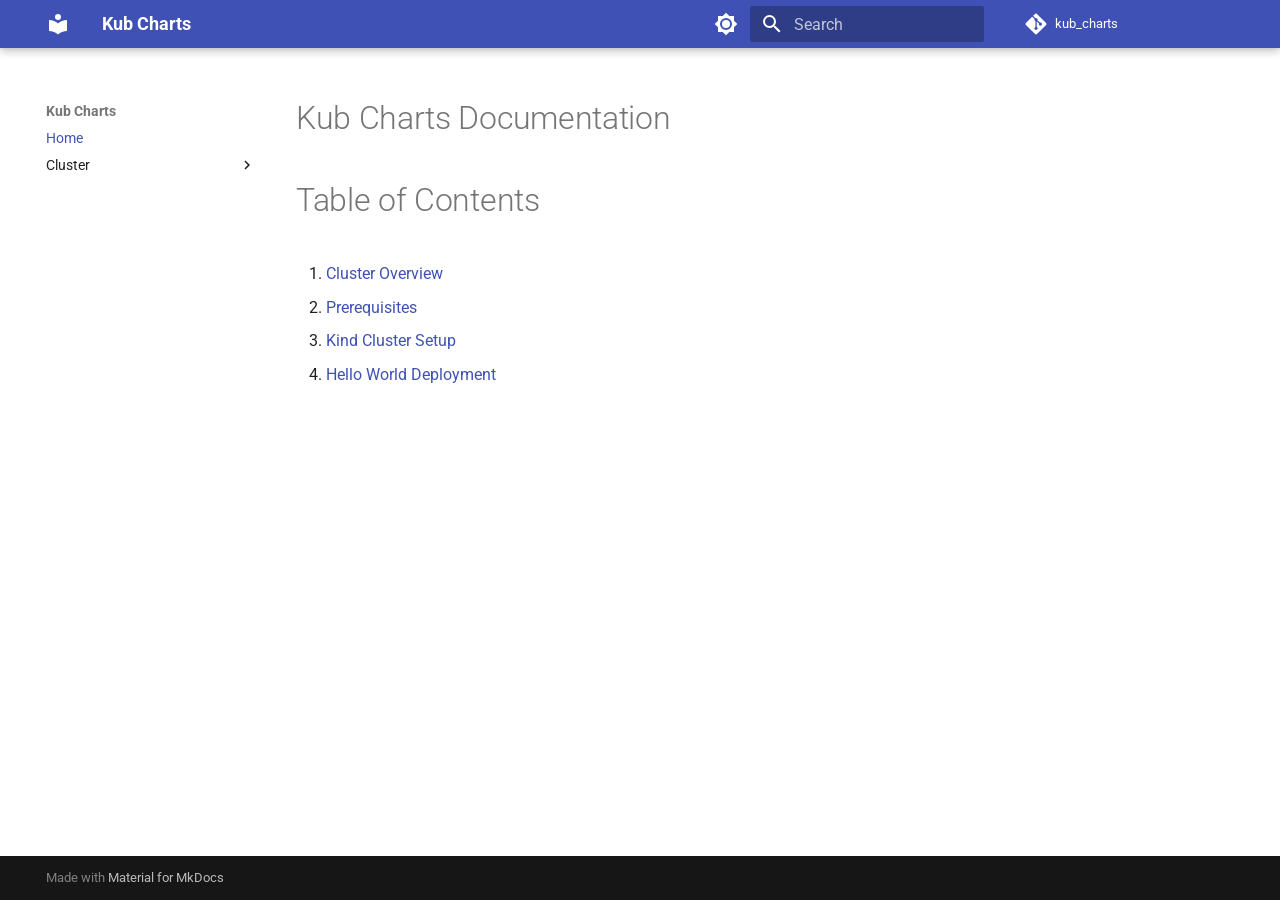
==== index.html @ dbc49891 "Deployed 51ff8c9 with MkDocs version: 1.6.1" ====
<!doctype html>
<html lang="en" class="no-js">
  <head>
    
      <meta charset="utf-8">
      <meta name="viewport" content="width=device-width,initial-scale=1">
      
      
      
        <link rel="canonical" href="https://Rishita95.github.io/kub_charts/">
      
      
      
        <link rel="next" href="Cluster/Overview/">
      
      
        
      
      
      <link rel="icon" href="assets/images/favicon.png">
      <meta name="generator" content="mkdocs-1.6.1, mkdocs-material-9.7.5">
    
    
      
        <title>Kub Charts</title>
      
    
    
      <link rel="stylesheet" href="assets/stylesheets/main.484c7ddc.min.css">
      
        
        <link rel="stylesheet" href="assets/stylesheets/palette.ab4e12ef.min.css">
      
      


    
    
      
    
    
      
        
        
        <link rel="preconnect" href="https://fonts.gstatic.com" crossorigin>
        <link rel="stylesheet" href="https://fonts.googleapis.com/css?family=Roboto:300,300i,400,400i,700,700i%7CRoboto+Mono:400,400i,700,700i&display=fallback">
        <style>:root{--md-text-font:"Roboto";--md-code-font:"Roboto Mono"}</style>
      
    
    
    <script>__md_scope=new URL(".",location),__md_hash=e=>[...e].reduce(((e,_)=>(e<<5)-e+_.charCodeAt(0)),0),__md_get=(e,_=localStorage,t=__md_scope)=>JSON.parse(_.getItem(t.pathname+"."+e)),__md_set=(e,_,t=localStorage,a=__md_scope)=>{try{t.setItem(a.pathname+"."+e,JSON.stringify(_))}catch(e){}}</script>
    
      

    
    
  </head>
  
  
    
    
      
    
    
    
    
    <body dir="ltr" data-md-color-scheme="default" data-md-color-primary="indigo" data-md-color-accent="indigo">
  
    
    <input class="md-toggle" data-md-toggle="drawer" type="checkbox" id="__drawer" autocomplete="off">
    <input class="md-toggle" data-md-toggle="search" type="checkbox" id="__search" autocomplete="off">
    <label class="md-overlay" for="__drawer"></label>
    <div data-md-component="skip">
      
        
        <a href="#kub-charts-documentation" class="md-skip">
          Skip to content
        </a>
      
    </div>
    <div data-md-component="announce">
      
    </div>
    
    
      

  

<header class="md-header md-header--shadow" data-md-component="header">
  <nav class="md-header__inner md-grid" aria-label="Header">
    <a href="." title="Kub Charts" class="md-header__button md-logo" aria-label="Kub Charts" data-md-component="logo">
      
  
  <svg xmlns="http://www.w3.org/2000/svg" viewBox="0 0 24 24"><path d="M12 8a3 3 0 0 0 3-3 3 3 0 0 0-3-3 3 3 0 0 0-3 3 3 3 0 0 0 3 3m0 3.54C9.64 9.35 6.5 8 3 8v11c3.5 0 6.64 1.35 9 3.54 2.36-2.19 5.5-3.54 9-3.54V8c-3.5 0-6.64 1.35-9 3.54"/></svg>

    </a>
    <label class="md-header__button md-icon" for="__drawer">
      
      <svg xmlns="http://www.w3.org/2000/svg" viewBox="0 0 24 24"><path d="M3 6h18v2H3zm0 5h18v2H3zm0 5h18v2H3z"/></svg>
    </label>
    <div class="md-header__title" data-md-component="header-title">
      <div class="md-header__ellipsis">
        <div class="md-header__topic">
          <span class="md-ellipsis">
            Kub Charts
          </span>
        </div>
        <div class="md-header__topic" data-md-component="header-topic">
          <span class="md-ellipsis">
            
              Home
            
          </span>
        </div>
      </div>
    </div>
    
      
        <form class="md-header__option" data-md-component="palette">
  
    
    
    
    <input class="md-option" data-md-color-media="" data-md-color-scheme="default" data-md-color-primary="indigo" data-md-color-accent="indigo"  aria-label="Switch to dark mode"  type="radio" name="__palette" id="__palette_0">
    
      <label class="md-header__button md-icon" title="Switch to dark mode" for="__palette_1" hidden>
        <svg xmlns="http://www.w3.org/2000/svg" viewBox="0 0 24 24"><path d="M12 8a4 4 0 0 0-4 4 4 4 0 0 0 4 4 4 4 0 0 0 4-4 4 4 0 0 0-4-4m0 10a6 6 0 0 1-6-6 6 6 0 0 1 6-6 6 6 0 0 1 6 6 6 6 0 0 1-6 6m8-9.31V4h-4.69L12 .69 8.69 4H4v4.69L.69 12 4 15.31V20h4.69L12 23.31 15.31 20H20v-4.69L23.31 12z"/></svg>
      </label>
    
  
    
    
    
    <input class="md-option" data-md-color-media="" data-md-color-scheme="slate" data-md-color-primary="indigo" data-md-color-accent="indigo"  aria-label="Switch to light mode"  type="radio" name="__palette" id="__palette_1">
    
      <label class="md-header__button md-icon" title="Switch to light mode" for="__palette_0" hidden>
        <svg xmlns="http://www.w3.org/2000/svg" viewBox="0 0 24 24"><path d="M12 18c-.89 0-1.74-.2-2.5-.55C11.56 16.5 13 14.42 13 12s-1.44-4.5-3.5-5.45C10.26 6.2 11.11 6 12 6a6 6 0 0 1 6 6 6 6 0 0 1-6 6m8-9.31V4h-4.69L12 .69 8.69 4H4v4.69L.69 12 4 15.31V20h4.69L12 23.31 15.31 20H20v-4.69L23.31 12z"/></svg>
      </label>
    
  
</form>
      
    
    
      <script>var palette=__md_get("__palette");if(palette&&palette.color){if("(prefers-color-scheme)"===palette.color.media){var media=matchMedia("(prefers-color-scheme: light)"),input=document.querySelector(media.matches?"[data-md-color-media='(prefers-color-scheme: light)']":"[data-md-color-media='(prefers-color-scheme: dark)']");palette.color.media=input.getAttribute("data-md-color-media"),palette.color.scheme=input.getAttribute("data-md-color-scheme"),palette.color.primary=input.getAttribute("data-md-color-primary"),palette.color.accent=input.getAttribute("data-md-color-accent")}for(var[key,value]of Object.entries(palette.color))document.body.setAttribute("data-md-color-"+key,value)}</script>
    
    
    
      
      
        <label class="md-header__button md-icon" for="__search">
          
          <svg xmlns="http://www.w3.org/2000/svg" viewBox="0 0 24 24"><path d="M9.5 3A6.5 6.5 0 0 1 16 9.5c0 1.61-.59 3.09-1.56 4.23l.27.27h.79l5 5-1.5 1.5-5-5v-.79l-.27-.27A6.52 6.52 0 0 1 9.5 16 6.5 6.5 0 0 1 3 9.5 6.5 6.5 0 0 1 9.5 3m0 2C7 5 5 7 5 9.5S7 14 9.5 14 14 12 14 9.5 12 5 9.5 5"/></svg>
        </label>
        <div class="md-search" data-md-component="search" role="dialog">
  <label class="md-search__overlay" for="__search"></label>
  <div class="md-search__inner" role="search">
    <form class="md-search__form" name="search">
      <input type="text" class="md-search__input" name="query" aria-label="Search" placeholder="Search" autocapitalize="off" autocorrect="off" autocomplete="off" spellcheck="false" data-md-component="search-query" required>
      <label class="md-search__icon md-icon" for="__search">
        
        <svg xmlns="http://www.w3.org/2000/svg" viewBox="0 0 24 24"><path d="M9.5 3A6.5 6.5 0 0 1 16 9.5c0 1.61-.59 3.09-1.56 4.23l.27.27h.79l5 5-1.5 1.5-5-5v-.79l-.27-.27A6.52 6.52 0 0 1 9.5 16 6.5 6.5 0 0 1 3 9.5 6.5 6.5 0 0 1 9.5 3m0 2C7 5 5 7 5 9.5S7 14 9.5 14 14 12 14 9.5 12 5 9.5 5"/></svg>
        
        <svg xmlns="http://www.w3.org/2000/svg" viewBox="0 0 24 24"><path d="M20 11v2H8l5.5 5.5-1.42 1.42L4.16 12l7.92-7.92L13.5 5.5 8 11z"/></svg>
      </label>
      <nav class="md-search__options" aria-label="Search">
        
        <button type="reset" class="md-search__icon md-icon" title="Clear" aria-label="Clear" tabindex="-1">
          
          <svg xmlns="http://www.w3.org/2000/svg" viewBox="0 0 24 24"><path d="M19 6.41 17.59 5 12 10.59 6.41 5 5 6.41 10.59 12 5 17.59 6.41 19 12 13.41 17.59 19 19 17.59 13.41 12z"/></svg>
        </button>
      </nav>
      
    </form>
    <div class="md-search__output">
      <div class="md-search__scrollwrap" tabindex="0" data-md-scrollfix>
        <div class="md-search-result" data-md-component="search-result">
          <div class="md-search-result__meta">
            Initializing search
          </div>
          <ol class="md-search-result__list" role="presentation"></ol>
        </div>
      </div>
    </div>
  </div>
</div>
      
    
    
      <div class="md-header__source">
        <a href="https://github.com/Rishita95/kub_charts" title="Go to repository" class="md-source" data-md-component="source">
  <div class="md-source__icon md-icon">
    
    <svg xmlns="http://www.w3.org/2000/svg" viewBox="0 0 448 512"><!--! Font Awesome Free 7.1.0 by @fontawesome - https://fontawesome.com License - https://fontawesome.com/license/free (Icons: CC BY 4.0, Fonts: SIL OFL 1.1, Code: MIT License) Copyright 2025 Fonticons, Inc.--><path d="M439.6 236.1 244 40.5c-5.4-5.5-12.8-8.5-20.4-8.5s-15 3-20.4 8.4L162.5 81l51.5 51.5c27.1-9.1 52.7 16.8 43.4 43.7l49.7 49.7c34.2-11.8 61.2 31 35.5 56.7-26.5 26.5-70.2-2.9-56-37.3L240.3 199v121.9c25.3 12.5 22.3 41.8 9.1 55-6.4 6.4-15.2 10.1-24.3 10.1s-17.8-3.6-24.3-10.1c-17.6-17.6-11.1-46.9 11.2-56v-123c-20.8-8.5-24.6-30.7-18.6-45L142.6 101 8.5 235.1C3 240.6 0 247.9 0 255.5s3 15 8.5 20.4l195.6 195.7c5.4 5.4 12.7 8.4 20.4 8.4s15-3 20.4-8.4l194.7-194.7c5.4-5.4 8.4-12.8 8.4-20.4s-3-15-8.4-20.4"/></svg>
  </div>
  <div class="md-source__repository">
    kub_charts
  </div>
</a>
      </div>
    
  </nav>
  
</header>
    
    <div class="md-container" data-md-component="container">
      
      
        
          
        
      
      <main class="md-main" data-md-component="main">
        <div class="md-main__inner md-grid">
          
            
              
              <div class="md-sidebar md-sidebar--primary" data-md-component="sidebar" data-md-type="navigation" >
                <div class="md-sidebar__scrollwrap">
                  <div class="md-sidebar__inner">
                    



<nav class="md-nav md-nav--primary" aria-label="Navigation" data-md-level="0">
  <label class="md-nav__title" for="__drawer">
    <a href="." title="Kub Charts" class="md-nav__button md-logo" aria-label="Kub Charts" data-md-component="logo">
      
  
  <svg xmlns="http://www.w3.org/2000/svg" viewBox="0 0 24 24"><path d="M12 8a3 3 0 0 0 3-3 3 3 0 0 0-3-3 3 3 0 0 0-3 3 3 3 0 0 0 3 3m0 3.54C9.64 9.35 6.5 8 3 8v11c3.5 0 6.64 1.35 9 3.54 2.36-2.19 5.5-3.54 9-3.54V8c-3.5 0-6.64 1.35-9 3.54"/></svg>

    </a>
    Kub Charts
  </label>
  
    <div class="md-nav__source">
      <a href="https://github.com/Rishita95/kub_charts" title="Go to repository" class="md-source" data-md-component="source">
  <div class="md-source__icon md-icon">
    
    <svg xmlns="http://www.w3.org/2000/svg" viewBox="0 0 448 512"><!--! Font Awesome Free 7.1.0 by @fontawesome - https://fontawesome.com License - https://fontawesome.com/license/free (Icons: CC BY 4.0, Fonts: SIL OFL 1.1, Code: MIT License) Copyright 2025 Fonticons, Inc.--><path d="M439.6 236.1 244 40.5c-5.4-5.5-12.8-8.5-20.4-8.5s-15 3-20.4 8.4L162.5 81l51.5 51.5c27.1-9.1 52.7 16.8 43.4 43.7l49.7 49.7c34.2-11.8 61.2 31 35.5 56.7-26.5 26.5-70.2-2.9-56-37.3L240.3 199v121.9c25.3 12.5 22.3 41.8 9.1 55-6.4 6.4-15.2 10.1-24.3 10.1s-17.8-3.6-24.3-10.1c-17.6-17.6-11.1-46.9 11.2-56v-123c-20.8-8.5-24.6-30.7-18.6-45L142.6 101 8.5 235.1C3 240.6 0 247.9 0 255.5s3 15 8.5 20.4l195.6 195.7c5.4 5.4 12.7 8.4 20.4 8.4s15-3 20.4-8.4l194.7-194.7c5.4-5.4 8.4-12.8 8.4-20.4s-3-15-8.4-20.4"/></svg>
  </div>
  <div class="md-source__repository">
    kub_charts
  </div>
</a>
    </div>
  
  <ul class="md-nav__list" data-md-scrollfix>
    
      
      
  
  
    
  
  
  
    <li class="md-nav__item md-nav__item--active">
      
      <input class="md-nav__toggle md-toggle" type="checkbox" id="__toc">
      
      
        
      
      
      <a href="." class="md-nav__link md-nav__link--active">
        
  
  
  <span class="md-ellipsis">
    
  
    Home
  

    
  </span>
  
  

      </a>
      
    </li>
  

    
      
      
  
  
  
  
    
    
    
    
    
    <li class="md-nav__item md-nav__item--nested">
      
        
        
        <input class="md-nav__toggle md-toggle " type="checkbox" id="__nav_2" >
        
          
          <label class="md-nav__link" for="__nav_2" id="__nav_2_label" tabindex="0">
            
  
  
  <span class="md-ellipsis">
    
  
    Cluster
  

    
  </span>
  
  

            <span class="md-nav__icon md-icon"></span>
          </label>
        
        <nav class="md-nav" data-md-level="1" aria-labelledby="__nav_2_label" aria-expanded="false">
          <label class="md-nav__title" for="__nav_2">
            <span class="md-nav__icon md-icon"></span>
            
  
    Cluster
  

          </label>
          <ul class="md-nav__list" data-md-scrollfix>
            
              
                
  
  
  
  
    <li class="md-nav__item">
      <a href="Cluster/Overview/" class="md-nav__link">
        
  
  
  <span class="md-ellipsis">
    
  
    Overview
  

    
  </span>
  
  

      </a>
    </li>
  

              
            
              
                
  
  
  
  
    <li class="md-nav__item">
      <a href="Cluster/Prerequisites/" class="md-nav__link">
        
  
  
  <span class="md-ellipsis">
    
  
    Prerequisites
  

    
  </span>
  
  

      </a>
    </li>
  

              
            
              
                
  
  
  
  
    <li class="md-nav__item">
      <a href="Cluster/Kind_Cluster_Setup/" class="md-nav__link">
        
  
  
  <span class="md-ellipsis">
    
  
    Kind Cluster Setup
  

    
  </span>
  
  

      </a>
    </li>
  

              
            
              
                
  
  
  
  
    <li class="md-nav__item">
      <a href="Cluster/Hello_World/" class="md-nav__link">
        
  
  
  <span class="md-ellipsis">
    
  
    Hello World Deployment
  

    
  </span>
  
  

      </a>
    </li>
  

              
            
          </ul>
        </nav>
      
    </li>
  

    
  </ul>
</nav>
                  </div>
                </div>
              </div>
            
            
              
              <div class="md-sidebar md-sidebar--secondary" data-md-component="sidebar" data-md-type="toc" >
                <div class="md-sidebar__scrollwrap">
                  <div class="md-sidebar__inner">
                    

<nav class="md-nav md-nav--secondary" aria-label="Table of contents">
  
  
  
    
  
  
</nav>
                  </div>
                </div>
              </div>
            
          
          
            <div class="md-content" data-md-component="content">
              
              <article class="md-content__inner md-typeset">
                
                  


  
  


<h1 id="kub-charts-documentation">Kub Charts Documentation</h1>
<h1 id="table-of-contents">Table of Contents</h1>
<ol>
<li><a href="Cluster/Overview/">Cluster Overview</a></li>
<li><a href="Cluster/Prerequisites/">Prerequisites</a></li>
<li><a href="Cluster/Kind_Cluster_Setup/">Kind Cluster Setup</a></li>
<li><a href="Cluster/Hello_World/">Hello World Deployment</a></li>
</ol>












                
              </article>
            </div>
          
          
<script>var target=document.getElementById(location.hash.slice(1));target&&target.name&&(target.checked=target.name.startsWith("__tabbed_"))</script>
        </div>
        
      </main>
      
        <footer class="md-footer">
  
  <div class="md-footer-meta md-typeset">
    <div class="md-footer-meta__inner md-grid">
      <div class="md-copyright">
  
  
    Made with
    <a href="https://squidfunk.github.io/mkdocs-material/" target="_blank" rel="noopener">
      Material for MkDocs
    </a>
  
</div>
      
    </div>
  </div>
</footer>
      
    </div>
    <div class="md-dialog" data-md-component="dialog">
      <div class="md-dialog__inner md-typeset"></div>
    </div>
    
    
    
      
      
      <script id="__config" type="application/json">{"annotate": null, "base": ".", "features": ["content.code.copy"], "search": "assets/javascripts/workers/search.2c215733.min.js", "tags": null, "translations": {"clipboard.copied": "Copied to clipboard", "clipboard.copy": "Copy to clipboard", "search.result.more.one": "1 more on this page", "search.result.more.other": "# more on this page", "search.result.none": "No matching documents", "search.result.one": "1 matching document", "search.result.other": "# matching documents", "search.result.placeholder": "Type to start searching", "search.result.term.missing": "Missing", "select.version": "Select version"}, "version": null}</script>
    
    
      <script src="assets/javascripts/bundle.79ae519e.min.js"></script>
      
    
  </body>
</html>
---- assets/stylesheets/main.484c7ddc.min.css ----
@charset "UTF-8";html{-webkit-text-size-adjust:none;-moz-text-size-adjust:none;text-size-adjust:none;box-sizing:border-box}*,:after,:before{box-sizing:inherit}@media (prefers-reduced-motion){*,:after,:before{transition:none!important}}body{margin:0}a,button,input,label{-webkit-tap-highlight-color:transparent}a{color:inherit;text-decoration:none}hr{border:0;box-sizing:initial;display:block;height:.05rem;overflow:visible;padding:0}small{font-size:80%}sub,sup{line-height:1em}img{border-style:none}table{border-collapse:initial;border-spacing:0}td,th{font-weight:400;vertical-align:top}button{background:#0000;border:0;font-family:inherit;font-size:inherit;margin:0;padding:0}input{border:0;outline:none}:root{--md-primary-fg-color:#4051b5;--md-primary-fg-color--light:#5d6cc0;--md-primary-fg-color--dark:#303fa1;--md-primary-bg-color:#fff;--md-primary-bg-color--light:#ffffffb3;--md-accent-fg-color:#526cfe;--md-accent-fg-color--transparent:#526cfe1a;--md-accent-bg-color:#fff;--md-accent-bg-color--light:#ffffffb3}[data-md-color-scheme=default]{color-scheme:light}[data-md-color-scheme=default] img[src$="#gh-dark-mode-only"],[data-md-color-scheme=default] img[src$="#only-dark"]{display:none}:root,[data-md-color-scheme=default]{--md-hue:225deg;--md-default-fg-color:#000000de;--md-default-fg-color--light:#0000008a;--md-default-fg-color--lighter:#00000052;--md-default-fg-color--lightest:#00000012;--md-default-bg-color:#fff;--md-default-bg-color--light:#ffffffb3;--md-default-bg-color--lighter:#ffffff4d;--md-default-bg-color--lightest:#ffffff1f;--md-code-fg-color:#36464e;--md-code-bg-color:#f5f5f5;--md-code-bg-color--light:#f5f5f5b3;--md-code-bg-color--lighter:#f5f5f54d;--md-code-hl-color:#4287ff;--md-code-hl-color--light:#4287ff1a;--md-code-hl-number-color:#d52a2a;--md-code-hl-special-color:#db1457;--md-code-hl-function-color:#a846b9;--md-code-hl-constant-color:#6e59d9;--md-code-hl-keyword-color:#3f6ec6;--md-code-hl-string-color:#1c7d4d;--md-code-hl-name-color:var(--md-code-fg-color);--md-code-hl-operator-color:var(--md-default-fg-color--light);--md-code-hl-punctuation-color:var(--md-default-fg-color--light);--md-code-hl-comment-color:var(--md-default-fg-color--light);--md-code-hl-generic-color:var(--md-default-fg-color--light);--md-code-hl-variable-color:var(--md-default-fg-color--light);--md-typeset-color:var(--md-default-fg-color);--md-typeset-a-color:var(--md-primary-fg-color);--md-typeset-del-color:#f5503d26;--md-typeset-ins-color:#0bd57026;--md-typeset-kbd-color:#fafafa;--md-typeset-kbd-accent-color:#fff;--md-typeset-kbd-border-color:#b8b8b8;--md-typeset-mark-color:#ffff0080;--md-typeset-table-color:#0000001f;--md-typeset-table-color--light:rgba(0,0,0,.035);--md-admonition-fg-color:var(--md-default-fg-color);--md-admonition-bg-color:var(--md-default-bg-color);--md-warning-fg-color:#000000de;--md-warning-bg-color:#ff9;--md-footer-fg-color:#fff;--md-footer-fg-color--light:#ffffffb3;--md-footer-fg-color--lighter:#ffffff73;--md-footer-bg-color:#000000de;--md-footer-bg-color--dark:#00000052;--md-shadow-z1:0 0.2rem 0.5rem #0000000d,0 0 0.05rem #0000001a;--md-shadow-z2:0 0.2rem 0.5rem #0000001a,0 0 0.05rem #00000040;--md-shadow-z3:0 0.2rem 0.5rem #0003,0 0 0.05rem #00000059}.md-icon svg{fill:currentcolor;display:block;height:1.2rem;width:1.2rem}body{-webkit-font-smoothing:antialiased;-moz-osx-font-smoothing:grayscale;--md-text-font-family:var(--md-text-font,_),-apple-system,BlinkMacSystemFont,Helvetica,Arial,sans-serif;--md-code-font-family:var(--md-code-font,_),SFMono-Regular,Consolas,Menlo,monospace}aside,body,input{font-feature-settings:"kern","liga";color:var(--md-typeset-color);font-family:var(--md-text-font-family)}code,kbd,pre{font-feature-settings:"kern";font-family:var(--md-code-font-family)}:root{--md-typeset-table-sort-icon:url('data:image/svg+xml;charset=utf-8,<svg xmlns="http://www.w3.org/2000/svg" viewBox="0 0 24 24"><path d="m18 21-4-4h3V7h-3l4-4 4 4h-3v10h3M2 19v-2h10v2M2 13v-2h7v2M2 7V5h4v2z"/></svg>');--md-typeset-table-sort-icon--asc:url('data:image/svg+xml;charset=utf-8,<svg xmlns="http://www.w3.org/2000/svg" viewBox="0 0 24 24"><path d="M19 17h3l-4 4-4-4h3V3h2M2 17h10v2H2M6 5v2H2V5m0 6h7v2H2z"/></svg>');--md-typeset-table-sort-icon--desc:url('data:image/svg+xml;charset=utf-8,<svg xmlns="http://www.w3.org/2000/svg" viewBox="0 0 24 24"><path d="M19 7h3l-4-4-4 4h3v14h2M2 17h10v2H2M6 5v2H2V5m0 6h7v2H2z"/></svg>')}.md-typeset{-webkit-print-color-adjust:exact;color-adjust:exact;font-size:.8rem;line-height:1.6;overflow-wrap:break-word}@media print{.md-typeset{font-size:.68rem}}.md-typeset blockquote,.md-typeset dl,.md-typeset figure,.md-typeset ol,.md-typeset pre,.md-typeset ul{margin-bottom:1em;margin-top:1em}.md-typeset h1{color:var(--md-default-fg-color--light);font-size:2em;line-height:1.3;margin:0 0 1.25em}.md-typeset h1,.md-typeset h2{font-weight:300;letter-spacing:-.01em}.md-typeset h2{font-size:1.5625em;line-height:1.4;margin:1.6em 0 .64em}.md-typeset h3{font-size:1.25em;font-weight:400;letter-spacing:-.01em;line-height:1.5;margin:1.6em 0 .8em}.md-typeset h2+h3{margin-top:.8em}.md-typeset h4{font-weight:700;letter-spacing:-.01em;margin:1em 0}.md-typeset h5,.md-typeset h6{color:var(--md-default-fg-color--light);font-size:.8em;font-weight:700;letter-spacing:-.01em;margin:1.25em 0}.md-typeset h5{text-transform:uppercase}.md-typeset h5 code{text-transform:none}.md-typeset hr{border-bottom:.05rem solid var(--md-default-fg-color--lightest);display:flow-root;margin:1.5em 0}.md-typeset a{color:var(--md-typeset-a-color);word-break:break-word}.md-typeset a,.md-typeset a:before{transition:color 125ms}.md-typeset a:focus,.md-typeset a:hover{color:var(--md-accent-fg-color)}.md-typeset a:focus code,.md-typeset a:hover code{background-color:var(--md-accent-fg-color--transparent);color:var(--md-accent-fg-color)}.md-typeset a code{color:var(--md-typeset-a-color)}.md-typeset a.focus-visible{outline-color:var(--md-accent-fg-color);outline-offset:.2rem}.md-typeset code,.md-typeset kbd,.md-typeset pre{color:var(--md-code-fg-color);direction:ltr;font-variant-ligatures:none;transition:background-color 125ms}@media print{.md-typeset code,.md-typeset kbd,.md-typeset pre{white-space:pre-wrap}}.md-typeset code{background-color:var(--md-code-bg-color);border-radius:.1rem;-webkit-box-decoration-break:clone;box-decoration-break:clone;font-size:.85em;padding:0 .2941176471em;transition:color 125ms,background-color 125ms;word-break:break-word}.md-typeset code:not(.focus-visible){-webkit-tap-highlight-color:transparent;outline:none}.md-typeset pre{display:flow-root;line-height:1.4;position:relative}.md-typeset pre>code{-webkit-box-decoration-break:slice;box-decoration-break:slice;box-shadow:none;display:block;margin:0;outline-color:var(--md-accent-fg-color);overflow:auto;padding:.7720588235em 1.1764705882em;scrollbar-color:var(--md-default-fg-color--lighter) #0000;scrollbar-width:thin;touch-action:auto;word-break:normal}.md-typeset pre>code:hover{scrollbar-color:var(--md-accent-fg-color) #0000}.md-typeset pre>code::-webkit-scrollbar{height:.2rem;width:.2rem}.md-typeset pre>code::-webkit-scrollbar-thumb{background-color:var(--md-default-fg-color--lighter)}.md-typeset pre>code::-webkit-scrollbar-thumb:hover{background-color:var(--md-accent-fg-color)}.md-typeset kbd{background-color:var(--md-typeset-kbd-color);border-radius:.1rem;box-shadow:0 .1rem 0 .05rem var(--md-typeset-kbd-border-color),0 .1rem 0 var(--md-typeset-kbd-border-color),0 -.1rem .2rem var(--md-typeset-kbd-accent-color) inset;color:var(--md-default-fg-color);display:inline-block;font-size:.75em;padding:0 .6666666667em;vertical-align:text-top;word-break:break-word}.md-typeset mark{background-color:var(--md-typeset-mark-color);-webkit-box-decoration-break:clone;box-decoration-break:clone;color:inherit;word-break:break-word}.md-typeset abbr{cursor:help;text-decoration:none}.md-typeset [data-preview],.md-typeset abbr{border-bottom:.05rem dotted var(--md-default-fg-color--light)}.md-typeset small{opacity:.75}[dir=ltr] .md-typeset sub,[dir=ltr] .md-typeset sup{margin-left:.078125em}[dir=rtl] .md-typeset sub,[dir=rtl] .md-typeset sup{margin-right:.078125em}[dir=ltr] .md-typeset blockquote{padding-left:.6rem}[dir=rtl] .md-typeset blockquote{padding-right:.6rem}[dir=ltr] .md-typeset blockquote{border-left:.2rem solid var(--md-default-fg-color--lighter)}[dir=rtl] .md-typeset blockquote{border-right:.2rem solid var(--md-default-fg-color--lighter)}.md-typeset blockquote{color:var(--md-default-fg-color--light);margin-left:0;margin-right:0}.md-typeset ul{list-style-type:disc}.md-typeset ul[type]{list-style-type:revert-layer}[dir=ltr] .md-typeset ol,[dir=ltr] .md-typeset ul{margin-left:.625em}[dir=rtl] .md-typeset ol,[dir=rtl] .md-typeset ul{margin-right:.625em}.md-typeset ol,.md-typeset ul{padding:0}.md-typeset ol:not([hidden]),.md-typeset ul:not([hidden]){display:flow-root}.md-typeset ol ol,.md-typeset ul ol{list-style-type:lower-alpha}.md-typeset ol ol ol,.md-typeset ul ol ol{list-style-type:lower-roman}.md-typeset ol ol ol ol,.md-typeset ul ol ol ol{list-style-type:upper-alpha}.md-typeset ol ol ol ol ol,.md-typeset ul ol ol ol ol{list-style-type:upper-roman}.md-typeset ol[type],.md-typeset ul[type]{list-style-type:revert-layer}[dir=ltr] .md-typeset ol li,[dir=ltr] .md-typeset ul li{margin-left:1.25em}[dir=rtl] .md-typeset ol li,[dir=rtl] .md-typeset ul li{margin-right:1.25em}.md-typeset ol li,.md-typeset ul li{margin-bottom:.5em}.md-typeset ol li blockquote,.md-typeset ol li p,.md-typeset ul li blockquote,.md-typeset ul li p{margin:.5em 0}.md-typeset ol li:last-child,.md-typeset ul li:last-child{margin-bottom:0}[dir=ltr] .md-typeset ol li ol,[dir=ltr] .md-typeset ol li ul,[dir=ltr] .md-typeset ul li ol,[dir=ltr] .md-typeset ul li ul{margin-left:.625em}[dir=rtl] .md-typeset ol li ol,[dir=rtl] .md-typeset ol li ul,[dir=rtl] .md-typeset ul li ol,[dir=rtl] .md-typeset ul li ul{margin-right:.625em}.md-typeset ol li ol,.md-typeset ol li ul,.md-typeset ul li ol,.md-typeset ul li ul{margin-bottom:.5em;margin-top:.5em}[dir=ltr] .md-typeset dd{margin-left:1.875em}[dir=rtl] .md-typeset dd{margin-right:1.875em}.md-typeset dd{margin-bottom:1.5em;margin-top:1em}.md-typeset img,.md-typeset svg,.md-typeset video{height:auto;max-width:100%}.md-typeset img[align=left]{margin:1em 1em 1em 0}.md-typeset img[align=right]{margin:1em 0 1em 1em}.md-typeset img[align]:only-child{margin-top:0}.md-typeset figure{display:flow-root;margin:1em auto;max-width:100%;text-align:center;width:fit-content}.md-typeset figure img{display:block;margin:0 auto}.md-typeset figcaption{font-style:italic;margin:1em auto;max-width:24rem}.md-typeset iframe{max-width:100%}.md-typeset table:not([class]){background-color:var(--md-default-bg-color);border:.05rem solid var(--md-typeset-table-color);border-radius:.1rem;display:inline-block;font-size:.64rem;max-width:100%;overflow:auto;touch-action:auto}@media print{.md-typeset table:not([class]){display:table}}.md-typeset table:not([class])+*{margin-top:1.5em}.md-typeset table:not([class]) td>:first-child,.md-typeset table:not([class]) th>:first-child{margin-top:0}.md-typeset table:not([class]) td>:last-child,.md-typeset table:not([class]) th>:last-child{margin-bottom:0}.md-typeset table:not([class]) td:not([align]),.md-typeset table:not([class]) th:not([align]){text-align:left}[dir=rtl] .md-typeset table:not([class]) td:not([align]),[dir=rtl] .md-typeset table:not([class]) th:not([align]){text-align:right}.md-typeset table:not([class]) th{font-weight:700;min-width:5rem;padding:.9375em 1.25em;vertical-align:top}.md-typeset table:not([class]) td{border-top:.05rem solid var(--md-typeset-table-color);padding:.9375em 1.25em;vertical-align:top}.md-typeset table:not([class]) tbody tr{transition:background-color 125ms}.md-typeset table:not([class]) tbody tr:hover{background-color:var(--md-typeset-table-color--light);box-shadow:0 .05rem 0 var(--md-default-bg-color) inset}.md-typeset table:not([class]) a{word-break:normal}.md-typeset table th[role=columnheader]{cursor:pointer}[dir=ltr] .md-typeset table th[role=columnheader]:after{margin-left:.5em}[dir=rtl] .md-typeset table th[role=columnheader]:after{margin-right:.5em}.md-typeset table th[role=columnheader]:after{content:"";display:inline-block;height:1.2em;-webkit-mask-image:var(--md-typeset-table-sort-icon);mask-image:var(--md-typeset-table-sort-icon);-webkit-mask-repeat:no-repeat;mask-repeat:no-repeat;-webkit-mask-size:contain;mask-size:contain;transition:background-color 125ms;vertical-align:text-bottom;width:1.2em}.md-typeset table th[role=columnheader]:hover:after{background-color:var(--md-default-fg-color--lighter)}.md-typeset table th[role=columnheader][aria-sort=ascending]:after{background-color:var(--md-default-fg-color--light);-webkit-mask-image:var(--md-typeset-table-sort-icon--asc);mask-image:var(--md-typeset-table-sort-icon--asc)}.md-typeset table th[role=columnheader][aria-sort=descending]:after{background-color:var(--md-default-fg-color--light);-webkit-mask-image:var(--md-typeset-table-sort-icon--desc);mask-image:var(--md-typeset-table-sort-icon--desc)}.md-typeset__scrollwrap{margin:1em -.8rem;overflow-x:auto;touch-action:auto}.md-typeset__table{display:inline-block;margin-bottom:.5em;padding:0 .8rem}@media print{.md-typeset__table{display:block}}html .md-typeset__table table{display:table;margin:0;overflow:hidden;width:100%}@media screen and (max-width:44.984375em){.md-content__inner>pre{margin:1em -.8rem}.md-content__inner>pre code{border-radius:0}}.md-typeset .md-author{border-radius:100%;display:block;flex-shrink:0;height:1.6rem;overflow:hidden;position:relative;transition:color 125ms,transform 125ms;width:1.6rem}.md-typeset .md-author img{display:block}.md-typeset .md-author--more{background:var(--md-default-fg-color--lightest);color:var(--md-default-fg-color--lighter);font-size:.6rem;font-weight:700;line-height:1.6rem;text-align:center}.md-typeset .md-author--long{height:2.4rem;width:2.4rem}.md-typeset a.md-author{transform:scale(1)}.md-typeset a.md-author img{border-radius:100%;filter:grayscale(100%) opacity(75%);transition:filter 125ms}.md-typeset a.md-author:focus,.md-typeset a.md-author:hover{transform:scale(1.1);z-index:1}.md-typeset a.md-author:focus img,.md-typeset a.md-author:hover img{filter:grayscale(0)}.md-banner{background-color:var(--md-footer-bg-color);color:var(--md-footer-fg-color);overflow:auto}@media print{.md-banner{display:none}}.md-banner--warning{background-color:var(--md-warning-bg-color);color:var(--md-warning-fg-color)}.md-banner__inner{font-size:.7rem;margin:.6rem auto;padding:0 .8rem}[dir=ltr] .md-banner__button{float:right}[dir=rtl] .md-banner__button{float:left}.md-banner__button{color:inherit;cursor:pointer;transition:opacity .25s}.no-js .md-banner__button{display:none}.md-banner__button:hover{opacity:.7}html{font-size:125%;height:100%;overflow-x:hidden}@media screen and (min-width:100em){html{font-size:137.5%}}@media screen and (min-width:125em){html{font-size:150%}}body{background-color:var(--md-default-bg-color);display:flex;flex-direction:column;font-size:.5rem;min-height:100%;position:relative;width:100%}@media print{body{display:block}}@media screen and (max-width:59.984375em){body[data-md-scrolllock]{position:fixed}}.md-grid{margin-left:auto;margin-right:auto;max-width:61rem}.md-container{display:flex;flex-direction:column;flex-grow:1}@media print{.md-container{display:block}}.md-main{flex-grow:1}.md-main__inner{display:flex;height:100%;margin-top:1.5rem}.md-ellipsis{overflow:hidden;text-overflow:ellipsis}.md-toggle{display:none}.md-option{height:0;opacity:0;position:absolute;width:0}.md-option:checked+label:not([hidden]){display:block}.md-option.focus-visible+label{outline-color:var(--md-accent-fg-color);outline-style:auto}.md-skip{background-color:var(--md-default-fg-color);border-radius:.1rem;color:var(--md-default-bg-color);font-size:.64rem;margin:.5rem;opacity:0;outline-color:var(--md-accent-fg-color);padding:.3rem .5rem;position:fixed;transform:translateY(.4rem);z-index:-1}.md-skip:focus{opacity:1;transform:translateY(0);transition:transform .25s cubic-bezier(.4,0,.2,1),opacity 175ms 75ms;z-index:10}@page{margin:25mm}:root{--md-clipboard-icon:url('data:image/svg+xml;charset=utf-8,<svg xmlns="http://www.w3.org/2000/svg" viewBox="0 0 24 24"><path d="M19 21H8V7h11m0-2H8a2 2 0 0 0-2 2v14a2 2 0 0 0 2 2h11a2 2 0 0 0 2-2V7a2 2 0 0 0-2-2m-3-4H4a2 2 0 0 0-2 2v14h2V3h12z"/></svg>')}.md-clipboard{border-radius:.1rem;color:var(--md-default-fg-color--lightest);cursor:pointer;height:1.5em;outline-color:var(--md-accent-fg-color);outline-offset:.1rem;transition:color .25s;width:1.5em;z-index:1}@media print{.md-clipboard{display:none}}.md-clipboard:not(.focus-visible){-webkit-tap-highlight-color:transparent;outline:none}:hover>.md-clipboard{color:var(--md-default-fg-color--light)}.md-clipboard:focus,.md-clipboard:hover{color:var(--md-accent-fg-color)}.md-clipboard:after{background-color:currentcolor;content:"";display:block;height:1.125em;margin:0 auto;-webkit-mask-image:var(--md-clipboard-icon);mask-image:var(--md-clipboard-icon);-webkit-mask-position:center;mask-position:center;-webkit-mask-repeat:no-repeat;mask-repeat:no-repeat;-webkit-mask-size:contain;mask-size:contain;width:1.125em}.md-clipboard--inline{cursor:pointer}.md-clipboard--inline code{transition:color .25s,background-color .25s}.md-clipboard--inline:focus code,.md-clipboard--inline:hover code{background-color:var(--md-accent-fg-color--transparent);color:var(--md-accent-fg-color)}:root{--md-code-select-icon:url('data:image/svg+xml;charset=utf-8,<svg xmlns="http://www.w3.org/2000/svg" viewBox="0 0 24 24"><path d="M19 19h-4v2h4c1.1 0 2-.9 2-2v-4h-2m0-12h-4v2h4v4h2V5c0-1.1-.9-2-2-2M5 5h4V3H5c-1.1 0-2 .9-2 2v4h2m0 6H3v4c0 1.1.9 2 2 2h4v-2H5zm2-4h2v2H7zm4 0h2v2h-2zm4 0h2v2h-2zM7 7h2v2H7zm4 0h2v2h-2zm4 0h2v2h-2zm-8 8h2v2H7zm4 0h2v2h-2zm4 0h2v2h-2z"/></svg>');--md-code-copy-icon:url('data:image/svg+xml;charset=utf-8,<svg xmlns="http://www.w3.org/2000/svg" viewBox="0 0 24 24"><path d="M19 21H8V7h11m0-2H8a2 2 0 0 0-2 2v14a2 2 0 0 0 2 2h11a2 2 0 0 0 2-2V7a2 2 0 0 0-2-2m-3-4H4a2 2 0 0 0-2 2v14h2V3h12z"/></svg>')}.md-typeset .md-code__content{display:grid}.md-code__nav{background-color:var(--md-code-bg-color--lighter);border-radius:.1rem;display:flex;gap:.2rem;padding:.2rem;position:absolute;right:.25em;top:.25em;transition:background-color .25s;z-index:1}:hover>.md-code__nav{background-color:var(--md-code-bg-color--light)}.md-code__button{color:var(--md-default-fg-color--lightest);cursor:pointer;display:block;height:1.5em;outline-color:var(--md-accent-fg-color);outline-offset:.1rem;transition:color .25s;width:1.5em}:hover>*>.md-code__button{color:var(--md-default-fg-color--light)}.md-code__button.focus-visible,.md-code__button:hover{color:var(--md-accent-fg-color)}.md-code__button--active{color:var(--md-default-fg-color)!important}.md-code__button:after{background-color:currentcolor;content:"";display:block;height:1.125em;margin:0 auto;-webkit-mask-position:center;mask-position:center;-webkit-mask-repeat:no-repeat;mask-repeat:no-repeat;-webkit-mask-size:contain;mask-size:contain;width:1.125em}.md-code__button[data-md-type=select]:after{-webkit-mask-image:var(--md-code-select-icon);mask-image:var(--md-code-select-icon)}.md-code__button[data-md-type=copy]:after{-webkit-mask-image:var(--md-code-copy-icon);mask-image:var(--md-code-copy-icon)}@keyframes consent{0%{opacity:0;transform:translateY(100%)}to{opacity:1;transform:translateY(0)}}@keyframes overlay{0%{opacity:0}to{opacity:1}}.md-consent__overlay{animation:overlay .25s both;-webkit-backdrop-filter:blur(.1rem);backdrop-filter:blur(.1rem);background-color:#0000008a;height:100%;opacity:1;position:fixed;top:0;width:100%;z-index:5}.md-consent__inner{animation:consent .5s cubic-bezier(.1,.7,.1,1) both;background-color:var(--md-default-bg-color);border:0;border-radius:.1rem;bottom:0;box-shadow:0 0 .2rem #0000001a,0 .2rem .4rem #0003;max-height:100%;overflow:auto;padding:0;position:fixed;width:100%;z-index:5}.md-consent__form{padding:.8rem}.md-consent__settings{display:none;margin:1em 0}input:checked+.md-consent__settings{display:block}.md-consent__controls{margin-bottom:.8rem}.md-typeset .md-consent__controls .md-button{display:inline}@media screen and (max-width:44.984375em){.md-typeset .md-consent__controls .md-button{display:block;margin-top:.4rem;text-align:center;width:100%}}.md-consent label{cursor:pointer}.md-content{flex-grow:1;min-width:0}.md-content__inner{margin:0 .8rem 1.2rem;padding-top:.6rem}@media screen and (min-width:76.25em){[dir=ltr] .md-sidebar--primary:not([hidden])~.md-content>.md-content__inner{margin-left:1.2rem}[dir=ltr] .md-sidebar--secondary:not([hidden])~.md-content>.md-content__inner,[dir=rtl] .md-sidebar--primary:not([hidden])~.md-content>.md-content__inner{margin-right:1.2rem}[dir=rtl] .md-sidebar--secondary:not([hidden])~.md-content>.md-content__inner{margin-left:1.2rem}}.md-content__inner:before{content:"";display:block;height:.4rem}.md-content__inner>:last-child{margin-bottom:0}[dir=ltr] .md-content__button{float:right}[dir=rtl] .md-content__button{float:left}[dir=ltr] .md-content__button{margin-left:.4rem}[dir=rtl] .md-content__button{margin-right:.4rem}.md-content__button{margin:.4rem 0;padding:0}@media print{.md-content__button{display:none}}.md-typeset .md-content__button{color:var(--md-default-fg-color--lighter)}.md-content__button svg{display:inline;vertical-align:top}[dir=rtl] .md-content__button svg{transform:scaleX(-1)}[dir=ltr] .md-dialog{right:.8rem}[dir=rtl] .md-dialog{left:.8rem}.md-dialog{background-color:var(--md-default-fg-color);border-radius:.1rem;bottom:.8rem;box-shadow:var(--md-shadow-z3);min-width:11.1rem;opacity:0;padding:.4rem .6rem;pointer-events:none;position:fixed;transform:translateY(100%);transition:transform 0ms .4s,opacity .4s;z-index:4}@media print{.md-dialog{display:none}}.md-dialog--active{opacity:1;pointer-events:auto;transform:translateY(0);transition:transform .4s cubic-bezier(.075,.85,.175,1),opacity .4s}.md-dialog__inner{color:var(--md-default-bg-color);font-size:.7rem}.md-feedback{margin:2em 0 1em;text-align:center}.md-feedback fieldset{border:none;margin:0;padding:0}.md-feedback__title{font-weight:700;margin:1em auto}.md-feedback__inner{position:relative}.md-feedback__list{display:flex;flex-wrap:wrap;place-content:baseline center;position:relative}.md-feedback__list:hover .md-icon:not(:disabled){color:var(--md-default-fg-color--lighter)}:disabled .md-feedback__list{min-height:1.8rem}.md-feedback__icon{color:var(--md-default-fg-color--light);cursor:pointer;flex-shrink:0;margin:0 .1rem;transition:color 125ms}.md-feedback__icon:not(:disabled).md-icon:hover{color:var(--md-accent-fg-color)}.md-feedback__icon:disabled{color:var(--md-default-fg-color--lightest);pointer-events:none}.md-feedback__note{opacity:0;position:relative;transform:translateY(.4rem);transition:transform .4s cubic-bezier(.1,.7,.1,1),opacity .15s}.md-feedback__note>*{margin:0 auto;max-width:16rem}:disabled .md-feedback__note{opacity:1;transform:translateY(0)}@media print{.md-feedback{display:none}}.md-footer{background-color:var(--md-footer-bg-color);color:var(--md-footer-fg-color)}@media print{.md-footer{display:none}}.md-footer__inner{justify-content:space-between;overflow:auto;padding:.2rem}.md-footer__inner:not([hidden]){display:flex}.md-footer__link{align-items:end;display:flex;flex-grow:0.01;margin-bottom:.4rem;margin-top:1rem;max-width:100%;outline-color:var(--md-accent-fg-color);overflow:hidden;transition:opacity .25s}.md-footer__link:focus,.md-footer__link:hover{opacity:.7}[dir=rtl] .md-footer__link svg{transform:scaleX(-1)}@media screen and (max-width:44.984375em){.md-footer__link--prev{flex-shrink:0}.md-footer__link--prev .md-footer__title{display:none}}[dir=ltr] .md-footer__link--next{margin-left:auto}[dir=rtl] .md-footer__link--next{margin-right:auto}.md-footer__link--next{text-align:right}[dir=rtl] .md-footer__link--next{text-align:left}.md-footer__title{flex-grow:1;font-size:.9rem;margin-bottom:.7rem;max-width:calc(100% - 2.4rem);padding:0 1rem;white-space:nowrap}.md-footer__button{margin:.2rem;padding:.4rem}.md-footer__direction{font-size:.64rem;opacity:.7}.md-footer-meta{background-color:var(--md-footer-bg-color--dark)}.md-footer-meta__inner{display:flex;flex-wrap:wrap;justify-content:space-between;padding:.2rem}html .md-footer-meta.md-typeset a{color:var(--md-footer-fg-color--light)}html .md-footer-meta.md-typeset a:focus,html .md-footer-meta.md-typeset a:hover{color:var(--md-footer-fg-color)}.md-copyright{color:var(--md-footer-fg-color--lighter);font-size:.64rem;margin:auto .6rem;padding:.4rem 0;width:100%}@media screen and (min-width:45em){.md-copyright{width:auto}}.md-copyright__highlight{color:var(--md-footer-fg-color--light)}.md-social{display:inline-flex;gap:.2rem;margin:0 .4rem;padding:.2rem 0 .6rem}@media screen and (min-width:45em){.md-social{padding:.6rem 0}}.md-social__link{display:inline-block;height:1.6rem;text-align:center;width:1.6rem}.md-social__link:before{line-height:1.9}.md-social__link svg{fill:currentcolor;max-height:.8rem;vertical-align:-25%}.md-typeset .md-button{border:.1rem solid;border-radius:.1rem;color:var(--md-primary-fg-color);cursor:pointer;display:inline-block;font-weight:700;padding:.625em 2em;transition:color 125ms,background-color 125ms,border-color 125ms}.md-typeset .md-button--primary{background-color:var(--md-primary-fg-color);border-color:var(--md-primary-fg-color);color:var(--md-primary-bg-color)}.md-typeset .md-button:focus,.md-typeset .md-button:hover{background-color:var(--md-accent-fg-color);border-color:var(--md-accent-fg-color);color:var(--md-accent-bg-color)}[dir=ltr] .md-typeset .md-input{border-top-left-radius:.1rem}[dir=ltr] .md-typeset .md-input,[dir=rtl] .md-typeset .md-input{border-top-right-radius:.1rem}[dir=rtl] .md-typeset .md-input{border-top-left-radius:.1rem}.md-typeset .md-input{border-bottom:.1rem solid var(--md-default-fg-color--lighter);box-shadow:var(--md-shadow-z1);font-size:.8rem;height:1.8rem;padding:0 .6rem;transition:border .25s,box-shadow .25s}.md-typeset .md-input:focus,.md-typeset .md-input:hover{border-bottom-color:var(--md-accent-fg-color);box-shadow:var(--md-shadow-z2)}.md-typeset .md-input--stretch{width:100%}.md-header{background-color:var(--md-primary-fg-color);box-shadow:0 0 .2rem #0000,0 .2rem .4rem #0000;color:var(--md-primary-bg-color);display:block;left:0;position:sticky;right:0;top:0;z-index:4}@media print{.md-header{display:none}}.md-header[hidden]{transform:translateY(-100%);transition:transform .25s cubic-bezier(.8,0,.6,1),box-shadow .25s}.md-header--shadow{box-shadow:0 0 .2rem #0000001a,0 .2rem .4rem #0003;transition:transform .25s cubic-bezier(.1,.7,.1,1),box-shadow .25s}.md-header__inner{align-items:center;display:flex;padding:0 .2rem}.md-header__button{color:currentcolor;cursor:pointer;margin:.2rem;outline-color:var(--md-accent-fg-color);padding:.4rem;position:relative;transition:opacity .25s;vertical-align:middle;z-index:1}.md-header__button:hover{opacity:.7}.md-header__button:not([hidden]){display:inline-block}.md-header__button:not(.focus-visible){-webkit-tap-highlight-color:transparent;outline:none}.md-header__button.md-logo{margin:.2rem;padding:.4rem}@media screen and (max-width:76.234375em){.md-header__button.md-logo{display:none}}.md-header__button.md-logo img,.md-header__button.md-logo svg{fill:currentcolor;display:block;height:1.2rem;width:auto}@media screen and (min-width:60em){.md-header__button[for=__search]{display:none}}.no-js .md-header__button[for=__search]{display:none}[dir=rtl] .md-header__button[for=__search] svg{transform:scaleX(-1)}@media screen and (min-width:76.25em){.md-header__button[for=__drawer]{display:none}}.md-header__topic{display:flex;max-width:100%;position:absolute;transition:transform .4s cubic-bezier(.1,.7,.1,1),opacity .15s;white-space:nowrap}.md-header__topic+.md-header__topic{opacity:0;pointer-events:none;transform:translateX(1.25rem);transition:transform .4s cubic-bezier(1,.7,.1,.1),opacity .15s;z-index:-1}[dir=rtl] .md-header__topic+.md-header__topic{transform:translateX(-1.25rem)}.md-header__topic:first-child{font-weight:700}[dir=ltr] .md-header__title{margin-left:1rem;margin-right:.4rem}[dir=rtl] .md-header__title{margin-left:.4rem;margin-right:1rem}.md-header__title{flex-grow:1;font-size:.9rem;height:2.4rem;line-height:2.4rem}.md-header__title--active .md-header__topic{opacity:0;pointer-events:none;transform:translateX(-1.25rem);transition:transform .4s cubic-bezier(1,.7,.1,.1),opacity .15s;z-index:-1}[dir=rtl] .md-header__title--active .md-header__topic{transform:translateX(1.25rem)}.md-header__title--active .md-header__topic+.md-header__topic{opacity:1;pointer-events:auto;transform:translateX(0);transition:transform .4s cubic-bezier(.1,.7,.1,1),opacity .15s;z-index:0}.md-header__title>.md-header__ellipsis{height:100%;position:relative;width:100%}.md-header__option{display:flex;flex-shrink:0;max-width:100%;transition:max-width 0ms .25s,opacity .25s .25s;white-space:nowrap}[data-md-toggle=search]:checked~.md-header .md-header__option{max-width:0;opacity:0;transition:max-width 0ms,opacity 0ms}.md-header__option>input{bottom:0}.md-header__source{display:none}@media screen and (min-width:60em){[dir=ltr] .md-header__source{margin-left:1rem}[dir=rtl] .md-header__source{margin-right:1rem}.md-header__source{display:block;max-width:11.7rem;width:11.7rem}}@media screen and (min-width:76.25em){[dir=ltr] .md-header__source{margin-left:1.4rem}[dir=rtl] .md-header__source{margin-right:1.4rem}}.md-meta{color:var(--md-default-fg-color--light);font-size:.7rem;line-height:1.3}.md-meta__list{display:inline-flex;flex-wrap:wrap;list-style:none;margin:0;padding:0}.md-meta__item:not(:last-child):after{content:"·";margin-left:.2rem;margin-right:.2rem}.md-meta__link{color:var(--md-typeset-a-color)}.md-meta__link:focus,.md-meta__link:hover{color:var(--md-accent-fg-color)}.md-draft{background-color:#ff1744;border-radius:.125em;color:#fff;display:inline-block;font-weight:700;padding-left:.5714285714em;padding-right:.5714285714em}:root{--md-nav-icon--prev:url('data:image/svg+xml;charset=utf-8,<svg xmlns="http://www.w3.org/2000/svg" viewBox="0 0 24 24"><path d="M20 11v2H8l5.5 5.5-1.42 1.42L4.16 12l7.92-7.92L13.5 5.5 8 11z"/></svg>');--md-nav-icon--next:url('data:image/svg+xml;charset=utf-8,<svg xmlns="http://www.w3.org/2000/svg" viewBox="0 0 24 24"><path d="M8.59 16.58 13.17 12 8.59 7.41 10 6l6 6-6 6z"/></svg>');--md-toc-icon:url('data:image/svg+xml;charset=utf-8,<svg xmlns="http://www.w3.org/2000/svg" viewBox="0 0 24 24"><path d="M3 9h14V7H3zm0 4h14v-2H3zm0 4h14v-2H3zm16 0h2v-2h-2zm0-10v2h2V7zm0 6h2v-2h-2z"/></svg>')}.md-nav{font-size:.7rem;line-height:1.3}.md-nav__title{color:var(--md-default-fg-color--light);display:block;font-weight:700;overflow:hidden;padding:0 .6rem;text-overflow:ellipsis}.md-nav__title .md-nav__button{display:none}.md-nav__title .md-nav__button img{height:100%;width:auto}.md-nav__title .md-nav__button.md-logo img,.md-nav__title .md-nav__button.md-logo svg{fill:currentcolor;display:block;height:2.4rem;max-width:100%;object-fit:contain;width:auto}.md-nav__list{list-style:none;margin:0;padding:0}.md-nav__link{align-items:flex-start;display:flex;gap:.4rem;margin-top:.625em;scroll-snap-align:start;transition:color 125ms}.md-nav__link--passed,.md-nav__link--passed code{color:var(--md-default-fg-color--light)}.md-nav__item .md-nav__link--active,.md-nav__item .md-nav__link--active code{color:var(--md-typeset-a-color)}.md-nav__link .md-ellipsis{position:relative}.md-nav__link .md-ellipsis code{word-break:normal}[dir=ltr] .md-nav__link .md-icon:last-child{margin-left:auto}[dir=rtl] .md-nav__link .md-icon:last-child{margin-right:auto}.md-nav__link .md-typeset{font-size:.7rem;line-height:1.3}.md-nav__link svg{fill:currentcolor;flex-shrink:0;height:1.3em;position:relative}.md-nav__link[for]:focus,.md-nav__link[for]:hover,.md-nav__link[href]:focus,.md-nav__link[href]:hover{color:var(--md-accent-fg-color);cursor:pointer}.md-nav__link[for]:focus code,.md-nav__link[for]:hover code,.md-nav__link[href]:focus code,.md-nav__link[href]:hover code{background-color:var(--md-accent-fg-color--transparent);color:var(--md-accent-fg-color)}.md-nav__link.focus-visible{outline-color:var(--md-accent-fg-color);outline-offset:.2rem}.md-nav--primary .md-nav__link[for=__toc]{display:none}.md-nav--primary .md-nav__link[for=__toc] .md-icon:after{background-color:currentcolor;display:block;height:100%;-webkit-mask-image:var(--md-toc-icon);mask-image:var(--md-toc-icon);width:100%}.md-nav--primary .md-nav__link[for=__toc]~.md-nav{display:none}.md-nav__container>.md-nav__link{margin-top:0}.md-nav__container>.md-nav__link:first-child{flex-grow:1;min-width:0}.md-nav__icon{flex-shrink:0}.md-nav__source{display:none}@media screen and (max-width:76.234375em){.md-nav--primary,.md-nav--primary .md-nav{background-color:var(--md-default-bg-color);display:flex;flex-direction:column;height:100%;left:0;position:absolute;right:0;top:0;z-index:1}.md-nav--primary .md-nav__item,.md-nav--primary .md-nav__title{font-size:.8rem;line-height:1.5}.md-nav--primary .md-nav__title{background-color:var(--md-default-fg-color--lightest);color:var(--md-default-fg-color--light);cursor:pointer;height:5.6rem;line-height:2.4rem;padding:3rem .8rem .2rem;position:relative;white-space:nowrap}[dir=ltr] .md-nav--primary .md-nav__title .md-nav__icon{left:.4rem}[dir=rtl] .md-nav--primary .md-nav__title .md-nav__icon{right:.4rem}.md-nav--primary .md-nav__title .md-nav__icon{display:block;height:1.2rem;margin:.2rem;position:absolute;top:.4rem;width:1.2rem}.md-nav--primary .md-nav__title .md-nav__icon:after{background-color:currentcolor;content:"";display:block;height:100%;-webkit-mask-image:var(--md-nav-icon--prev);mask-image:var(--md-nav-icon--prev);-webkit-mask-position:center;mask-position:center;-webkit-mask-repeat:no-repeat;mask-repeat:no-repeat;-webkit-mask-size:contain;mask-size:contain;width:100%}.md-nav--primary .md-nav__title~.md-nav__list{background-color:var(--md-default-bg-color);box-shadow:0 .05rem 0 var(--md-default-fg-color--lightest) inset;overflow-y:auto;scroll-snap-type:y mandatory;touch-action:pan-y}.md-nav--primary .md-nav__title~.md-nav__list>:first-child{border-top:0}.md-nav--primary .md-nav__title[for=__drawer]{background-color:var(--md-primary-fg-color);color:var(--md-primary-bg-color);font-weight:700}.md-nav--primary .md-nav__title .md-logo{display:block;left:.2rem;margin:.2rem;padding:.4rem;position:absolute;right:.2rem;top:.2rem}.md-nav--primary .md-nav__list{flex:1}.md-nav--primary .md-nav__item{border-top:.05rem solid var(--md-default-fg-color--lightest)}.md-nav--primary .md-nav__item--active>.md-nav__link{color:var(--md-typeset-a-color)}.md-nav--primary .md-nav__item--active>.md-nav__link:focus,.md-nav--primary .md-nav__item--active>.md-nav__link:hover{color:var(--md-accent-fg-color)}.md-nav--primary .md-nav__link{margin-top:0;padding:.6rem .8rem}.md-nav--primary .md-nav__link svg{margin-top:.1em}.md-nav--primary .md-nav__link>.md-nav__link{padding:0}[dir=ltr] .md-nav--primary .md-nav__link .md-nav__icon{margin-right:-.2rem}[dir=rtl] .md-nav--primary .md-nav__link .md-nav__icon{margin-left:-.2rem}.md-nav--primary .md-nav__link .md-nav__icon{font-size:1.2rem;height:1.2rem;width:1.2rem}.md-nav--primary .md-nav__link .md-nav__icon:after{background-color:currentcolor;content:"";display:block;height:100%;-webkit-mask-image:var(--md-nav-icon--next);mask-image:var(--md-nav-icon--next);-webkit-mask-position:center;mask-position:center;-webkit-mask-repeat:no-repeat;mask-repeat:no-repeat;-webkit-mask-size:contain;mask-size:contain;width:100%}[dir=rtl] .md-nav--primary .md-nav__icon:after{transform:scale(-1)}.md-nav--primary .md-nav--secondary .md-nav{background-color:initial;position:static}[dir=ltr] .md-nav--primary .md-nav--secondary .md-nav .md-nav__link{padding-left:1.4rem}[dir=rtl] .md-nav--primary .md-nav--secondary .md-nav .md-nav__link{padding-right:1.4rem}[dir=ltr] .md-nav--primary .md-nav--secondary .md-nav .md-nav .md-nav__link{padding-left:2rem}[dir=rtl] .md-nav--primary .md-nav--secondary .md-nav .md-nav .md-nav__link{padding-right:2rem}[dir=ltr] .md-nav--primary .md-nav--secondary .md-nav .md-nav .md-nav .md-nav__link{padding-left:2.6rem}[dir=rtl] .md-nav--primary .md-nav--secondary .md-nav .md-nav .md-nav .md-nav__link{padding-right:2.6rem}[dir=ltr] .md-nav--primary .md-nav--secondary .md-nav .md-nav .md-nav .md-nav .md-nav__link{padding-left:3.2rem}[dir=rtl] .md-nav--primary .md-nav--secondary .md-nav .md-nav .md-nav .md-nav .md-nav__link{padding-right:3.2rem}.md-nav--secondary{background-color:initial}.md-nav__toggle~.md-nav{display:flex;opacity:0;transform:translateX(100%);transition:transform .25s cubic-bezier(.8,0,.6,1),opacity 125ms 50ms}[dir=rtl] .md-nav__toggle~.md-nav{transform:translateX(-100%)}.md-nav__toggle:checked~.md-nav{opacity:1;transform:translateX(0);transition:transform .25s cubic-bezier(.4,0,.2,1),opacity 125ms 125ms}.md-nav__toggle:checked~.md-nav>.md-nav__list{backface-visibility:hidden}}@media screen and (max-width:59.984375em){.md-nav--primary .md-nav__link[for=__toc]{display:flex}.md-nav--primary .md-nav__link[for=__toc] .md-icon:after{content:""}.md-nav--primary .md-nav__link[for=__toc]+.md-nav__link{display:none}.md-nav--primary .md-nav__link[for=__toc]~.md-nav{display:flex}.md-nav__source{background-color:var(--md-primary-fg-color--dark);color:var(--md-primary-bg-color);display:block;padding:0 .2rem}}@media screen and (min-width:60em) and (max-width:76.234375em){.md-nav--integrated .md-nav__link[for=__toc]{display:flex}.md-nav--integrated .md-nav__link[for=__toc] .md-icon:after{content:""}.md-nav--integrated .md-nav__link[for=__toc]+.md-nav__link{display:none}.md-nav--integrated .md-nav__link[for=__toc]~.md-nav{display:flex}}@media screen and (min-width:60em){.md-nav{margin-bottom:-.4rem}.md-nav--secondary .md-nav__title{background:var(--md-default-bg-color);box-shadow:0 0 .4rem .4rem var(--md-default-bg-color);position:sticky;top:0;z-index:1}.md-nav--secondary .md-nav__title[for=__toc]{scroll-snap-align:start}.md-nav--secondary .md-nav__title .md-nav__icon{display:none}[dir=ltr] .md-nav--secondary .md-nav__list{padding-left:.6rem}[dir=rtl] .md-nav--secondary .md-nav__list{padding-right:.6rem}.md-nav--secondary .md-nav__list{padding-bottom:.4rem}[dir=ltr] .md-nav--secondary .md-nav__item>.md-nav__link{margin-right:.4rem}[dir=rtl] .md-nav--secondary .md-nav__item>.md-nav__link{margin-left:.4rem}}@media screen and (min-width:76.25em){.md-nav{margin-bottom:-.4rem;transition:max-height .25s cubic-bezier(.86,0,.07,1)}.md-nav--primary .md-nav__title{background:var(--md-default-bg-color);box-shadow:0 0 .4rem .4rem var(--md-default-bg-color);position:sticky;top:0;z-index:1}.md-nav--primary .md-nav__title[for=__drawer]{scroll-snap-align:start}.md-nav--primary .md-nav__title .md-nav__icon{display:none}[dir=ltr] .md-nav--primary .md-nav__list{padding-left:.6rem}[dir=rtl] .md-nav--primary .md-nav__list{padding-right:.6rem}.md-nav--primary .md-nav__list{padding-bottom:.4rem}[dir=ltr] .md-nav--primary .md-nav__item>.md-nav__link{margin-right:.4rem}[dir=rtl] .md-nav--primary .md-nav__item>.md-nav__link{margin-left:.4rem}.md-nav__toggle~.md-nav{display:grid;grid-template-rows:minmax(.4rem,0fr);opacity:0;transition:grid-template-rows .25s cubic-bezier(.86,0,.07,1),opacity .25s,visibility 0ms .25s;visibility:collapse}.md-nav__toggle~.md-nav>.md-nav__list{overflow:hidden}.md-nav__toggle.md-toggle--indeterminate~.md-nav,.md-nav__toggle:checked~.md-nav{grid-template-rows:minmax(.4rem,1fr);opacity:1;transition:grid-template-rows .25s cubic-bezier(.86,0,.07,1),opacity .15s .1s,visibility 0ms;visibility:visible}.md-nav__toggle.md-toggle--indeterminate~.md-nav{transition:none}.md-nav__item--nested>.md-nav>.md-nav__title{display:none}.md-nav__item--section{display:block;margin:1.25em 0}.md-nav__item--section:last-child{margin-bottom:0}.md-nav__item--section>.md-nav__link{font-weight:700}.md-nav__item--section>.md-nav__link[for]{color:var(--md-default-fg-color--light)}.md-nav__item--section>.md-nav__link:not(.md-nav__container){pointer-events:none}.md-nav__item--section>.md-nav__link .md-icon,.md-nav__item--section>.md-nav__link>[for]{display:none}[dir=ltr] .md-nav__item--section>.md-nav{margin-left:-.6rem}[dir=rtl] .md-nav__item--section>.md-nav{margin-right:-.6rem}.md-nav__item--section>.md-nav{display:block;opacity:1;visibility:visible}.md-nav__item--section>.md-nav>.md-nav__list>.md-nav__item{padding:0}.md-nav__icon{border-radius:100%;height:.9rem;transition:background-color .25s;width:.9rem}.md-nav__icon:hover{background-color:var(--md-accent-fg-color--transparent)}.md-nav__icon:after{background-color:currentcolor;border-radius:100%;content:"";display:inline-block;height:100%;-webkit-mask-image:var(--md-nav-icon--next);mask-image:var(--md-nav-icon--next);-webkit-mask-position:center;mask-position:center;-webkit-mask-repeat:no-repeat;mask-repeat:no-repeat;-webkit-mask-size:contain;mask-size:contain;transition:transform .25s;vertical-align:-.1rem;width:100%}[dir=rtl] .md-nav__icon:after{transform:rotate(180deg)}.md-nav__item--nested .md-nav__toggle:checked~.md-nav__link .md-nav__icon:after,.md-nav__item--nested .md-toggle--indeterminate~.md-nav__link .md-nav__icon:after{transform:rotate(90deg)}.md-nav--lifted>.md-nav__list>.md-nav__item,.md-nav--lifted>.md-nav__title{display:none}.md-nav--lifted>.md-nav__list>.md-nav__item--active{display:block}.md-nav--lifted>.md-nav__list>.md-nav__item--active>.md-nav__link{background:var(--md-default-bg-color);box-shadow:0 0 .4rem .4rem var(--md-default-bg-color);margin-top:0;position:sticky;top:0;z-index:1}.md-nav--lifted>.md-nav__list>.md-nav__item--active>.md-nav__link:not(.md-nav__container){pointer-events:none}.md-nav--lifted>.md-nav__list>.md-nav__item--active.md-nav__item--section{margin:0}[dir=ltr] .md-nav--lifted>.md-nav__list>.md-nav__item>.md-nav:not(.md-nav--secondary){margin-left:-.6rem}[dir=rtl] .md-nav--lifted>.md-nav__list>.md-nav__item>.md-nav:not(.md-nav--secondary){margin-right:-.6rem}.md-nav--lifted>.md-nav__list>.md-nav__item>[for]{color:var(--md-default-fg-color--light)}.md-nav--lifted .md-nav[data-md-level="1"]{grid-template-rows:minmax(.4rem,1fr);opacity:1;visibility:visible}[dir=ltr] .md-nav--integrated>.md-nav__list>.md-nav__item--active .md-nav--secondary{border-left:.05rem solid var(--md-primary-fg-color)}[dir=rtl] .md-nav--integrated>.md-nav__list>.md-nav__item--active .md-nav--secondary{border-right:.05rem solid var(--md-primary-fg-color)}.md-nav--integrated>.md-nav__list>.md-nav__item--active .md-nav--secondary{display:block;margin-bottom:1.25em;opacity:1;visibility:visible}.md-nav--integrated>.md-nav__list>.md-nav__item--active .md-nav--secondary>.md-nav__list{overflow:visible;padding-bottom:0}.md-nav--integrated>.md-nav__list>.md-nav__item--active .md-nav--secondary>.md-nav__title{display:none}}.md-pagination{font-size:.8rem;font-weight:700;gap:.4rem}.md-pagination,.md-pagination>*{align-items:center;display:flex;justify-content:center}.md-pagination>*{border-radius:.2rem;height:1.8rem;min-width:1.8rem;text-align:center}.md-pagination__current{background-color:var(--md-default-fg-color--lightest);color:var(--md-default-fg-color--light)}.md-pagination__link{transition:color 125ms,background-color 125ms}.md-pagination__link:focus,.md-pagination__link:hover{background-color:var(--md-accent-fg-color--transparent);color:var(--md-accent-fg-color)}.md-pagination__link:focus svg,.md-pagination__link:hover svg{color:var(--md-accent-fg-color)}.md-pagination__link.focus-visible{outline-color:var(--md-accent-fg-color);outline-offset:.2rem}.md-pagination__link svg{fill:currentcolor;color:var(--md-default-fg-color--lighter);display:block;max-height:100%;width:1.2rem}:root{--md-path-icon:url('data:image/svg+xml;charset=utf-8,<svg xmlns="http://www.w3.org/2000/svg" viewBox="0 0 24 24"><path d="M8.59 16.58 13.17 12 8.59 7.41 10 6l6 6-6 6z"/></svg>')}.md-path{font-size:.7rem;margin:0 .8rem;overflow:auto;padding-top:1.2rem}.md-path:not([hidden]){display:block}@media screen and (min-width:76.25em){.md-path{margin:0 1.2rem}}.md-path__list{align-items:center;display:flex;gap:.2rem;list-style:none;margin:0;padding:0}.md-path__item:not(:first-child){display:inline-flex;gap:.2rem;white-space:nowrap}.md-path__item:not(:first-child):before{background-color:var(--md-default-fg-color--lighter);content:"";display:inline;height:.8rem;-webkit-mask-image:var(--md-path-icon);mask-image:var(--md-path-icon);width:.8rem}.md-path__link{align-items:center;color:var(--md-default-fg-color--light);display:flex}.md-path__link:focus,.md-path__link:hover{color:var(--md-accent-fg-color)}:root{--md-post-pin-icon:url('data:image/svg+xml;charset=utf-8,<svg xmlns="http://www.w3.org/2000/svg" viewBox="0 0 24 24"><path d="M16 12V4h1V2H7v2h1v8l-2 2v2h5.2v6h1.6v-6H18v-2z"/></svg>')}.md-post__back{border-bottom:.05rem solid var(--md-default-fg-color--lightest);margin-bottom:1.2rem;padding-bottom:1.2rem}@media screen and (max-width:76.234375em){.md-post__back{display:none}}[dir=rtl] .md-post__back svg{transform:scaleX(-1)}.md-post__authors{display:flex;flex-direction:column;gap:.6rem;margin:0 .6rem 1.2rem}.md-post .md-post__meta a{transition:color 125ms}.md-post .md-post__meta a:focus,.md-post .md-post__meta a:hover{color:var(--md-accent-fg-color)}.md-post__title{color:var(--md-default-fg-color--light);font-weight:700}.md-post--excerpt{margin-bottom:3.2rem}.md-post--excerpt .md-post__header{align-items:center;display:flex;gap:.6rem;min-height:1.6rem}.md-post--excerpt .md-post__authors{align-items:center;display:inline-flex;flex-direction:row;gap:.2rem;margin:0;min-height:2.4rem}[dir=ltr] .md-post--excerpt .md-post__meta .md-meta__list{margin-right:.4rem}[dir=rtl] .md-post--excerpt .md-post__meta .md-meta__list{margin-left:.4rem}.md-post--excerpt .md-post__content>:first-child{--md-scroll-margin:6rem;margin-top:0}.md-post>.md-nav--secondary{margin:1em 0}.md-pin{background:var(--md-default-fg-color--lightest);border-radius:1rem;margin-top:-.05rem;padding:.2rem}.md-pin:after{background-color:currentcolor;content:"";display:block;height:.6rem;margin:0 auto;-webkit-mask-image:var(--md-post-pin-icon);mask-image:var(--md-post-pin-icon);-webkit-mask-position:center;mask-position:center;-webkit-mask-repeat:no-repeat;mask-repeat:no-repeat;-webkit-mask-size:contain;mask-size:contain;width:.6rem}.md-profile{align-items:center;display:flex;font-size:.7rem;gap:.6rem;line-height:1.4;width:100%}.md-profile__description{flex-grow:1}.md-content--post{display:flex}@media screen and (max-width:76.234375em){.md-content--post{flex-flow:column-reverse}}.md-content--post>.md-content__inner{flex-grow:1;min-width:0}@media screen and (min-width:76.25em){[dir=ltr] .md-content--post>.md-content__inner{margin-left:1.2rem}[dir=rtl] .md-content--post>.md-content__inner{margin-right:1.2rem}}@media screen and (max-width:76.234375em){.md-sidebar.md-sidebar--post{padding:0;position:static;width:100%}.md-sidebar.md-sidebar--post .md-sidebar__scrollwrap{overflow:visible}.md-sidebar.md-sidebar--post .md-sidebar__inner{padding:0}.md-sidebar.md-sidebar--post .md-post__meta{margin-left:.6rem;margin-right:.6rem}.md-sidebar.md-sidebar--post .md-nav__item{border:none;display:inline}.md-sidebar.md-sidebar--post .md-nav__list{display:inline-flex;flex-wrap:wrap;gap:.6rem;padding-bottom:.6rem;padding-top:.6rem}.md-sidebar.md-sidebar--post .md-nav__link{padding:0}.md-sidebar.md-sidebar--post .md-nav{height:auto;margin-bottom:0;position:static}}:root{--md-progress-value:0;--md-progress-delay:400ms}.md-progress{background:var(--md-primary-bg-color);height:.075rem;opacity:min(clamp(0,var(--md-progress-value),1),clamp(0,100 - var(--md-progress-value),1));position:fixed;top:0;transform:scaleX(calc(var(--md-progress-value)*1%));transform-origin:left;transition:transform .5s cubic-bezier(.19,1,.22,1),opacity .25s var(--md-progress-delay);width:100%;z-index:4}:root{--md-search-result-icon:url('data:image/svg+xml;charset=utf-8,<svg xmlns="http://www.w3.org/2000/svg" viewBox="0 0 24 24"><path d="M14 2H6a2 2 0 0 0-2 2v16a2 2 0 0 0 2 2h7c-.41-.25-.8-.56-1.14-.9-.33-.33-.61-.7-.86-1.1H6V4h7v5h5v1.18c.71.16 1.39.43 2 .82V8zm6.31 16.9c1.33-2.11.69-4.9-1.4-6.22-2.11-1.33-4.91-.68-6.22 1.4-1.34 2.11-.69 4.89 1.4 6.22 1.46.93 3.32.93 4.79.02L22 23.39 23.39 22zm-3.81.1a2.5 2.5 0 0 1-2.5-2.5 2.5 2.5 0 0 1 2.5-2.5 2.5 2.5 0 0 1 2.5 2.5 2.5 2.5 0 0 1-2.5 2.5"/></svg>')}.md-search{position:relative}@media screen and (min-width:60em){.md-search{padding:.2rem 0}}.no-js .md-search{display:none}.md-search__overlay{opacity:0;z-index:1}@media screen and (max-width:59.984375em){[dir=ltr] .md-search__overlay{left:-2.2rem}[dir=rtl] .md-search__overlay{right:-2.2rem}.md-search__overlay{background-color:var(--md-default-bg-color);border-radius:1rem;height:2rem;overflow:hidden;pointer-events:none;position:absolute;top:-1rem;transform-origin:center;transition:transform .3s .1s,opacity .2s .2s;width:2rem}[data-md-toggle=search]:checked~.md-header .md-search__overlay{opacity:1;transition:transform .4s,opacity .1s}}@media screen and (min-width:60em){[dir=ltr] .md-search__overlay{left:0}[dir=rtl] .md-search__overlay{right:0}.md-search__overlay{background-color:#0000008a;cursor:pointer;height:0;position:fixed;top:0;transition:width 0ms .25s,height 0ms .25s,opacity .25s;width:0}[data-md-toggle=search]:checked~.md-header .md-search__overlay{height:200vh;opacity:1;transition:width 0ms,height 0ms,opacity .25s;width:100%}}@media screen and (max-width:29.984375em){[data-md-toggle=search]:checked~.md-header .md-search__overlay{transform:scale(45)}}@media screen and (min-width:30em) and (max-width:44.984375em){[data-md-toggle=search]:checked~.md-header .md-search__overlay{transform:scale(60)}}@media screen and (min-width:45em) and (max-width:59.984375em){[data-md-toggle=search]:checked~.md-header .md-search__overlay{transform:scale(75)}}.md-search__inner{backface-visibility:hidden}@media screen and (max-width:59.984375em){[dir=ltr] .md-search__inner{left:0}[dir=rtl] .md-search__inner{right:0}.md-search__inner{height:0;opacity:0;overflow:hidden;position:fixed;top:0;transform:translateX(5%);transition:width 0ms .3s,height 0ms .3s,transform .15s cubic-bezier(.4,0,.2,1) .15s,opacity .15s .15s;width:0;z-index:2}[dir=rtl] .md-search__inner{transform:translateX(-5%)}[data-md-toggle=search]:checked~.md-header .md-search__inner{height:100%;opacity:1;transform:translateX(0);transition:width 0ms 0ms,height 0ms 0ms,transform .15s cubic-bezier(.1,.7,.1,1) .15s,opacity .15s .15s;width:100%}}@media screen and (min-width:60em){[dir=ltr] .md-search__inner{float:right}[dir=rtl] .md-search__inner{float:left}.md-search__inner{padding:.1rem 0;position:relative;transition:width .25s cubic-bezier(.1,.7,.1,1);width:11.7rem}}@media screen and (min-width:60em) and (max-width:76.234375em){[data-md-toggle=search]:checked~.md-header .md-search__inner{width:23.4rem}}@media screen and (min-width:76.25em){[data-md-toggle=search]:checked~.md-header .md-search__inner{width:34.4rem}}.md-search__form{background-color:var(--md-default-bg-color);box-shadow:0 0 .6rem #0000;height:2.4rem;position:relative;transition:color .25s,background-color .25s;z-index:2}@media screen and (min-width:60em){.md-search__form{background-color:#00000042;border-radius:.1rem;height:1.8rem}.md-search__form:hover{background-color:#ffffff1f}}[data-md-toggle=search]:checked~.md-header .md-search__form{background-color:var(--md-default-bg-color);border-radius:.1rem .1rem 0 0;box-shadow:0 0 .6rem #00000012;color:var(--md-default-fg-color)}[dir=ltr] .md-search__input{padding-left:3.6rem;padding-right:2.2rem}[dir=rtl] .md-search__input{padding-left:2.2rem;padding-right:3.6rem}.md-search__input{background:#0000;font-size:.9rem;height:100%;position:relative;text-overflow:ellipsis;width:100%;z-index:2}.md-search__input::placeholder{transition:color .25s}.md-search__input::placeholder,.md-search__input~.md-search__icon{color:var(--md-default-fg-color--light)}.md-search__input::-ms-clear{display:none}@media screen and (max-width:59.984375em){.md-search__input{font-size:.9rem;height:2.4rem;width:100%}}@media screen and (min-width:60em){[dir=ltr] .md-search__input{padding-left:2.2rem}[dir=rtl] .md-search__input{padding-right:2.2rem}.md-search__input{color:inherit;font-size:.8rem}.md-search__input::placeholder{color:var(--md-primary-bg-color--light)}.md-search__input+.md-search__icon{color:var(--md-primary-bg-color)}[data-md-toggle=search]:checked~.md-header .md-search__input{text-overflow:clip}[data-md-toggle=search]:checked~.md-header .md-search__input+.md-search__icon{color:var(--md-default-fg-color--light)}[data-md-toggle=search]:checked~.md-header .md-search__input::placeholder{color:#0000}}.md-search__icon{cursor:pointer;display:inline-block;height:1.2rem;transition:color .25s,opacity .25s;width:1.2rem}.md-search__icon:hover{opacity:.7}[dir=ltr] .md-search__icon[for=__search]{left:.5rem}[dir=rtl] .md-search__icon[for=__search]{right:.5rem}.md-search__icon[for=__search]{position:absolute;top:.3rem;z-index:2}[dir=rtl] .md-search__icon[for=__search] svg{transform:scaleX(-1)}@media screen and (max-width:59.984375em){[dir=ltr] .md-search__icon[for=__search]{left:.8rem}[dir=rtl] .md-search__icon[for=__search]{right:.8rem}.md-search__icon[for=__search]{top:.6rem}.md-search__icon[for=__search] svg:first-child{display:none}}@media screen and (min-width:60em){.md-search__icon[for=__search]{pointer-events:none}.md-search__icon[for=__search] svg:last-child{display:none}}[dir=ltr] .md-search__options{right:.5rem}[dir=rtl] .md-search__options{left:.5rem}.md-search__options{pointer-events:none;position:absolute;top:.3rem;z-index:2}@media screen and (max-width:59.984375em){[dir=ltr] .md-search__options{right:.8rem}[dir=rtl] .md-search__options{left:.8rem}.md-search__options{top:.6rem}}[dir=ltr] .md-search__options>.md-icon{margin-left:.2rem}[dir=rtl] .md-search__options>.md-icon{margin-right:.2rem}.md-search__options>.md-icon{color:var(--md-default-fg-color--light);opacity:0;transform:scale(.75);transition:transform .15s cubic-bezier(.1,.7,.1,1),opacity .15s}.md-search__options>.md-icon:not(.focus-visible){-webkit-tap-highlight-color:transparent;outline:none}[data-md-toggle=search]:checked~.md-header .md-search__input:valid~.md-search__options>.md-icon{opacity:1;pointer-events:auto;transform:scale(1)}[data-md-toggle=search]:checked~.md-header .md-search__input:valid~.md-search__options>.md-icon:hover{opacity:.7}[dir=ltr] .md-search__suggest{padding-left:3.6rem;padding-right:2.2rem}[dir=rtl] .md-search__suggest{padding-left:2.2rem;padding-right:3.6rem}.md-search__suggest{align-items:center;color:var(--md-default-fg-color--lighter);display:flex;font-size:.9rem;height:100%;opacity:0;position:absolute;top:0;transition:opacity 50ms;white-space:nowrap;width:100%}@media screen and (min-width:60em){[dir=ltr] .md-search__suggest{padding-left:2.2rem}[dir=rtl] .md-search__suggest{padding-right:2.2rem}.md-search__suggest{font-size:.8rem}}[data-md-toggle=search]:checked~.md-header .md-search__suggest{opacity:1;transition:opacity .3s .1s}[dir=ltr] .md-search__output{border-bottom-left-radius:.1rem}[dir=ltr] .md-search__output,[dir=rtl] .md-search__output{border-bottom-right-radius:.1rem}[dir=rtl] .md-search__output{border-bottom-left-radius:.1rem}.md-search__output{overflow:hidden;position:absolute;width:100%;z-index:1}@media screen and (max-width:59.984375em){.md-search__output{bottom:0;top:2.4rem}}@media screen and (min-width:60em){.md-search__output{opacity:0;top:1.9rem;transition:opacity .4s}[data-md-toggle=search]:checked~.md-header .md-search__output{box-shadow:var(--md-shadow-z3);opacity:1}}.md-search__scrollwrap{backface-visibility:hidden;background-color:var(--md-default-bg-color);height:100%;overflow-y:auto;touch-action:pan-y}@media (-webkit-max-device-pixel-ratio:1),(max-resolution:1dppx){.md-search__scrollwrap{transform:translateZ(0)}}@media screen and (min-width:60em) and (max-width:76.234375em){.md-search__scrollwrap{width:23.4rem}}@media screen and (min-width:76.25em){.md-search__scrollwrap{width:34.4rem}}@media screen and (min-width:60em){.md-search__scrollwrap{max-height:0;scrollbar-color:var(--md-default-fg-color--lighter) #0000;scrollbar-width:thin}[data-md-toggle=search]:checked~.md-header .md-search__scrollwrap{max-height:75vh}.md-search__scrollwrap:hover{scrollbar-color:var(--md-accent-fg-color) #0000}.md-search__scrollwrap::-webkit-scrollbar{height:.2rem;width:.2rem}.md-search__scrollwrap::-webkit-scrollbar-thumb{background-color:var(--md-default-fg-color--lighter)}.md-search__scrollwrap::-webkit-scrollbar-thumb:hover{background-color:var(--md-accent-fg-color)}}.md-search-result{color:var(--md-default-fg-color);word-break:break-word}.md-search-result__meta{background-color:var(--md-default-fg-color--lightest);color:var(--md-default-fg-color--light);font-size:.64rem;line-height:1.8rem;padding:0 .8rem;scroll-snap-align:start}@media screen and (min-width:60em){[dir=ltr] .md-search-result__meta{padding-left:2.2rem}[dir=rtl] .md-search-result__meta{padding-right:2.2rem}}.md-search-result__list{list-style:none;margin:0;padding:0;-webkit-user-select:none;user-select:none}.md-search-result__item{box-shadow:0 -.05rem var(--md-default-fg-color--lightest)}.md-search-result__item:first-child{box-shadow:none}.md-search-result__link{display:block;outline:none;scroll-snap-align:start;transition:background-color .25s}.md-search-result__link:focus,.md-search-result__link:hover{background-color:var(--md-accent-fg-color--transparent)}.md-search-result__link:last-child p:last-child{margin-bottom:.6rem}.md-search-result__more>summary{cursor:pointer;display:block;outline:none;position:sticky;scroll-snap-align:start;top:0;z-index:1}.md-search-result__more>summary::marker{display:none}.md-search-result__more>summary::-webkit-details-marker{display:none}.md-search-result__more>summary>div{color:var(--md-typeset-a-color);font-size:.64rem;padding:.75em .8rem;transition:color .25s,background-color .25s}@media screen and (min-width:60em){[dir=ltr] .md-search-result__more>summary>div{padding-left:2.2rem}[dir=rtl] .md-search-result__more>summary>div{padding-right:2.2rem}}.md-search-result__more>summary:focus>div,.md-search-result__more>summary:hover>div{background-color:var(--md-accent-fg-color--transparent);color:var(--md-accent-fg-color)}.md-search-result__more[open]>summary{background-color:var(--md-default-bg-color)}.md-search-result__article{overflow:hidden;padding:0 .8rem;position:relative}@media screen and (min-width:60em){[dir=ltr] .md-search-result__article{padding-left:2.2rem}[dir=rtl] .md-search-result__article{padding-right:2.2rem}}[dir=ltr] .md-search-result__icon{left:0}[dir=rtl] .md-search-result__icon{right:0}.md-search-result__icon{color:var(--md-default-fg-color--light);height:1.2rem;margin:.5rem;position:absolute;width:1.2rem}@media screen and (max-width:59.984375em){.md-search-result__icon{display:none}}.md-search-result__icon:after{background-color:currentcolor;content:"";display:inline-block;height:100%;-webkit-mask-image:var(--md-search-result-icon);mask-image:var(--md-search-result-icon);-webkit-mask-position:center;mask-position:center;-webkit-mask-repeat:no-repeat;mask-repeat:no-repeat;-webkit-mask-size:contain;mask-size:contain;width:100%}[dir=rtl] .md-search-result__icon:after{transform:scaleX(-1)}.md-search-result .md-typeset{color:var(--md-default-fg-color--light);font-size:.64rem;line-height:1.6}.md-search-result .md-typeset h1{color:var(--md-default-fg-color);font-size:.8rem;font-weight:400;line-height:1.4;margin:.55rem 0}.md-search-result .md-typeset h1 mark{text-decoration:none}.md-search-result .md-typeset h2{color:var(--md-default-fg-color);font-size:.64rem;font-weight:700;line-height:1.6;margin:.5em 0}.md-search-result .md-typeset h2 mark{text-decoration:none}.md-search-result__terms{color:var(--md-default-fg-color);display:block;font-size:.64rem;font-style:italic;margin:.5em 0}.md-search-result mark{background-color:initial;color:var(--md-accent-fg-color);text-decoration:underline}.md-select{position:relative;z-index:1}.md-select__inner{background-color:var(--md-default-bg-color);border-radius:.1rem;box-shadow:var(--md-shadow-z2);color:var(--md-default-fg-color);left:50%;margin-top:.2rem;max-height:0;opacity:0;position:absolute;top:calc(100% - .2rem);transform:translate3d(-50%,.3rem,0);transition:transform .25s 375ms,opacity .25s .25s,max-height 0ms .5s}.md-select:focus-within .md-select__inner,.md-select:hover .md-select__inner{max-height:10rem;opacity:1;transform:translate3d(-50%,0,0);transition:transform .25s cubic-bezier(.1,.7,.1,1),opacity .25s,max-height 0ms}.md-select__inner:after{border-bottom:.2rem solid #0000;border-bottom-color:var(--md-default-bg-color);border-left:.2rem solid #0000;border-right:.2rem solid #0000;border-top:0;content:"";height:0;left:50%;margin-left:-.2rem;margin-top:-.2rem;position:absolute;top:0;width:0}.md-select__list{border-radius:.1rem;font-size:.8rem;list-style-type:none;margin:0;max-height:inherit;overflow:auto;padding:0}.md-select__item{line-height:1.8rem}[dir=ltr] .md-select__link{padding-left:.6rem;padding-right:1.2rem}[dir=rtl] .md-select__link{padding-left:1.2rem;padding-right:.6rem}.md-select__link{cursor:pointer;display:block;outline:none;scroll-snap-align:start;transition:background-color .25s,color .25s;width:100%}.md-select__link:focus,.md-select__link:hover{color:var(--md-accent-fg-color)}.md-select__link:focus{background-color:var(--md-default-fg-color--lightest)}.md-sidebar{align-self:flex-start;flex-shrink:0;padding:1.2rem 0;position:sticky;top:2.4rem;width:12.1rem}@media print{.md-sidebar{display:none}}@media screen and (max-width:76.234375em){[dir=ltr] .md-sidebar--primary{left:-12.1rem}[dir=rtl] .md-sidebar--primary{right:-12.1rem}.md-sidebar--primary{background-color:var(--md-default-bg-color);display:block;height:100%;position:fixed;top:0;transform:translateX(0);transition:transform .25s cubic-bezier(.4,0,.2,1),box-shadow .25s;width:12.1rem;z-index:5}[data-md-toggle=drawer]:checked~.md-container .md-sidebar--primary{box-shadow:var(--md-shadow-z3);transform:translateX(12.1rem)}[dir=rtl] [data-md-toggle=drawer]:checked~.md-container .md-sidebar--primary{transform:translateX(-12.1rem)}.md-sidebar--primary .md-sidebar__scrollwrap{bottom:0;left:0;margin:0;overflow:hidden;position:absolute;right:0;scroll-snap-type:none;top:0}}@media screen and (min-width:76.25em){.md-sidebar{height:0}.no-js .md-sidebar{height:auto}.md-header--lifted~.md-container .md-sidebar{top:4.8rem}}.md-sidebar--secondary{display:none;order:2}@media screen and (min-width:60em){.md-sidebar--secondary{height:0}.no-js .md-sidebar--secondary{height:auto}.md-sidebar--secondary:not([hidden]){display:block}.md-sidebar--secondary .md-sidebar__scrollwrap{touch-action:pan-y}}.md-sidebar__scrollwrap{backface-visibility:hidden;margin:0 .2rem;overflow-y:auto;scrollbar-color:var(--md-default-fg-color--lighter) #0000}@media screen and (min-width:60em){.md-sidebar__scrollwrap{scrollbar-gutter:stable;scrollbar-width:thin}}.md-sidebar__scrollwrap::-webkit-scrollbar{height:.2rem;width:.2rem}.md-sidebar__scrollwrap:focus-within,.md-sidebar__scrollwrap:hover{scrollbar-color:var(--md-accent-fg-color) #0000}.md-sidebar__scrollwrap:focus-within::-webkit-scrollbar-thumb,.md-sidebar__scrollwrap:hover::-webkit-scrollbar-thumb{background-color:var(--md-default-fg-color--lighter)}.md-sidebar__scrollwrap:focus-within::-webkit-scrollbar-thumb:hover,.md-sidebar__scrollwrap:hover::-webkit-scrollbar-thumb:hover{background-color:var(--md-accent-fg-color)}@supports selector(::-webkit-scrollbar){.md-sidebar__scrollwrap{scrollbar-gutter:auto}[dir=ltr] .md-sidebar__inner{padding-right:calc(100% - 11.5rem)}[dir=rtl] .md-sidebar__inner{padding-left:calc(100% - 11.5rem)}}@media screen and (max-width:76.234375em){.md-overlay{background-color:#0000008a;height:0;opacity:0;position:fixed;top:0;transition:width 0ms .25s,height 0ms .25s,opacity .25s;width:0;z-index:5}[data-md-toggle=drawer]:checked~.md-overlay{height:100%;opacity:1;transition:width 0ms,height 0ms,opacity .25s;width:100%}}@keyframes facts{0%{height:0}to{height:.65rem}}@keyframes fact{0%{opacity:0;transform:translateY(100%)}50%{opacity:0}to{opacity:1;transform:translateY(0)}}:root{--md-source-forks-icon:url('data:image/svg+xml;charset=utf-8,<svg xmlns="http://www.w3.org/2000/svg" viewBox="0 0 16 16"><path d="M5 5.372v.878c0 .414.336.75.75.75h4.5a.75.75 0 0 0 .75-.75v-.878a2.25 2.25 0 1 1 1.5 0v.878a2.25 2.25 0 0 1-2.25 2.25h-1.5v2.128a2.251 2.251 0 1 1-1.5 0V8.5h-1.5A2.25 2.25 0 0 1 3.5 6.25v-.878a2.25 2.25 0 1 1 1.5 0M5 3.25a.75.75 0 1 0-1.5 0 .75.75 0 0 0 1.5 0m6.75.75a.75.75 0 1 0 0-1.5.75.75 0 0 0 0 1.5m-3 8.75a.75.75 0 1 0-1.5 0 .75.75 0 0 0 1.5 0"/></svg>');--md-source-repositories-icon:url('data:image/svg+xml;charset=utf-8,<svg xmlns="http://www.w3.org/2000/svg" viewBox="0 0 16 16"><path d="M2 2.5A2.5 2.5 0 0 1 4.5 0h8.75a.75.75 0 0 1 .75.75v12.5a.75.75 0 0 1-.75.75h-2.5a.75.75 0 0 1 0-1.5h1.75v-2h-8a1 1 0 0 0-.714 1.7.75.75 0 1 1-1.072 1.05A2.5 2.5 0 0 1 2 11.5Zm10.5-1h-8a1 1 0 0 0-1 1v6.708A2.5 2.5 0 0 1 4.5 9h8ZM5 12.25a.25.25 0 0 1 .25-.25h3.5a.25.25 0 0 1 .25.25v3.25a.25.25 0 0 1-.4.2l-1.45-1.087a.25.25 0 0 0-.3 0L5.4 15.7a.25.25 0 0 1-.4-.2Z"/></svg>');--md-source-stars-icon:url('data:image/svg+xml;charset=utf-8,<svg xmlns="http://www.w3.org/2000/svg" viewBox="0 0 16 16"><path d="M8 .25a.75.75 0 0 1 .673.418l1.882 3.815 4.21.612a.75.75 0 0 1 .416 1.279l-3.046 2.97.719 4.192a.751.751 0 0 1-1.088.791L8 12.347l-3.766 1.98a.75.75 0 0 1-1.088-.79l.72-4.194L.818 6.374a.75.75 0 0 1 .416-1.28l4.21-.611L7.327.668A.75.75 0 0 1 8 .25m0 2.445L6.615 5.5a.75.75 0 0 1-.564.41l-3.097.45 2.24 2.184a.75.75 0 0 1 .216.664l-.528 3.084 2.769-1.456a.75.75 0 0 1 .698 0l2.77 1.456-.53-3.084a.75.75 0 0 1 .216-.664l2.24-2.183-3.096-.45a.75.75 0 0 1-.564-.41z"/></svg>');--md-source-version-icon:url('data:image/svg+xml;charset=utf-8,<svg xmlns="http://www.w3.org/2000/svg" viewBox="0 0 16 16"><path d="M1 7.775V2.75C1 1.784 1.784 1 2.75 1h5.025c.464 0 .91.184 1.238.513l6.25 6.25a1.75 1.75 0 0 1 0 2.474l-5.026 5.026a1.75 1.75 0 0 1-2.474 0l-6.25-6.25A1.75 1.75 0 0 1 1 7.775m1.5 0c0 .066.026.13.073.177l6.25 6.25a.25.25 0 0 0 .354 0l5.025-5.025a.25.25 0 0 0 0-.354l-6.25-6.25a.25.25 0 0 0-.177-.073H2.75a.25.25 0 0 0-.25.25ZM6 5a1 1 0 1 1 0 2 1 1 0 0 1 0-2"/></svg>')}.md-source{backface-visibility:hidden;display:block;font-size:.65rem;line-height:1.2;outline-color:var(--md-accent-fg-color);transition:opacity .25s;white-space:nowrap}.md-source:hover{opacity:.7}.md-source__icon{display:inline-block;height:2.4rem;vertical-align:middle;width:2rem}[dir=ltr] .md-source__icon svg{margin-left:.6rem}[dir=rtl] .md-source__icon svg{margin-right:.6rem}.md-source__icon svg{margin-top:.6rem}[dir=ltr] .md-source__icon+.md-source__repository{padding-left:2rem}[dir=rtl] .md-source__icon+.md-source__repository{padding-right:2rem}[dir=ltr] .md-source__icon+.md-source__repository{margin-left:-2rem}[dir=rtl] .md-source__icon+.md-source__repository{margin-right:-2rem}[dir=ltr] .md-source__repository{margin-left:.6rem}[dir=rtl] .md-source__repository{margin-right:.6rem}.md-source__repository{display:inline-block;max-width:calc(100% - 1.2rem);overflow:hidden;text-overflow:ellipsis;vertical-align:middle}.md-source__facts{display:flex;font-size:.55rem;gap:.4rem;list-style-type:none;margin:.1rem 0 0;opacity:.75;overflow:hidden;padding:0;width:100%}.md-source__repository--active .md-source__facts{animation:facts .25s ease-in}.md-source__fact{overflow:hidden;text-overflow:ellipsis}.md-source__repository--active .md-source__fact{animation:fact .4s ease-out}[dir=ltr] .md-source__fact:before{margin-right:.1rem}[dir=rtl] .md-source__fact:before{margin-left:.1rem}.md-source__fact:before{background-color:currentcolor;content:"";display:inline-block;height:.6rem;-webkit-mask-position:center;mask-position:center;-webkit-mask-repeat:no-repeat;mask-repeat:no-repeat;-webkit-mask-size:contain;mask-size:contain;vertical-align:text-top;width:.6rem}.md-source__fact:nth-child(1n+2){flex-shrink:0}.md-source__fact--version:before{-webkit-mask-image:var(--md-source-version-icon);mask-image:var(--md-source-version-icon)}.md-source__fact--stars:before{-webkit-mask-image:var(--md-source-stars-icon);mask-image:var(--md-source-stars-icon)}.md-source__fact--forks:before{-webkit-mask-image:var(--md-source-forks-icon);mask-image:var(--md-source-forks-icon)}.md-source__fact--repositories:before{-webkit-mask-image:var(--md-source-repositories-icon);mask-image:var(--md-source-repositories-icon)}.md-source-file{margin:1em 0}[dir=ltr] .md-source-file__fact{margin-right:.6rem}[dir=rtl] .md-source-file__fact{margin-left:.6rem}.md-source-file__fact{align-items:center;color:var(--md-default-fg-color--light);display:inline-flex;font-size:.68rem;gap:.3rem}.md-source-file__fact .md-icon{flex-shrink:0;margin-bottom:.05rem}[dir=ltr] .md-source-file__fact .md-author{float:left}[dir=rtl] .md-source-file__fact .md-author{float:right}.md-source-file__fact .md-author{margin-right:.2rem}.md-source-file__fact svg{width:.9rem}:root{--md-status:url('data:image/svg+xml;charset=utf-8,<svg xmlns="http://www.w3.org/2000/svg" viewBox="0 0 24 24"><path d="M11 9h2V7h-2m1 13c-4.41 0-8-3.59-8-8s3.59-8 8-8 8 3.59 8 8-3.59 8-8 8m0-18A10 10 0 0 0 2 12a10 10 0 0 0 10 10 10 10 0 0 0 10-10A10 10 0 0 0 12 2m-1 15h2v-6h-2z"/></svg>');--md-status--new:url('data:image/svg+xml;charset=utf-8,<svg xmlns="http://www.w3.org/2000/svg" viewBox="0 0 24 24"><path d="m23 12-2.44-2.78.34-3.68-3.61-.82-1.89-3.18L12 3 8.6 1.54 6.71 4.72l-3.61.81.34 3.68L1 12l2.44 2.78-.34 3.69 3.61.82 1.89 3.18L12 21l3.4 1.46 1.89-3.18 3.61-.82-.34-3.68zm-10 5h-2v-2h2zm0-4h-2V7h2z"/></svg>');--md-status--deprecated:url('data:image/svg+xml;charset=utf-8,<svg xmlns="http://www.w3.org/2000/svg" viewBox="0 0 24 24"><path d="M9 3v1H4v2h1v13a2 2 0 0 0 2 2h10a2 2 0 0 0 2-2V6h1V4h-5V3zm0 5h2v9H9zm4 0h2v9h-2z"/></svg>');--md-status--encrypted:url('data:image/svg+xml;charset=utf-8,<svg xmlns="http://www.w3.org/2000/svg" viewBox="0 0 24 24"><path d="M12 1 3 5v6c0 5.55 3.84 10.74 9 12 5.16-1.26 9-6.45 9-12V5zm0 6c1.4 0 2.8 1.1 2.8 2.5V11c.6 0 1.2.6 1.2 1.3v3.5c0 .6-.6 1.2-1.3 1.2H9.2c-.6 0-1.2-.6-1.2-1.3v-3.5c0-.6.6-1.2 1.2-1.2V9.5C9.2 8.1 10.6 7 12 7m0 1.2c-.8 0-1.5.5-1.5 1.3V11h3V9.5c0-.8-.7-1.3-1.5-1.3"/></svg>')}.md-status:after{background-color:var(--md-default-fg-color--light);content:"";display:inline-block;height:1.125em;-webkit-mask-image:var(--md-status);mask-image:var(--md-status);-webkit-mask-position:center;mask-position:center;-webkit-mask-repeat:no-repeat;mask-repeat:no-repeat;-webkit-mask-size:contain;mask-size:contain;vertical-align:text-bottom;width:1.125em}.md-status:hover:after{background-color:currentcolor}.md-status--new:after{-webkit-mask-image:var(--md-status--new);mask-image:var(--md-status--new)}.md-status--deprecated:after{-webkit-mask-image:var(--md-status--deprecated);mask-image:var(--md-status--deprecated)}.md-status--encrypted:after{-webkit-mask-image:var(--md-status--encrypted);mask-image:var(--md-status--encrypted)}.md-tabs{background-color:var(--md-primary-fg-color);color:var(--md-primary-bg-color);display:block;line-height:1.3;overflow:auto;width:100%;z-index:3}@media print{.md-tabs{display:none}}@media screen and (max-width:76.234375em){.md-tabs{display:none}}.md-tabs[hidden]{pointer-events:none}[dir=ltr] .md-tabs__list{margin-left:.2rem}[dir=rtl] .md-tabs__list{margin-right:.2rem}.md-tabs__list{contain:content;display:flex;list-style:none;margin:0;overflow:auto;padding:0;scrollbar-width:none;white-space:nowrap}.md-tabs__list::-webkit-scrollbar{display:none}.md-tabs__item{height:2.4rem;padding-left:.6rem;padding-right:.6rem}.md-tabs__item--active .md-tabs__link{color:inherit;opacity:1}.md-tabs__link{backface-visibility:hidden;display:flex;font-size:.7rem;margin-top:.8rem;opacity:.7;outline-color:var(--md-accent-fg-color);outline-offset:.2rem;transition:transform .4s cubic-bezier(.1,.7,.1,1),opacity .25s}.md-tabs__link:focus,.md-tabs__link:hover{color:inherit;opacity:1}[dir=ltr] .md-tabs__link svg{margin-right:.4rem}[dir=rtl] .md-tabs__link svg{margin-left:.4rem}.md-tabs__link svg{fill:currentcolor;height:1.3em}.md-tabs__item:nth-child(2) .md-tabs__link{transition-delay:20ms}.md-tabs__item:nth-child(3) .md-tabs__link{transition-delay:40ms}.md-tabs__item:nth-child(4) .md-tabs__link{transition-delay:60ms}.md-tabs__item:nth-child(5) .md-tabs__link{transition-delay:80ms}.md-tabs__item:nth-child(6) .md-tabs__link{transition-delay:.1s}.md-tabs__item:nth-child(7) .md-tabs__link{transition-delay:.12s}.md-tabs__item:nth-child(8) .md-tabs__link{transition-delay:.14s}.md-tabs__item:nth-child(9) .md-tabs__link{transition-delay:.16s}.md-tabs__item:nth-child(10) .md-tabs__link{transition-delay:.18s}.md-tabs__item:nth-child(11) .md-tabs__link{transition-delay:.2s}.md-tabs__item:nth-child(12) .md-tabs__link{transition-delay:.22s}.md-tabs__item:nth-child(13) .md-tabs__link{transition-delay:.24s}.md-tabs__item:nth-child(14) .md-tabs__link{transition-delay:.26s}.md-tabs__item:nth-child(15) .md-tabs__link{transition-delay:.28s}.md-tabs__item:nth-child(16) .md-tabs__link{transition-delay:.3s}.md-tabs[hidden] .md-tabs__link{opacity:0;transform:translateY(50%);transition:transform 0ms .1s,opacity .1s}:root{--md-tag-icon:url('data:image/svg+xml;charset=utf-8,<svg xmlns="http://www.w3.org/2000/svg" viewBox="0 0 24 24"><path d="m5.41 21 .71-4h-4l.35-2h4l1.06-6h-4l.35-2h4l.71-4h2l-.71 4h6l.71-4h2l-.71 4h4l-.35 2h-4l-1.06 6h4l-.35 2h-4l-.71 4h-2l.71-4h-6l-.71 4zM9.53 9l-1.06 6h6l1.06-6z"/></svg>')}.md-typeset .md-tags:not([hidden]){display:inline-flex;flex-wrap:wrap;gap:.5em;margin-bottom:.75em;margin-top:-.125em}.md-typeset .md-tag{align-items:center;background:var(--md-default-fg-color--lightest);border-radius:2.4rem;display:inline-flex;font-size:.64rem;font-size:min(.8em,.64rem);font-weight:700;gap:.5em;letter-spacing:normal;line-height:1.6;padding:.3125em .78125em}.md-typeset .md-tag[href]{-webkit-tap-highlight-color:transparent;color:inherit;outline:none;transition:color 125ms,background-color 125ms}.md-typeset .md-tag[href]:focus,.md-typeset .md-tag[href]:hover{background-color:var(--md-accent-fg-color);color:var(--md-accent-bg-color)}[id]>.md-typeset .md-tag{vertical-align:text-top}.md-typeset .md-tag-shadow{opacity:.5}.md-typeset .md-tag-icon:before{background-color:var(--md-default-fg-color--lighter);content:"";display:inline-block;height:1.2em;-webkit-mask-image:var(--md-tag-icon);mask-image:var(--md-tag-icon);-webkit-mask-position:center;mask-position:center;-webkit-mask-repeat:no-repeat;mask-repeat:no-repeat;-webkit-mask-size:contain;mask-size:contain;transition:background-color 125ms;vertical-align:text-bottom;width:1.2em}.md-typeset .md-tag-icon[href]:focus:before,.md-typeset .md-tag-icon[href]:hover:before{background-color:var(--md-accent-bg-color)}@keyframes pulse{0%{transform:scale(.95)}75%{transform:scale(1)}to{transform:scale(.95)}}:root{--md-annotation-bg-icon:url('data:image/svg+xml;charset=utf-8,<svg xmlns="http://www.w3.org/2000/svg" viewBox="0 0 24 24"><path d="M12 2A10 10 0 0 0 2 12a10 10 0 0 0 10 10 10 10 0 0 0 10-10A10 10 0 0 0 12 2"/></svg>');--md-annotation-icon:url('data:image/svg+xml;charset=utf-8,<svg xmlns="http://www.w3.org/2000/svg" viewBox="0 0 24 24"><path d="M17 13h-4v4h-2v-4H7v-2h4V7h2v4h4m-5-9A10 10 0 0 0 2 12a10 10 0 0 0 10 10 10 10 0 0 0 10-10A10 10 0 0 0 12 2"/></svg>')}.md-tooltip{backface-visibility:hidden;background-color:var(--md-default-bg-color);border-radius:.1rem;box-shadow:var(--md-shadow-z2);color:var(--md-default-fg-color);font-family:var(--md-text-font-family);left:clamp(var(--md-tooltip-0,0rem) + .8rem,var(--md-tooltip-x),100vw + var(--md-tooltip-0,0rem) + .8rem - var(--md-tooltip-width) - 2 * .8rem);max-width:calc(100vw - 1.6rem);opacity:0;position:absolute;top:var(--md-tooltip-y);transform:translateY(-.4rem);transition:transform 0ms .25s,opacity .25s,z-index .25s;width:var(--md-tooltip-width);z-index:0}.md-tooltip--active{opacity:1;transform:translateY(0);transition:transform .25s cubic-bezier(.1,.7,.1,1),opacity .25s,z-index 0ms;z-index:2}.md-tooltip--inline{font-weight:700;-webkit-user-select:none;user-select:none;width:auto}.md-tooltip--inline:not(.md-tooltip--active){transform:translateY(.2rem) scale(.9)}.md-tooltip--inline .md-tooltip__inner{font-size:.5rem;padding:.2rem .4rem}[hidden]+.md-tooltip--inline{display:none}.focus-visible>.md-tooltip,.md-tooltip:target{outline:var(--md-accent-fg-color) auto}.md-tooltip__inner{font-size:.64rem;padding:.8rem}.md-tooltip__inner.md-typeset>:first-child{margin-top:0}.md-tooltip__inner.md-typeset>:last-child{margin-bottom:0}.md-annotation{font-style:normal;font-weight:400;outline:none;text-align:initial;vertical-align:text-bottom;white-space:normal}[dir=rtl] .md-annotation{direction:rtl}code .md-annotation{font-family:var(--md-code-font-family);font-size:inherit}.md-annotation:not([hidden]){display:inline-block;line-height:1.25}.md-annotation__index{border-radius:.01px;cursor:pointer;display:inline-block;margin-left:.4ch;margin-right:.4ch;outline:none;overflow:hidden;position:relative;-webkit-user-select:none;user-select:none;vertical-align:text-top;z-index:0}.md-annotation .md-annotation__index{transition:z-index .25s}@media screen{.md-annotation__index{width:2.2ch}[data-md-visible]>.md-annotation__index{animation:pulse 2s infinite}.md-annotation__index:before{background:var(--md-default-bg-color);-webkit-mask-image:var(--md-annotation-bg-icon);mask-image:var(--md-annotation-bg-icon)}.md-annotation__index:after,.md-annotation__index:before{content:"";height:2.2ch;-webkit-mask-position:center;mask-position:center;-webkit-mask-repeat:no-repeat;mask-repeat:no-repeat;-webkit-mask-size:contain;mask-size:contain;position:absolute;top:-.1ch;width:2.2ch;z-index:-1}.md-annotation__index:after{background-color:var(--md-default-fg-color--lighter);-webkit-mask-image:var(--md-annotation-icon);mask-image:var(--md-annotation-icon);transform:scale(1.0001);transition:background-color .25s,transform .25s}.md-tooltip--active+.md-annotation__index:after{transform:rotate(45deg)}.md-tooltip--active+.md-annotation__index:after,:hover>.md-annotation__index:after{background-color:var(--md-accent-fg-color)}}.md-tooltip--active+.md-annotation__index{animation-play-state:paused;transition-duration:0ms;z-index:2}.md-annotation__index [data-md-annotation-id]{display:inline-block}@media print{.md-annotation__index [data-md-annotation-id]{background:var(--md-default-fg-color--lighter);border-radius:2ch;color:var(--md-default-bg-color);font-weight:700;padding:0 .6ch;white-space:nowrap}.md-annotation__index [data-md-annotation-id]:after{content:attr(data-md-annotation-id)}}.md-typeset .md-annotation-list{counter-reset:annotation;list-style:none!important}.md-typeset .md-annotation-list li{position:relative}[dir=ltr] .md-typeset .md-annotation-list li:before{left:-2.125em}[dir=rtl] .md-typeset .md-annotation-list li:before{right:-2.125em}.md-typeset .md-annotation-list li:before{background:var(--md-default-fg-color--lighter);border-radius:2ch;color:var(--md-default-bg-color);content:counter(annotation);counter-increment:annotation;font-size:.8875em;font-weight:700;height:2ch;line-height:1.25;min-width:2ch;padding:0 .6ch;position:absolute;text-align:center;top:.25em}:root{--md-tooltip-width:20rem;--md-tooltip-tail:0.3rem}.md-tooltip2{backface-visibility:hidden;color:var(--md-default-fg-color);font-family:var(--md-text-font-family);opacity:0;pointer-events:none;position:absolute;top:calc(var(--md-tooltip-host-y) + var(--md-tooltip-y));transform:translateY(-.4rem);transform-origin:calc(var(--md-tooltip-host-x) + var(--md-tooltip-x)) 0;transition:transform 0ms .25s,opacity .25s,z-index .25s;width:100%;z-index:0}.md-tooltip2:before{border-left:var(--md-tooltip-tail) solid #0000;border-right:var(--md-tooltip-tail) solid #0000;content:"";display:block;left:clamp(1.5 * .8rem,var(--md-tooltip-host-x) + var(--md-tooltip-x) - var(--md-tooltip-tail),100vw - 2 * var(--md-tooltip-tail) - 1.5 * .8rem);position:absolute;z-index:1}.md-tooltip2--top:before{border-top:var(--md-tooltip-tail) solid var(--md-default-bg-color);bottom:calc(var(--md-tooltip-tail)*-1 + .025rem);filter:drop-shadow(0 1px 0 hsla(0,0%,0%,.05))}.md-tooltip2--bottom:before{border-bottom:var(--md-tooltip-tail) solid var(--md-default-bg-color);filter:drop-shadow(0 -1px 0 hsla(0,0%,0%,.05));top:calc(var(--md-tooltip-tail)*-1 + .025rem)}.md-tooltip2--active{opacity:1;transform:translateY(0);transition:transform .4s cubic-bezier(0,1,.5,1),opacity .25s,z-index 0ms;z-index:2}.md-tooltip2__inner{scrollbar-gutter:stable;background-color:var(--md-default-bg-color);border-radius:.1rem;box-shadow:var(--md-shadow-z2);left:clamp(.8rem,var(--md-tooltip-host-x) - .8rem,100vw - var(--md-tooltip-width) - .8rem);max-height:40vh;max-width:calc(100vw - 1.6rem);position:relative;scrollbar-width:thin}.md-tooltip2__inner::-webkit-scrollbar{height:.2rem;width:.2rem}.md-tooltip2__inner::-webkit-scrollbar-thumb{background-color:var(--md-default-fg-color--lighter)}.md-tooltip2__inner::-webkit-scrollbar-thumb:hover{background-color:var(--md-accent-fg-color)}[role=dialog]>.md-tooltip2__inner{font-size:.64rem;overflow:auto;padding:0 .8rem;pointer-events:auto;width:var(--md-tooltip-width)}[role=dialog]>.md-tooltip2__inner:after,[role=dialog]>.md-tooltip2__inner:before{content:"";display:block;height:.8rem;position:sticky;width:100%;z-index:10}[role=dialog]>.md-tooltip2__inner:before{background:linear-gradient(var(--md-default-bg-color),#0000 75%);top:0}[role=dialog]>.md-tooltip2__inner:after{background:linear-gradient(#0000,var(--md-default-bg-color) 75%);bottom:0}[role=tooltip]>.md-tooltip2__inner{font-size:.5rem;font-weight:700;left:clamp(.8rem,var(--md-tooltip-host-x) + var(--md-tooltip-x) - var(--md-tooltip-width)/2,100vw - var(--md-tooltip-width) - .8rem);max-width:min(100vw - 2 * .8rem,400px);padding:.2rem .4rem;-webkit-user-select:none;user-select:none;width:fit-content}.md-tooltip2__inner.md-typeset>:first-child{margin-top:0}.md-tooltip2__inner.md-typeset>:last-child{margin-bottom:0}[dir=ltr] .md-top{margin-left:50%}[dir=rtl] .md-top{margin-right:50%}.md-top{background-color:var(--md-default-bg-color);border-radius:1.6rem;box-shadow:var(--md-shadow-z2);color:var(--md-default-fg-color--light);cursor:pointer;display:block;font-size:.7rem;outline:none;padding:.4rem .8rem;position:fixed;top:3.2rem;transform:translate(-50%);transition:color 125ms,background-color 125ms,transform 125ms cubic-bezier(.4,0,.2,1),opacity 125ms;z-index:2}@media print{.md-top{display:none}}[dir=rtl] .md-top{transform:translate(50%)}.md-top[hidden]{opacity:0;pointer-events:none;transform:translate(-50%,.2rem);transition-duration:0ms}[dir=rtl] .md-top[hidden]{transform:translate(50%,.2rem)}.md-top:focus,.md-top:hover{background-color:var(--md-accent-fg-color);color:var(--md-accent-bg-color)}.md-top svg{display:inline-block;vertical-align:-.5em}@keyframes hoverfix{0%{pointer-events:none}}:root{--md-version-icon:url('data:image/svg+xml;charset=utf-8,<svg xmlns="http://www.w3.org/2000/svg" viewBox="0 0 320 512"><!--! Font Awesome Free 7.1.0 by @fontawesome - https://fontawesome.com License - https://fontawesome.com/license/free (Icons: CC BY 4.0, Fonts: SIL OFL 1.1, Code: MIT License) Copyright 2025 Fonticons, Inc.--><path d="M140.3 376.8c12.6 10.2 31.1 9.5 42.8-2.2l128-128c9.2-9.2 11.9-22.9 6.9-34.9S301.4 192 288.5 192h-256c-12.9 0-24.6 7.8-29.6 19.8s-2.2 25.7 7 34.8l128 128z"/></svg>')}.md-version{flex-shrink:0;font-size:.8rem;height:2.4rem}[dir=ltr] .md-version__current{margin-left:1.4rem;margin-right:.4rem}[dir=rtl] .md-version__current{margin-left:.4rem;margin-right:1.4rem}.md-version__current{color:inherit;cursor:pointer;outline:none;position:relative;top:.05rem}[dir=ltr] .md-version__current:after{margin-left:.4rem}[dir=rtl] .md-version__current:after{margin-right:.4rem}.md-version__current:after{background-color:currentcolor;content:"";display:inline-block;height:.6rem;-webkit-mask-image:var(--md-version-icon);mask-image:var(--md-version-icon);-webkit-mask-position:center;mask-position:center;-webkit-mask-repeat:no-repeat;mask-repeat:no-repeat;-webkit-mask-size:contain;mask-size:contain;width:.4rem}.md-version__alias{margin-left:.3rem;opacity:.7}.md-version__list{background-color:var(--md-default-bg-color);border-radius:.1rem;box-shadow:var(--md-shadow-z2);color:var(--md-default-fg-color);list-style-type:none;margin:.2rem .8rem;max-height:0;opacity:0;overflow:auto;padding:0;position:absolute;scroll-snap-type:y mandatory;top:.15rem;transition:max-height 0ms .5s,opacity .25s .25s;z-index:3}.md-version:focus-within .md-version__list,.md-version:hover .md-version__list{max-height:10rem;opacity:1;transition:max-height 0ms,opacity .25s}@media (hover:none),(pointer:coarse){.md-version:hover .md-version__list{animation:hoverfix .25s forwards}.md-version:focus-within .md-version__list{animation:none}}.md-version__item{line-height:1.8rem}[dir=ltr] .md-version__link{padding-left:.6rem;padding-right:1.2rem}[dir=rtl] .md-version__link{padding-left:1.2rem;padding-right:.6rem}.md-version__link{cursor:pointer;display:block;outline:none;scroll-snap-align:start;transition:color .25s,background-color .25s;white-space:nowrap;width:100%}.md-version__link:focus,.md-version__link:hover{color:var(--md-accent-fg-color)}.md-version__link:focus{background-color:var(--md-default-fg-color--lightest)}:root{--md-admonition-icon--note:url('data:image/svg+xml;charset=utf-8,<svg xmlns="http://www.w3.org/2000/svg" viewBox="0 0 24 24"><path d="M12 2C6.47 2 2 6.47 2 12s4.47 10 10 10 10-4.47 10-10S17.53 2 12 2m3.1 5.07c.14 0 .28.05.4.16l1.27 1.27c.23.22.23.57 0 .78l-1 1-2.05-2.05 1-1c.1-.11.24-.16.38-.16m-1.97 1.74 2.06 2.06-6.06 6.06H7.07v-2.06z"/></svg>');--md-admonition-icon--abstract:url('data:image/svg+xml;charset=utf-8,<svg xmlns="http://www.w3.org/2000/svg" viewBox="0 0 24 24"><path d="M17 9H7V7h10m0 6H7v-2h10m-3 6H7v-2h7M12 3a1 1 0 0 1 1 1 1 1 0 0 1-1 1 1 1 0 0 1-1-1 1 1 0 0 1 1-1m7 0h-4.18C14.4 1.84 13.3 1 12 1s-2.4.84-2.82 2H5a2 2 0 0 0-2 2v14a2 2 0 0 0 2 2h14a2 2 0 0 0 2-2V5a2 2 0 0 0-2-2"/></svg>');--md-admonition-icon--info:url('data:image/svg+xml;charset=utf-8,<svg xmlns="http://www.w3.org/2000/svg" viewBox="0 0 24 24"><path d="M13 9h-2V7h2m0 10h-2v-6h2m-1-9A10 10 0 0 0 2 12a10 10 0 0 0 10 10 10 10 0 0 0 10-10A10 10 0 0 0 12 2"/></svg>');--md-admonition-icon--tip:url('data:image/svg+xml;charset=utf-8,<svg xmlns="http://www.w3.org/2000/svg" viewBox="0 0 24 24"><path d="M17.66 11.2c-.23-.3-.51-.56-.77-.82-.67-.6-1.43-1.03-2.07-1.66C13.33 7.26 13 4.85 13.95 3c-.95.23-1.78.75-2.49 1.32-2.59 2.08-3.61 5.75-2.39 8.9.04.1.08.2.08.33 0 .22-.15.42-.35.5-.23.1-.47.04-.66-.12a.6.6 0 0 1-.14-.17c-1.13-1.43-1.31-3.48-.55-5.12C5.78 10 4.87 12.3 5 14.47c.06.5.12 1 .29 1.5.14.6.41 1.2.71 1.73 1.08 1.73 2.95 2.97 4.96 3.22 2.14.27 4.43-.12 6.07-1.6 1.83-1.66 2.47-4.32 1.53-6.6l-.13-.26c-.21-.46-.77-1.26-.77-1.26m-3.16 6.3c-.28.24-.74.5-1.1.6-1.12.4-2.24-.16-2.9-.82 1.19-.28 1.9-1.16 2.11-2.05.17-.8-.15-1.46-.28-2.23-.12-.74-.1-1.37.17-2.06.19.38.39.76.63 1.06.77 1 1.98 1.44 2.24 2.8.04.14.06.28.06.43.03.82-.33 1.72-.93 2.27"/></svg>');--md-admonition-icon--success:url('data:image/svg+xml;charset=utf-8,<svg xmlns="http://www.w3.org/2000/svg" viewBox="0 0 24 24"><path d="M21 7 9 19l-5.5-5.5 1.41-1.41L9 16.17 19.59 5.59z"/></svg>');--md-admonition-icon--question:url('data:image/svg+xml;charset=utf-8,<svg xmlns="http://www.w3.org/2000/svg" viewBox="0 0 24 24"><path d="m15.07 11.25-.9.92C13.45 12.89 13 13.5 13 15h-2v-.5c0-1.11.45-2.11 1.17-2.83l1.24-1.26c.37-.36.59-.86.59-1.41a2 2 0 0 0-2-2 2 2 0 0 0-2 2H8a4 4 0 0 1 4-4 4 4 0 0 1 4 4 3.2 3.2 0 0 1-.93 2.25M13 19h-2v-2h2M12 2A10 10 0 0 0 2 12a10 10 0 0 0 10 10 10 10 0 0 0 10-10c0-5.53-4.5-10-10-10"/></svg>');--md-admonition-icon--warning:url('data:image/svg+xml;charset=utf-8,<svg xmlns="http://www.w3.org/2000/svg" viewBox="0 0 24 24"><path d="M13 14h-2V9h2m0 9h-2v-2h2M1 21h22L12 2z"/></svg>');--md-admonition-icon--failure:url('data:image/svg+xml;charset=utf-8,<svg xmlns="http://www.w3.org/2000/svg" viewBox="0 0 24 24"><path d="M19 6.41 17.59 5 12 10.59 6.41 5 5 6.41 10.59 12 5 17.59 6.41 19 12 13.41 17.59 19 19 17.59 13.41 12z"/></svg>');--md-admonition-icon--danger:url('data:image/svg+xml;charset=utf-8,<svg xmlns="http://www.w3.org/2000/svg" viewBox="0 0 24 24"><path d="m11.5 20 4.86-9.73H13V4l-5 9.73h3.5zM12 2c2.75 0 5.1 1 7.05 2.95S22 9.25 22 12s-1 5.1-2.95 7.05S14.75 22 12 22s-5.1-1-7.05-2.95S2 14.75 2 12s1-5.1 2.95-7.05S9.25 2 12 2"/></svg>');--md-admonition-icon--bug:url('data:image/svg+xml;charset=utf-8,<svg xmlns="http://www.w3.org/2000/svg" viewBox="0 0 24 24"><path d="M11 13h2v1h-2zm10-8v6c0 5.5-3.8 10.7-9 12-5.2-1.3-9-6.5-9-12V5l9-4zm-4 5h-2.2c-.2-.6-.6-1.1-1.1-1.5l1.2-1.2-.7-.7L12.8 8H12c-.2 0-.5 0-.7.1L9.9 6.6l-.8.8 1.2 1.2c-.5.3-.9.8-1.1 1.4H7v1h2v1H7v1h2v1H7v1h2.2c.4 1.2 1.5 2 2.8 2s2.4-.8 2.8-2H17v-1h-2v-1h2v-1h-2v-1h2zm-6 2h2v-1h-2z"/></svg>');--md-admonition-icon--example:url('data:image/svg+xml;charset=utf-8,<svg xmlns="http://www.w3.org/2000/svg" viewBox="0 0 24 24"><path d="M7 2v2h1v14a4 4 0 0 0 4 4 4 4 0 0 0 4-4V4h1V2zm4 14c-.6 0-1-.4-1-1s.4-1 1-1 1 .4 1 1-.4 1-1 1m2-4c-.6 0-1-.4-1-1s.4-1 1-1 1 .4 1 1-.4 1-1 1m1-5h-4V4h4z"/></svg>');--md-admonition-icon--quote:url('data:image/svg+xml;charset=utf-8,<svg xmlns="http://www.w3.org/2000/svg" viewBox="0 0 24 24"><path d="M14 17h3l2-4V7h-6v6h3M6 17h3l2-4V7H5v6h3z"/></svg>')}.md-typeset .admonition,.md-typeset details{background-color:var(--md-admonition-bg-color);border:.075rem solid #448aff;border-radius:.2rem;box-shadow:var(--md-shadow-z1);color:var(--md-admonition-fg-color);display:flow-root;font-size:.64rem;margin:1.5625em 0;padding:0 .6rem;page-break-inside:avoid;transition:box-shadow 125ms}@media print{.md-typeset .admonition,.md-typeset details{box-shadow:none}}.md-typeset .admonition:focus-within,.md-typeset details:focus-within{box-shadow:0 0 0 .2rem #448aff1a}.md-typeset .admonition>*,.md-typeset details>*{box-sizing:border-box}.md-typeset .admonition .admonition,.md-typeset .admonition details,.md-typeset details .admonition,.md-typeset details details{margin-bottom:1em;margin-top:1em}.md-typeset .admonition .md-typeset__scrollwrap,.md-typeset details .md-typeset__scrollwrap{margin:1em -.6rem}.md-typeset .admonition .md-typeset__table,.md-typeset details .md-typeset__table{padding:0 .6rem}.md-typeset .admonition>.tabbed-set:only-child,.md-typeset details>.tabbed-set:only-child{margin-top:0}html .md-typeset .admonition>:last-child,html .md-typeset details>:last-child{margin-bottom:.6rem}[dir=ltr] .md-typeset .admonition-title,[dir=ltr] .md-typeset summary{padding-left:2rem;padding-right:.6rem}[dir=rtl] .md-typeset .admonition-title,[dir=rtl] .md-typeset summary{padding-left:.6rem;padding-right:2rem}[dir=ltr] .md-typeset .admonition-title,[dir=ltr] .md-typeset summary{border-left-width:.2rem}[dir=rtl] .md-typeset .admonition-title,[dir=rtl] .md-typeset summary{border-right-width:.2rem}[dir=ltr] .md-typeset .admonition-title,[dir=ltr] .md-typeset summary{border-top-left-radius:.1rem}[dir=ltr] .md-typeset .admonition-title,[dir=ltr] .md-typeset summary,[dir=rtl] .md-typeset .admonition-title,[dir=rtl] .md-typeset summary{border-top-right-radius:.1rem}[dir=rtl] .md-typeset .admonition-title,[dir=rtl] .md-typeset summary{border-top-left-radius:.1rem}.md-typeset .admonition-title,.md-typeset summary{background-color:#448aff1a;border:none;font-weight:700;margin:0 -.6rem;padding-bottom:.4rem;padding-top:.4rem;position:relative}html .md-typeset .admonition-title:last-child,html .md-typeset summary:last-child{margin-bottom:0}[dir=ltr] .md-typeset .admonition-title:before,[dir=ltr] .md-typeset summary:before{left:.6rem}[dir=rtl] .md-typeset .admonition-title:before,[dir=rtl] .md-typeset summary:before{right:.6rem}.md-typeset .admonition-title:before,.md-typeset summary:before{background-color:#448aff;content:"";height:1rem;-webkit-mask-image:var(--md-admonition-icon--note);mask-image:var(--md-admonition-icon--note);-webkit-mask-position:center;mask-position:center;-webkit-mask-repeat:no-repeat;mask-repeat:no-repeat;-webkit-mask-size:contain;mask-size:contain;position:absolute;top:.625em;width:1rem}.md-typeset .admonition-title code,.md-typeset summary code{box-shadow:0 0 0 .05rem var(--md-default-fg-color--lightest)}.md-typeset .admonition.note,.md-typeset details.note{border-color:#448aff}.md-typeset .admonition.note:focus-within,.md-typeset details.note:focus-within{box-shadow:0 0 0 .2rem #448aff1a}.md-typeset .note>.admonition-title,.md-typeset .note>summary{background-color:#448aff1a}.md-typeset .note>.admonition-title:before,.md-typeset .note>summary:before{background-color:#448aff;-webkit-mask-image:var(--md-admonition-icon--note);mask-image:var(--md-admonition-icon--note)}.md-typeset .note>.admonition-title:after,.md-typeset .note>summary:after{color:#448aff}.md-typeset .admonition.abstract,.md-typeset details.abstract{border-color:#00b0ff}.md-typeset .admonition.abstract:focus-within,.md-typeset details.abstract:focus-within{box-shadow:0 0 0 .2rem #00b0ff1a}.md-typeset .abstract>.admonition-title,.md-typeset .abstract>summary{background-color:#00b0ff1a}.md-typeset .abstract>.admonition-title:before,.md-typeset .abstract>summary:before{background-color:#00b0ff;-webkit-mask-image:var(--md-admonition-icon--abstract);mask-image:var(--md-admonition-icon--abstract)}.md-typeset .abstract>.admonition-title:after,.md-typeset .abstract>summary:after{color:#00b0ff}.md-typeset .admonition.info,.md-typeset details.info{border-color:#00b8d4}.md-typeset .admonition.info:focus-within,.md-typeset details.info:focus-within{box-shadow:0 0 0 .2rem #00b8d41a}.md-typeset .info>.admonition-title,.md-typeset .info>summary{background-color:#00b8d41a}.md-typeset .info>.admonition-title:before,.md-typeset .info>summary:before{background-color:#00b8d4;-webkit-mask-image:var(--md-admonition-icon--info);mask-image:var(--md-admonition-icon--info)}.md-typeset .info>.admonition-title:after,.md-typeset .info>summary:after{color:#00b8d4}.md-typeset .admonition.tip,.md-typeset details.tip{border-color:#00bfa5}.md-typeset .admonition.tip:focus-within,.md-typeset details.tip:focus-within{box-shadow:0 0 0 .2rem #00bfa51a}.md-typeset .tip>.admonition-title,.md-typeset .tip>summary{background-color:#00bfa51a}.md-typeset .tip>.admonition-title:before,.md-typeset .tip>summary:before{background-color:#00bfa5;-webkit-mask-image:var(--md-admonition-icon--tip);mask-image:var(--md-admonition-icon--tip)}.md-typeset .tip>.admonition-title:after,.md-typeset .tip>summary:after{color:#00bfa5}.md-typeset .admonition.success,.md-typeset details.success{border-color:#00c853}.md-typeset .admonition.success:focus-within,.md-typeset details.success:focus-within{box-shadow:0 0 0 .2rem #00c8531a}.md-typeset .success>.admonition-title,.md-typeset .success>summary{background-color:#00c8531a}.md-typeset .success>.admonition-title:before,.md-typeset .success>summary:before{background-color:#00c853;-webkit-mask-image:var(--md-admonition-icon--success);mask-image:var(--md-admonition-icon--success)}.md-typeset .success>.admonition-title:after,.md-typeset .success>summary:after{color:#00c853}.md-typeset .admonition.question,.md-typeset details.question{border-color:#64dd17}.md-typeset .admonition.question:focus-within,.md-typeset details.question:focus-within{box-shadow:0 0 0 .2rem #64dd171a}.md-typeset .question>.admonition-title,.md-typeset .question>summary{background-color:#64dd171a}.md-typeset .question>.admonition-title:before,.md-typeset .question>summary:before{background-color:#64dd17;-webkit-mask-image:var(--md-admonition-icon--question);mask-image:var(--md-admonition-icon--question)}.md-typeset .question>.admonition-title:after,.md-typeset .question>summary:after{color:#64dd17}.md-typeset .admonition.warning,.md-typeset details.warning{border-color:#ff9100}.md-typeset .admonition.warning:focus-within,.md-typeset details.warning:focus-within{box-shadow:0 0 0 .2rem #ff91001a}.md-typeset .warning>.admonition-title,.md-typeset .warning>summary{background-color:#ff91001a}.md-typeset .warning>.admonition-title:before,.md-typeset .warning>summary:before{background-color:#ff9100;-webkit-mask-image:var(--md-admonition-icon--warning);mask-image:var(--md-admonition-icon--warning)}.md-typeset .warning>.admonition-title:after,.md-typeset .warning>summary:after{color:#ff9100}.md-typeset .admonition.failure,.md-typeset details.failure{border-color:#ff5252}.md-typeset .admonition.failure:focus-within,.md-typeset details.failure:focus-within{box-shadow:0 0 0 .2rem #ff52521a}.md-typeset .failure>.admonition-title,.md-typeset .failure>summary{background-color:#ff52521a}.md-typeset .failure>.admonition-title:before,.md-typeset .failure>summary:before{background-color:#ff5252;-webkit-mask-image:var(--md-admonition-icon--failure);mask-image:var(--md-admonition-icon--failure)}.md-typeset .failure>.admonition-title:after,.md-typeset .failure>summary:after{color:#ff5252}.md-typeset .admonition.danger,.md-typeset details.danger{border-color:#ff1744}.md-typeset .admonition.danger:focus-within,.md-typeset details.danger:focus-within{box-shadow:0 0 0 .2rem #ff17441a}.md-typeset .danger>.admonition-title,.md-typeset .danger>summary{background-color:#ff17441a}.md-typeset .danger>.admonition-title:before,.md-typeset .danger>summary:before{background-color:#ff1744;-webkit-mask-image:var(--md-admonition-icon--danger);mask-image:var(--md-admonition-icon--danger)}.md-typeset .danger>.admonition-title:after,.md-typeset .danger>summary:after{color:#ff1744}.md-typeset .admonition.bug,.md-typeset details.bug{border-color:#f50057}.md-typeset .admonition.bug:focus-within,.md-typeset details.bug:focus-within{box-shadow:0 0 0 .2rem #f500571a}.md-typeset .bug>.admonition-title,.md-typeset .bug>summary{background-color:#f500571a}.md-typeset .bug>.admonition-title:before,.md-typeset .bug>summary:before{background-color:#f50057;-webkit-mask-image:var(--md-admonition-icon--bug);mask-image:var(--md-admonition-icon--bug)}.md-typeset .bug>.admonition-title:after,.md-typeset .bug>summary:after{color:#f50057}.md-typeset .admonition.example,.md-typeset details.example{border-color:#7c4dff}.md-typeset .admonition.example:focus-within,.md-typeset details.example:focus-within{box-shadow:0 0 0 .2rem #7c4dff1a}.md-typeset .example>.admonition-title,.md-typeset .example>summary{background-color:#7c4dff1a}.md-typeset .example>.admonition-title:before,.md-typeset .example>summary:before{background-color:#7c4dff;-webkit-mask-image:var(--md-admonition-icon--example);mask-image:var(--md-admonition-icon--example)}.md-typeset .example>.admonition-title:after,.md-typeset .example>summary:after{color:#7c4dff}.md-typeset .admonition.quote,.md-typeset details.quote{border-color:#9e9e9e}.md-typeset .admonition.quote:focus-within,.md-typeset details.quote:focus-within{box-shadow:0 0 0 .2rem #9e9e9e1a}.md-typeset .quote>.admonition-title,.md-typeset .quote>summary{background-color:#9e9e9e1a}.md-typeset .quote>.admonition-title:before,.md-typeset .quote>summary:before{background-color:#9e9e9e;-webkit-mask-image:var(--md-admonition-icon--quote);mask-image:var(--md-admonition-icon--quote)}.md-typeset .quote>.admonition-title:after,.md-typeset .quote>summary:after{color:#9e9e9e}:root{--md-footnotes-icon:url('data:image/svg+xml;charset=utf-8,<svg xmlns="http://www.w3.org/2000/svg" viewBox="0 0 24 24"><path d="M19 7v4H5.83l3.58-3.59L8 6l-6 6 6 6 1.41-1.42L5.83 13H21V7z"/></svg>')}.md-typeset .footnote{color:var(--md-default-fg-color--light);font-size:.64rem}[dir=ltr] .md-typeset .footnote>ol{margin-left:0}[dir=rtl] .md-typeset .footnote>ol{margin-right:0}.md-typeset .footnote>ol>li{transition:color 125ms}.md-typeset .footnote>ol>li:target{color:var(--md-default-fg-color)}.md-typeset .footnote>ol>li:focus-within .footnote-backref{opacity:1;transform:translateX(0);transition:none}.md-typeset .footnote>ol>li:hover .footnote-backref,.md-typeset .footnote>ol>li:target .footnote-backref{opacity:1;transform:translateX(0)}.md-typeset .footnote>ol>li>:first-child{margin-top:0}.md-typeset .footnote-ref{font-size:.75em;font-weight:700}html .md-typeset .footnote-ref{outline-offset:.1rem}.md-typeset [id^="fnref:"]:target>.footnote-ref{outline:auto}.md-typeset .footnote-backref{color:var(--md-typeset-a-color);display:inline-block;font-size:0;opacity:0;transform:translateX(.25rem);transition:color .25s,transform .25s .25s,opacity 125ms .25s;vertical-align:text-bottom}@media print{.md-typeset .footnote-backref{color:var(--md-typeset-a-color);opacity:1;transform:translateX(0)}}[dir=rtl] .md-typeset .footnote-backref{transform:translateX(-.25rem)}.md-typeset .footnote-backref:hover{color:var(--md-accent-fg-color)}.md-typeset .footnote-backref:before{background-color:currentcolor;content:"";display:inline-block;height:.8rem;-webkit-mask-image:var(--md-footnotes-icon);mask-image:var(--md-footnotes-icon);-webkit-mask-position:center;mask-position:center;-webkit-mask-repeat:no-repeat;mask-repeat:no-repeat;-webkit-mask-size:contain;mask-size:contain;width:.8rem}[dir=rtl] .md-typeset .footnote-backref:before{transform:scaleX(-1)}[dir=ltr] .md-typeset .headerlink{margin-left:.5rem}[dir=rtl] .md-typeset .headerlink{margin-right:.5rem}.md-typeset .headerlink{color:var(--md-default-fg-color--lighter);display:inline-block;opacity:0;transition:color .25s,opacity 125ms}@media print{.md-typeset .headerlink{display:none}}.md-typeset .headerlink:focus,.md-typeset :hover>.headerlink,.md-typeset :target>.headerlink{opacity:1;transition:color .25s,opacity 125ms}.md-typeset .headerlink:focus,.md-typeset .headerlink:hover,.md-typeset :target>.headerlink{color:var(--md-accent-fg-color)}.md-typeset :target{--md-scroll-margin:3.6rem;--md-scroll-offset:0rem;scroll-margin-top:calc(var(--md-scroll-margin) - var(--md-scroll-offset))}@media screen and (min-width:76.25em){.md-header--lifted~.md-container .md-typeset :target{--md-scroll-margin:6rem}}.md-typeset h1:target,.md-typeset h2:target,.md-typeset h3:target{--md-scroll-offset:0.2rem}.md-typeset h4:target{--md-scroll-offset:0.15rem}.md-typeset div.arithmatex{overflow:auto}@media screen and (max-width:44.984375em){.md-typeset div.arithmatex{margin:0 -.8rem}.md-typeset div.arithmatex>*{width:min-content}}.md-typeset div.arithmatex>*{margin-left:auto!important;margin-right:auto!important;padding:0 .8rem;touch-action:auto}.md-typeset div.arithmatex>* mjx-container{margin:0!important}.md-typeset div.arithmatex mjx-assistive-mml{height:0}.md-typeset .katex-html svg{max-width:revert}.md-typeset del.critic{background-color:var(--md-typeset-del-color)}.md-typeset del.critic,.md-typeset ins.critic{-webkit-box-decoration-break:clone;box-decoration-break:clone}.md-typeset ins.critic{background-color:var(--md-typeset-ins-color)}.md-typeset .critic.comment{-webkit-box-decoration-break:clone;box-decoration-break:clone;color:var(--md-code-hl-comment-color)}.md-typeset .critic.comment:before{content:"/* "}.md-typeset .critic.comment:after{content:" */"}.md-typeset .critic.block{box-shadow:none;display:block;margin:1em 0;overflow:auto;padding-left:.8rem;padding-right:.8rem}.md-typeset .critic.block>:first-child{margin-top:.5em}.md-typeset .critic.block>:last-child{margin-bottom:.5em}:root{--md-details-icon:url('data:image/svg+xml;charset=utf-8,<svg xmlns="http://www.w3.org/2000/svg" viewBox="0 0 24 24"><path d="M8.59 16.58 13.17 12 8.59 7.41 10 6l6 6-6 6z"/></svg>')}.md-typeset details{display:flow-root;overflow:visible;padding-top:0}.md-typeset details[open]>summary:after{transform:rotate(90deg)}.md-typeset details:not([open]){box-shadow:none;padding-bottom:0}.md-typeset details:not([open])>summary{border-radius:.1rem}[dir=ltr] .md-typeset summary{padding-right:1.8rem}[dir=rtl] .md-typeset summary{padding-left:1.8rem}[dir=ltr] .md-typeset summary{border-top-left-radius:.1rem}[dir=ltr] .md-typeset summary,[dir=rtl] .md-typeset summary{border-top-right-radius:.1rem}[dir=rtl] .md-typeset summary{border-top-left-radius:.1rem}.md-typeset summary{cursor:pointer;display:block;min-height:1rem;overflow:hidden}.md-typeset summary.focus-visible{outline-color:var(--md-accent-fg-color);outline-offset:.2rem}.md-typeset summary:not(.focus-visible){-webkit-tap-highlight-color:transparent;outline:none}[dir=ltr] .md-typeset summary:after{right:.4rem}[dir=rtl] .md-typeset summary:after{left:.4rem}.md-typeset summary:after{background-color:currentcolor;content:"";height:1rem;-webkit-mask-image:var(--md-details-icon);mask-image:var(--md-details-icon);-webkit-mask-position:center;mask-position:center;-webkit-mask-repeat:no-repeat;mask-repeat:no-repeat;-webkit-mask-size:contain;mask-size:contain;position:absolute;top:.625em;transform:rotate(0deg);transition:transform .25s;width:1rem}[dir=rtl] .md-typeset summary:after{transform:rotate(180deg)}.md-typeset summary::marker{display:none}.md-typeset summary::-webkit-details-marker{display:none}.md-typeset .emojione,.md-typeset .gemoji,.md-typeset .twemoji{--md-icon-size:1.125em;display:inline-flex;height:var(--md-icon-size);vertical-align:text-top}.md-typeset .emojione svg,.md-typeset .gemoji svg,.md-typeset .twemoji svg{fill:currentcolor;max-height:100%;width:var(--md-icon-size)}.md-typeset .lg,.md-typeset .xl,.md-typeset .xxl,.md-typeset .xxxl{vertical-align:text-bottom}.md-typeset .middle{vertical-align:middle}.md-typeset .lg{--md-icon-size:1.5em}.md-typeset .xl{--md-icon-size:2.25em}.md-typeset .xxl{--md-icon-size:3em}.md-typeset .xxxl{--md-icon-size:4em}.highlight .o,.highlight .ow{color:var(--md-code-hl-operator-color)}.highlight .p{color:var(--md-code-hl-punctuation-color)}.highlight .cpf,.highlight .l,.highlight .s,.highlight .s1,.highlight .s2,.highlight .sb,.highlight .sc,.highlight .si,.highlight .ss{color:var(--md-code-hl-string-color)}.highlight .cp,.highlight .se,.highlight .sh,.highlight .sr,.highlight .sx{color:var(--md-code-hl-special-color)}.highlight .il,.highlight .m,.highlight .mb,.highlight .mf,.highlight .mh,.highlight .mi,.highlight .mo{color:var(--md-code-hl-number-color)}.highlight .k,.highlight .kd,.highlight .kn,.highlight .kp,.highlight .kr,.highlight .kt{color:var(--md-code-hl-keyword-color)}.highlight .kc,.highlight .n{color:var(--md-code-hl-name-color)}.highlight .bp,.highlight .nb,.highlight .no{color:var(--md-code-hl-constant-color)}.highlight .nc,.highlight .ne,.highlight .nf,.highlight .nn{color:var(--md-code-hl-function-color)}.highlight .nd,.highlight .ni,.highlight .nl,.highlight .nt{color:var(--md-code-hl-keyword-color)}.highlight .c,.highlight .c1,.highlight .ch,.highlight .cm,.highlight .cs,.highlight .sd{color:var(--md-code-hl-comment-color)}.highlight .na,.highlight .nv,.highlight .vc,.highlight .vg,.highlight .vi{color:var(--md-code-hl-variable-color)}.highlight .ge,.highlight .gh,.highlight .go,.highlight .gp,.highlight .gr,.highlight .gs,.highlight .gt,.highlight .gu{color:var(--md-code-hl-generic-color)}.highlight .gd,.highlight .gi{border-radius:.1rem;margin:0 -.125em;padding:0 .125em}.highlight .gd{background-color:var(--md-typeset-del-color)}.highlight .gi{background-color:var(--md-typeset-ins-color)}.highlight .hll{background-color:var(--md-code-hl-color--light);box-shadow:2px 0 0 0 var(--md-code-hl-color) inset;display:block;margin:0 -1.1764705882em;padding:0 1.1764705882em}.highlight span.filename{background-color:var(--md-code-bg-color);border-bottom:.05rem solid var(--md-default-fg-color--lightest);border-top-left-radius:.1rem;border-top-right-radius:.1rem;display:flow-root;font-size:.85em;font-weight:700;margin-top:1em;padding:.6617647059em 1.1764705882em;position:relative}.highlight span.filename+pre{margin-top:0}.highlight span.filename+pre>code{border-top-left-radius:0;border-top-right-radius:0}.highlight [data-linenos]:before{background-color:var(--md-code-bg-color);box-shadow:-.05rem 0 var(--md-default-fg-color--lightest) inset;color:var(--md-default-fg-color--light);content:attr(data-linenos);float:left;left:-1.1764705882em;margin-left:-1.1764705882em;margin-right:1.1764705882em;padding-left:1.1764705882em;position:sticky;-webkit-user-select:none;user-select:none;z-index:3}.highlight code a[id]{position:absolute;visibility:hidden}.highlight code[data-md-copying]{display:initial}.highlight code[data-md-copying] .hll{display:contents}.highlight code[data-md-copying] .md-annotation{display:none}.highlighttable{display:flow-root}.highlighttable tbody,.highlighttable td{display:block;padding:0}.highlighttable tr{display:flex}.highlighttable pre{margin:0}.highlighttable th.filename{flex-grow:1;padding:0;text-align:left}.highlighttable th.filename span.filename{margin-top:0}.highlighttable .linenos{background-color:var(--md-code-bg-color);border-bottom-left-radius:.1rem;border-top-left-radius:.1rem;font-size:.85em;padding:.7720588235em 0 .7720588235em 1.1764705882em;-webkit-user-select:none;user-select:none}.highlighttable .linenodiv{box-shadow:-.05rem 0 var(--md-default-fg-color--lightest) inset}.highlighttable .linenodiv pre{color:var(--md-default-fg-color--light);text-align:right}.highlighttable .linenodiv span[class]{padding-right:.5882352941em}.highlighttable .code{flex:1;min-width:0}.linenodiv a{color:inherit}.md-typeset .highlighttable{direction:ltr;margin:1em 0}.md-typeset .highlighttable>tbody>tr>.code>div>pre>code{border-bottom-left-radius:0;border-top-left-radius:0}.md-typeset .highlight+.result{border:.05rem solid var(--md-code-bg-color);border-bottom-left-radius:.1rem;border-bottom-right-radius:.1rem;border-top-width:.1rem;margin-top:-1.125em;overflow:visible;padding:0 1em}.md-typeset .highlight+.result:after{clear:both;content:"";display:block}@media screen and (max-width:44.984375em){.md-content__inner>.highlight{margin:1em -.8rem}.md-content__inner>.highlight>.filename,.md-content__inner>.highlight>.highlighttable>tbody>tr>.code>div>pre>code,.md-content__inner>.highlight>.highlighttable>tbody>tr>.filename span.filename,.md-content__inner>.highlight>.highlighttable>tbody>tr>.linenos,.md-content__inner>.highlight>pre>code{border-radius:0}.md-content__inner>.highlight+.result{border-left-width:0;border-radius:0;border-right-width:0;margin-left:-.8rem;margin-right:-.8rem}}.md-typeset .keys kbd:after,.md-typeset .keys kbd:before{-moz-osx-font-smoothing:initial;-webkit-font-smoothing:initial;color:inherit;margin:0;position:relative}.md-typeset .keys span{color:var(--md-default-fg-color--light);padding:0 .2em}.md-typeset .keys .key-alt:before,.md-typeset .keys .key-left-alt:before,.md-typeset .keys .key-right-alt:before{content:"⎇";padding-right:.4em}.md-typeset .keys .key-command:before,.md-typeset .keys .key-left-command:before,.md-typeset .keys .key-right-command:before{content:"⌘";padding-right:.4em}.md-typeset .keys .key-control:before,.md-typeset .keys .key-left-control:before,.md-typeset .keys .key-right-control:before{content:"⌃";padding-right:.4em}.md-typeset .keys .key-left-meta:before,.md-typeset .keys .key-meta:before,.md-typeset .keys .key-right-meta:before{content:"◆";padding-right:.4em}.md-typeset .keys .key-left-option:before,.md-typeset .keys .key-option:before,.md-typeset .keys .key-right-option:before{content:"⌥";padding-right:.4em}.md-typeset .keys .key-left-shift:before,.md-typeset .keys .key-right-shift:before,.md-typeset .keys .key-shift:before{content:"⇧";padding-right:.4em}.md-typeset .keys .key-left-super:before,.md-typeset .keys .key-right-super:before,.md-typeset .keys .key-super:before{content:"❖";padding-right:.4em}.md-typeset .keys .key-left-windows:before,.md-typeset .keys .key-right-windows:before,.md-typeset .keys .key-windows:before{content:"⊞";padding-right:.4em}.md-typeset .keys .key-arrow-down:before{content:"↓";padding-right:.4em}.md-typeset .keys .key-arrow-left:before{content:"←";padding-right:.4em}.md-typeset .keys .key-arrow-right:before{content:"→";padding-right:.4em}.md-typeset .keys .key-arrow-up:before{content:"↑";padding-right:.4em}.md-typeset .keys .key-backspace:before{content:"⌫";padding-right:.4em}.md-typeset .keys .key-backtab:before{content:"⇤";padding-right:.4em}.md-typeset .keys .key-caps-lock:before{content:"⇪";padding-right:.4em}.md-typeset .keys .key-clear:before{content:"⌧";padding-right:.4em}.md-typeset .keys .key-context-menu:before{content:"☰";padding-right:.4em}.md-typeset .keys .key-delete:before{content:"⌦";padding-right:.4em}.md-typeset .keys .key-eject:before{content:"⏏";padding-right:.4em}.md-typeset .keys .key-end:before{content:"⤓";padding-right:.4em}.md-typeset .keys .key-escape:before{content:"⎋";padding-right:.4em}.md-typeset .keys .key-home:before{content:"⤒";padding-right:.4em}.md-typeset .keys .key-insert:before{content:"⎀";padding-right:.4em}.md-typeset .keys .key-page-down:before{content:"⇟";padding-right:.4em}.md-typeset .keys .key-page-up:before{content:"⇞";padding-right:.4em}.md-typeset .keys .key-print-screen:before{content:"⎙";padding-right:.4em}.md-typeset .keys .key-tab:after{content:"⇥";padding-left:.4em}.md-typeset .keys .key-num-enter:after{content:"⌤";padding-left:.4em}.md-typeset .keys .key-enter:after{content:"⏎";padding-left:.4em}:root{--md-tabbed-icon--prev:url('data:image/svg+xml;charset=utf-8,<svg xmlns="http://www.w3.org/2000/svg" viewBox="0 0 24 24"><path d="M15.41 16.58 10.83 12l4.58-4.59L14 6l-6 6 6 6z"/></svg>');--md-tabbed-icon--next:url('data:image/svg+xml;charset=utf-8,<svg xmlns="http://www.w3.org/2000/svg" viewBox="0 0 24 24"><path d="M8.59 16.58 13.17 12 8.59 7.41 10 6l6 6-6 6z"/></svg>')}.md-typeset .tabbed-set{border-radius:.1rem;display:flex;flex-flow:column wrap;margin:1em 0;position:relative}.md-typeset .tabbed-set>input{height:0;opacity:0;position:absolute;width:0}.md-typeset .tabbed-set>input:target{--md-scroll-offset:0.625em}.md-typeset .tabbed-set>input.focus-visible~.tabbed-labels:before{background-color:var(--md-accent-fg-color)}.md-typeset .tabbed-labels{-ms-overflow-style:none;box-shadow:0 -.05rem var(--md-default-fg-color--lightest) inset;display:flex;max-width:100%;overflow:auto;scrollbar-width:none}@media print{.md-typeset .tabbed-labels{display:contents}}@media screen{.js .md-typeset .tabbed-labels{position:relative}.js .md-typeset .tabbed-labels:before{background:var(--md-default-fg-color);bottom:0;content:"";display:block;height:2px;left:0;position:absolute;transform:translateX(var(--md-indicator-x));transition:width 225ms,background-color .25s,transform .25s;transition-timing-function:cubic-bezier(.4,0,.2,1);width:var(--md-indicator-width)}}.md-typeset .tabbed-labels::-webkit-scrollbar{display:none}.md-typeset .tabbed-labels>label{border-bottom:.1rem solid #0000;border-radius:.1rem .1rem 0 0;color:var(--md-default-fg-color--light);cursor:pointer;flex-shrink:0;font-size:.64rem;font-weight:700;padding:.78125em 1.25em .625em;scroll-margin-inline-start:1rem;transition:background-color .25s,color .25s;white-space:nowrap;width:auto}@media print{.md-typeset .tabbed-labels>label:first-child{order:1}.md-typeset .tabbed-labels>label:nth-child(2){order:2}.md-typeset .tabbed-labels>label:nth-child(3){order:3}.md-typeset .tabbed-labels>label:nth-child(4){order:4}.md-typeset .tabbed-labels>label:nth-child(5){order:5}.md-typeset .tabbed-labels>label:nth-child(6){order:6}.md-typeset .tabbed-labels>label:nth-child(7){order:7}.md-typeset .tabbed-labels>label:nth-child(8){order:8}.md-typeset .tabbed-labels>label:nth-child(9){order:9}.md-typeset .tabbed-labels>label:nth-child(10){order:10}.md-typeset .tabbed-labels>label:nth-child(11){order:11}.md-typeset .tabbed-labels>label:nth-child(12){order:12}.md-typeset .tabbed-labels>label:nth-child(13){order:13}.md-typeset .tabbed-labels>label:nth-child(14){order:14}.md-typeset .tabbed-labels>label:nth-child(15){order:15}.md-typeset .tabbed-labels>label:nth-child(16){order:16}.md-typeset .tabbed-labels>label:nth-child(17){order:17}.md-typeset .tabbed-labels>label:nth-child(18){order:18}.md-typeset .tabbed-labels>label:nth-child(19){order:19}.md-typeset .tabbed-labels>label:nth-child(20){order:20}}.md-typeset .tabbed-labels>label:hover{color:var(--md-default-fg-color)}.md-typeset .tabbed-labels>label>[href]:first-child{color:inherit}.md-typeset .tabbed-labels--linked>label{padding:0}.md-typeset .tabbed-labels--linked>label>a{display:block;padding:.78125em 1.25em .625em}.md-typeset .tabbed-content{width:100%}@media print{.md-typeset .tabbed-content{display:contents}}.md-typeset .tabbed-block{display:none}@media print{.md-typeset .tabbed-block{display:block}.md-typeset .tabbed-block:first-child{order:1}.md-typeset .tabbed-block:nth-child(2){order:2}.md-typeset .tabbed-block:nth-child(3){order:3}.md-typeset .tabbed-block:nth-child(4){order:4}.md-typeset .tabbed-block:nth-child(5){order:5}.md-typeset .tabbed-block:nth-child(6){order:6}.md-typeset .tabbed-block:nth-child(7){order:7}.md-typeset .tabbed-block:nth-child(8){order:8}.md-typeset .tabbed-block:nth-child(9){order:9}.md-typeset .tabbed-block:nth-child(10){order:10}.md-typeset .tabbed-block:nth-child(11){order:11}.md-typeset .tabbed-block:nth-child(12){order:12}.md-typeset .tabbed-block:nth-child(13){order:13}.md-typeset .tabbed-block:nth-child(14){order:14}.md-typeset .tabbed-block:nth-child(15){order:15}.md-typeset .tabbed-block:nth-child(16){order:16}.md-typeset .tabbed-block:nth-child(17){order:17}.md-typeset .tabbed-block:nth-child(18){order:18}.md-typeset .tabbed-block:nth-child(19){order:19}.md-typeset .tabbed-block:nth-child(20){order:20}}.md-typeset .tabbed-block>.highlight:first-child>pre,.md-typeset .tabbed-block>pre:first-child{margin:0}.md-typeset .tabbed-block>.highlight:first-child>pre>code,.md-typeset .tabbed-block>pre:first-child>code{border-top-left-radius:0;border-top-right-radius:0}.md-typeset .tabbed-block>.highlight:first-child>.filename{border-top-left-radius:0;border-top-right-radius:0;margin:0}.md-typeset .tabbed-block>.highlight:first-child>.highlighttable{margin:0}.md-typeset .tabbed-block>.highlight:first-child>.highlighttable>tbody>tr>.filename span.filename,.md-typeset .tabbed-block>.highlight:first-child>.highlighttable>tbody>tr>.linenos{border-top-left-radius:0;border-top-right-radius:0;margin:0}.md-typeset .tabbed-block>.highlight:first-child>.highlighttable>tbody>tr>.code>div>pre>code{border-top-left-radius:0;border-top-right-radius:0}.md-typeset .tabbed-block>.highlight:first-child+.result{margin-top:-.125em}.md-typeset .tabbed-block>.tabbed-set{margin:0}.md-typeset .tabbed-button{align-self:center;border-radius:100%;color:var(--md-default-fg-color--light);cursor:pointer;display:block;height:.9rem;margin-top:.1rem;pointer-events:auto;transition:background-color .25s;width:.9rem}.md-typeset .tabbed-button:hover{background-color:var(--md-accent-fg-color--transparent);color:var(--md-accent-fg-color)}.md-typeset .tabbed-button:after{background-color:currentcolor;content:"";display:block;height:100%;-webkit-mask-image:var(--md-tabbed-icon--prev);mask-image:var(--md-tabbed-icon--prev);-webkit-mask-position:center;mask-position:center;-webkit-mask-repeat:no-repeat;mask-repeat:no-repeat;-webkit-mask-size:contain;mask-size:contain;transition:background-color .25s,transform .25s;width:100%}.md-typeset .tabbed-control{background:linear-gradient(to right,var(--md-default-bg-color) 60%,#0000);display:flex;height:1.9rem;justify-content:start;pointer-events:none;position:absolute;transition:opacity 125ms;width:1.2rem}[dir=rtl] .md-typeset .tabbed-control{transform:rotate(180deg)}.md-typeset .tabbed-control[hidden]{opacity:0}.md-typeset .tabbed-control--next{background:linear-gradient(to left,var(--md-default-bg-color) 60%,#0000);justify-content:end;right:0}.md-typeset .tabbed-control--next .tabbed-button:after{-webkit-mask-image:var(--md-tabbed-icon--next);mask-image:var(--md-tabbed-icon--next)}@media screen and (max-width:44.984375em){[dir=ltr] .md-content__inner>.tabbed-set .tabbed-labels{padding-left:.8rem}[dir=rtl] .md-content__inner>.tabbed-set .tabbed-labels{padding-right:.8rem}.md-content__inner>.tabbed-set .tabbed-labels{margin:0 -.8rem;max-width:100vw;scroll-padding-inline-start:.8rem}[dir=ltr] .md-content__inner>.tabbed-set .tabbed-labels:after{padding-right:.8rem}[dir=rtl] .md-content__inner>.tabbed-set .tabbed-labels:after{padding-left:.8rem}.md-content__inner>.tabbed-set .tabbed-labels:after{content:""}[dir=ltr] .md-content__inner>.tabbed-set .tabbed-labels~.tabbed-control--prev{padding-left:.8rem}[dir=rtl] .md-content__inner>.tabbed-set .tabbed-labels~.tabbed-control--prev{padding-right:.8rem}[dir=ltr] .md-content__inner>.tabbed-set .tabbed-labels~.tabbed-control--prev{margin-left:-.8rem}[dir=rtl] .md-content__inner>.tabbed-set .tabbed-labels~.tabbed-control--prev{margin-right:-.8rem}.md-content__inner>.tabbed-set .tabbed-labels~.tabbed-control--prev{width:2rem}[dir=ltr] .md-content__inner>.tabbed-set .tabbed-labels~.tabbed-control--next{padding-right:.8rem}[dir=rtl] .md-content__inner>.tabbed-set .tabbed-labels~.tabbed-control--next{padding-left:.8rem}[dir=ltr] .md-content__inner>.tabbed-set .tabbed-labels~.tabbed-control--next{margin-right:-.8rem}[dir=rtl] .md-content__inner>.tabbed-set .tabbed-labels~.tabbed-control--next{margin-left:-.8rem}.md-content__inner>.tabbed-set .tabbed-labels~.tabbed-control--next{width:2rem}}@media screen{.md-typeset .tabbed-set>input:first-child:checked~.tabbed-labels>:first-child,.md-typeset .tabbed-set>input:nth-child(10):checked~.tabbed-labels>:nth-child(10),.md-typeset .tabbed-set>input:nth-child(11):checked~.tabbed-labels>:nth-child(11),.md-typeset .tabbed-set>input:nth-child(12):checked~.tabbed-labels>:nth-child(12),.md-typeset .tabbed-set>input:nth-child(13):checked~.tabbed-labels>:nth-child(13),.md-typeset .tabbed-set>input:nth-child(14):checked~.tabbed-labels>:nth-child(14),.md-typeset .tabbed-set>input:nth-child(15):checked~.tabbed-labels>:nth-child(15),.md-typeset .tabbed-set>input:nth-child(16):checked~.tabbed-labels>:nth-child(16),.md-typeset .tabbed-set>input:nth-child(17):checked~.tabbed-labels>:nth-child(17),.md-typeset .tabbed-set>input:nth-child(18):checked~.tabbed-labels>:nth-child(18),.md-typeset .tabbed-set>input:nth-child(19):checked~.tabbed-labels>:nth-child(19),.md-typeset .tabbed-set>input:nth-child(2):checked~.tabbed-labels>:nth-child(2),.md-typeset .tabbed-set>input:nth-child(20):checked~.tabbed-labels>:nth-child(20),.md-typeset .tabbed-set>input:nth-child(3):checked~.tabbed-labels>:nth-child(3),.md-typeset .tabbed-set>input:nth-child(4):checked~.tabbed-labels>:nth-child(4),.md-typeset .tabbed-set>input:nth-child(5):checked~.tabbed-labels>:nth-child(5),.md-typeset .tabbed-set>input:nth-child(6):checked~.tabbed-labels>:nth-child(6),.md-typeset .tabbed-set>input:nth-child(7):checked~.tabbed-labels>:nth-child(7),.md-typeset .tabbed-set>input:nth-child(8):checked~.tabbed-labels>:nth-child(8),.md-typeset .tabbed-set>input:nth-child(9):checked~.tabbed-labels>:nth-child(9){color:var(--md-default-fg-color)}.md-typeset .no-js .tabbed-set>input:first-child:checked~.tabbed-labels>:first-child,.md-typeset .no-js .tabbed-set>input:nth-child(10):checked~.tabbed-labels>:nth-child(10),.md-typeset .no-js .tabbed-set>input:nth-child(11):checked~.tabbed-labels>:nth-child(11),.md-typeset .no-js .tabbed-set>input:nth-child(12):checked~.tabbed-labels>:nth-child(12),.md-typeset .no-js .tabbed-set>input:nth-child(13):checked~.tabbed-labels>:nth-child(13),.md-typeset .no-js .tabbed-set>input:nth-child(14):checked~.tabbed-labels>:nth-child(14),.md-typeset .no-js .tabbed-set>input:nth-child(15):checked~.tabbed-labels>:nth-child(15),.md-typeset .no-js .tabbed-set>input:nth-child(16):checked~.tabbed-labels>:nth-child(16),.md-typeset .no-js .tabbed-set>input:nth-child(17):checked~.tabbed-labels>:nth-child(17),.md-typeset .no-js .tabbed-set>input:nth-child(18):checked~.tabbed-labels>:nth-child(18),.md-typeset .no-js .tabbed-set>input:nth-child(19):checked~.tabbed-labels>:nth-child(19),.md-typeset .no-js .tabbed-set>input:nth-child(2):checked~.tabbed-labels>:nth-child(2),.md-typeset .no-js .tabbed-set>input:nth-child(20):checked~.tabbed-labels>:nth-child(20),.md-typeset .no-js .tabbed-set>input:nth-child(3):checked~.tabbed-labels>:nth-child(3),.md-typeset .no-js .tabbed-set>input:nth-child(4):checked~.tabbed-labels>:nth-child(4),.md-typeset .no-js .tabbed-set>input:nth-child(5):checked~.tabbed-labels>:nth-child(5),.md-typeset .no-js .tabbed-set>input:nth-child(6):checked~.tabbed-labels>:nth-child(6),.md-typeset .no-js .tabbed-set>input:nth-child(7):checked~.tabbed-labels>:nth-child(7),.md-typeset .no-js .tabbed-set>input:nth-child(8):checked~.tabbed-labels>:nth-child(8),.md-typeset .no-js .tabbed-set>input:nth-child(9):checked~.tabbed-labels>:nth-child(9),.md-typeset [role=dialog] .tabbed-set>input:first-child:checked~.tabbed-labels>:first-child,.md-typeset [role=dialog] .tabbed-set>input:nth-child(10):checked~.tabbed-labels>:nth-child(10),.md-typeset [role=dialog] .tabbed-set>input:nth-child(11):checked~.tabbed-labels>:nth-child(11),.md-typeset [role=dialog] .tabbed-set>input:nth-child(12):checked~.tabbed-labels>:nth-child(12),.md-typeset [role=dialog] .tabbed-set>input:nth-child(13):checked~.tabbed-labels>:nth-child(13),.md-typeset [role=dialog] .tabbed-set>input:nth-child(14):checked~.tabbed-labels>:nth-child(14),.md-typeset [role=dialog] .tabbed-set>input:nth-child(15):checked~.tabbed-labels>:nth-child(15),.md-typeset [role=dialog] .tabbed-set>input:nth-child(16):checked~.tabbed-labels>:nth-child(16),.md-typeset [role=dialog] .tabbed-set>input:nth-child(17):checked~.tabbed-labels>:nth-child(17),.md-typeset [role=dialog] .tabbed-set>input:nth-child(18):checked~.tabbed-labels>:nth-child(18),.md-typeset [role=dialog] .tabbed-set>input:nth-child(19):checked~.tabbed-labels>:nth-child(19),.md-typeset [role=dialog] .tabbed-set>input:nth-child(2):checked~.tabbed-labels>:nth-child(2),.md-typeset [role=dialog] .tabbed-set>input:nth-child(20):checked~.tabbed-labels>:nth-child(20),.md-typeset [role=dialog] .tabbed-set>input:nth-child(3):checked~.tabbed-labels>:nth-child(3),.md-typeset [role=dialog] .tabbed-set>input:nth-child(4):checked~.tabbed-labels>:nth-child(4),.md-typeset [role=dialog] .tabbed-set>input:nth-child(5):checked~.tabbed-labels>:nth-child(5),.md-typeset [role=dialog] .tabbed-set>input:nth-child(6):checked~.tabbed-labels>:nth-child(6),.md-typeset [role=dialog] .tabbed-set>input:nth-child(7):checked~.tabbed-labels>:nth-child(7),.md-typeset [role=dialog] .tabbed-set>input:nth-child(8):checked~.tabbed-labels>:nth-child(8),.md-typeset [role=dialog] .tabbed-set>input:nth-child(9):checked~.tabbed-labels>:nth-child(9),.no-js .md-typeset .tabbed-set>input:first-child:checked~.tabbed-labels>:first-child,.no-js .md-typeset .tabbed-set>input:nth-child(10):checked~.tabbed-labels>:nth-child(10),.no-js .md-typeset .tabbed-set>input:nth-child(11):checked~.tabbed-labels>:nth-child(11),.no-js .md-typeset .tabbed-set>input:nth-child(12):checked~.tabbed-labels>:nth-child(12),.no-js .md-typeset .tabbed-set>input:nth-child(13):checked~.tabbed-labels>:nth-child(13),.no-js .md-typeset .tabbed-set>input:nth-child(14):checked~.tabbed-labels>:nth-child(14),.no-js .md-typeset .tabbed-set>input:nth-child(15):checked~.tabbed-labels>:nth-child(15),.no-js .md-typeset .tabbed-set>input:nth-child(16):checked~.tabbed-labels>:nth-child(16),.no-js .md-typeset .tabbed-set>input:nth-child(17):checked~.tabbed-labels>:nth-child(17),.no-js .md-typeset .tabbed-set>input:nth-child(18):checked~.tabbed-labels>:nth-child(18),.no-js .md-typeset .tabbed-set>input:nth-child(19):checked~.tabbed-labels>:nth-child(19),.no-js .md-typeset .tabbed-set>input:nth-child(2):checked~.tabbed-labels>:nth-child(2),.no-js .md-typeset .tabbed-set>input:nth-child(20):checked~.tabbed-labels>:nth-child(20),.no-js .md-typeset .tabbed-set>input:nth-child(3):checked~.tabbed-labels>:nth-child(3),.no-js .md-typeset .tabbed-set>input:nth-child(4):checked~.tabbed-labels>:nth-child(4),.no-js .md-typeset .tabbed-set>input:nth-child(5):checked~.tabbed-labels>:nth-child(5),.no-js .md-typeset .tabbed-set>input:nth-child(6):checked~.tabbed-labels>:nth-child(6),.no-js .md-typeset .tabbed-set>input:nth-child(7):checked~.tabbed-labels>:nth-child(7),.no-js .md-typeset .tabbed-set>input:nth-child(8):checked~.tabbed-labels>:nth-child(8),.no-js .md-typeset .tabbed-set>input:nth-child(9):checked~.tabbed-labels>:nth-child(9),[role=dialog] .md-typeset .tabbed-set>input:first-child:checked~.tabbed-labels>:first-child,[role=dialog] .md-typeset .tabbed-set>input:nth-child(10):checked~.tabbed-labels>:nth-child(10),[role=dialog] .md-typeset .tabbed-set>input:nth-child(11):checked~.tabbed-labels>:nth-child(11),[role=dialog] .md-typeset .tabbed-set>input:nth-child(12):checked~.tabbed-labels>:nth-child(12),[role=dialog] .md-typeset .tabbed-set>input:nth-child(13):checked~.tabbed-labels>:nth-child(13),[role=dialog] .md-typeset .tabbed-set>input:nth-child(14):checked~.tabbed-labels>:nth-child(14),[role=dialog] .md-typeset .tabbed-set>input:nth-child(15):checked~.tabbed-labels>:nth-child(15),[role=dialog] .md-typeset .tabbed-set>input:nth-child(16):checked~.tabbed-labels>:nth-child(16),[role=dialog] .md-typeset .tabbed-set>input:nth-child(17):checked~.tabbed-labels>:nth-child(17),[role=dialog] .md-typeset .tabbed-set>input:nth-child(18):checked~.tabbed-labels>:nth-child(18),[role=dialog] .md-typeset .tabbed-set>input:nth-child(19):checked~.tabbed-labels>:nth-child(19),[role=dialog] .md-typeset .tabbed-set>input:nth-child(2):checked~.tabbed-labels>:nth-child(2),[role=dialog] .md-typeset .tabbed-set>input:nth-child(20):checked~.tabbed-labels>:nth-child(20),[role=dialog] .md-typeset .tabbed-set>input:nth-child(3):checked~.tabbed-labels>:nth-child(3),[role=dialog] .md-typeset .tabbed-set>input:nth-child(4):checked~.tabbed-labels>:nth-child(4),[role=dialog] .md-typeset .tabbed-set>input:nth-child(5):checked~.tabbed-labels>:nth-child(5),[role=dialog] .md-typeset .tabbed-set>input:nth-child(6):checked~.tabbed-labels>:nth-child(6),[role=dialog] .md-typeset .tabbed-set>input:nth-child(7):checked~.tabbed-labels>:nth-child(7),[role=dialog] .md-typeset .tabbed-set>input:nth-child(8):checked~.tabbed-labels>:nth-child(8),[role=dialog] .md-typeset .tabbed-set>input:nth-child(9):checked~.tabbed-labels>:nth-child(9){border-color:var(--md-default-fg-color)}}.md-typeset .tabbed-set>input:first-child.focus-visible~.tabbed-labels>:first-child,.md-typeset .tabbed-set>input:nth-child(10).focus-visible~.tabbed-labels>:nth-child(10),.md-typeset .tabbed-set>input:nth-child(11).focus-visible~.tabbed-labels>:nth-child(11),.md-typeset .tabbed-set>input:nth-child(12).focus-visible~.tabbed-labels>:nth-child(12),.md-typeset .tabbed-set>input:nth-child(13).focus-visible~.tabbed-labels>:nth-child(13),.md-typeset .tabbed-set>input:nth-child(14).focus-visible~.tabbed-labels>:nth-child(14),.md-typeset .tabbed-set>input:nth-child(15).focus-visible~.tabbed-labels>:nth-child(15),.md-typeset .tabbed-set>input:nth-child(16).focus-visible~.tabbed-labels>:nth-child(16),.md-typeset .tabbed-set>input:nth-child(17).focus-visible~.tabbed-labels>:nth-child(17),.md-typeset .tabbed-set>input:nth-child(18).focus-visible~.tabbed-labels>:nth-child(18),.md-typeset .tabbed-set>input:nth-child(19).focus-visible~.tabbed-labels>:nth-child(19),.md-typeset .tabbed-set>input:nth-child(2).focus-visible~.tabbed-labels>:nth-child(2),.md-typeset .tabbed-set>input:nth-child(20).focus-visible~.tabbed-labels>:nth-child(20),.md-typeset .tabbed-set>input:nth-child(3).focus-visible~.tabbed-labels>:nth-child(3),.md-typeset .tabbed-set>input:nth-child(4).focus-visible~.tabbed-labels>:nth-child(4),.md-typeset .tabbed-set>input:nth-child(5).focus-visible~.tabbed-labels>:nth-child(5),.md-typeset .tabbed-set>input:nth-child(6).focus-visible~.tabbed-labels>:nth-child(6),.md-typeset .tabbed-set>input:nth-child(7).focus-visible~.tabbed-labels>:nth-child(7),.md-typeset .tabbed-set>input:nth-child(8).focus-visible~.tabbed-labels>:nth-child(8),.md-typeset .tabbed-set>input:nth-child(9).focus-visible~.tabbed-labels>:nth-child(9){color:var(--md-accent-fg-color)}.md-typeset .tabbed-set>input:first-child:checked~.tabbed-content>:first-child,.md-typeset .tabbed-set>input:nth-child(10):checked~.tabbed-content>:nth-child(10),.md-typeset .tabbed-set>input:nth-child(11):checked~.tabbed-content>:nth-child(11),.md-typeset .tabbed-set>input:nth-child(12):checked~.tabbed-content>:nth-child(12),.md-typeset .tabbed-set>input:nth-child(13):checked~.tabbed-content>:nth-child(13),.md-typeset .tabbed-set>input:nth-child(14):checked~.tabbed-content>:nth-child(14),.md-typeset .tabbed-set>input:nth-child(15):checked~.tabbed-content>:nth-child(15),.md-typeset .tabbed-set>input:nth-child(16):checked~.tabbed-content>:nth-child(16),.md-typeset .tabbed-set>input:nth-child(17):checked~.tabbed-content>:nth-child(17),.md-typeset .tabbed-set>input:nth-child(18):checked~.tabbed-content>:nth-child(18),.md-typeset .tabbed-set>input:nth-child(19):checked~.tabbed-content>:nth-child(19),.md-typeset .tabbed-set>input:nth-child(2):checked~.tabbed-content>:nth-child(2),.md-typeset .tabbed-set>input:nth-child(20):checked~.tabbed-content>:nth-child(20),.md-typeset .tabbed-set>input:nth-child(3):checked~.tabbed-content>:nth-child(3),.md-typeset .tabbed-set>input:nth-child(4):checked~.tabbed-content>:nth-child(4),.md-typeset .tabbed-set>input:nth-child(5):checked~.tabbed-content>:nth-child(5),.md-typeset .tabbed-set>input:nth-child(6):checked~.tabbed-content>:nth-child(6),.md-typeset .tabbed-set>input:nth-child(7):checked~.tabbed-content>:nth-child(7),.md-typeset .tabbed-set>input:nth-child(8):checked~.tabbed-content>:nth-child(8),.md-typeset .tabbed-set>input:nth-child(9):checked~.tabbed-content>:nth-child(9){display:block}:root{--md-tasklist-icon:url('data:image/svg+xml;charset=utf-8,<svg xmlns="http://www.w3.org/2000/svg" viewBox="0 0 24 24"><path d="M1 12C1 5.925 5.925 1 12 1s11 4.925 11 11-4.925 11-11 11S1 18.075 1 12m16.28-2.72a.75.75 0 0 0-.018-1.042.75.75 0 0 0-1.042-.018l-5.97 5.97-2.47-2.47a.75.75 0 0 0-1.042.018.75.75 0 0 0-.018 1.042l3 3a.75.75 0 0 0 1.06 0Z"/></svg>');--md-tasklist-icon--checked:url('data:image/svg+xml;charset=utf-8,<svg xmlns="http://www.w3.org/2000/svg" viewBox="0 0 24 24"><path d="M1 12C1 5.925 5.925 1 12 1s11 4.925 11 11-4.925 11-11 11S1 18.075 1 12m16.28-2.72a.75.75 0 0 0-.018-1.042.75.75 0 0 0-1.042-.018l-5.97 5.97-2.47-2.47a.75.75 0 0 0-1.042.018.75.75 0 0 0-.018 1.042l3 3a.75.75 0 0 0 1.06 0Z"/></svg>')}.md-typeset .task-list-item{list-style-type:none;position:relative}[dir=ltr] .md-typeset .task-list-item [type=checkbox]{left:-2em}[dir=rtl] .md-typeset .task-list-item [type=checkbox]{right:-2em}.md-typeset .task-list-item [type=checkbox]{position:absolute;top:.45em}.md-typeset .task-list-control [type=checkbox]{opacity:0;z-index:-1}[dir=ltr] .md-typeset .task-list-indicator:before{left:-1.5em}[dir=rtl] .md-typeset .task-list-indicator:before{right:-1.5em}.md-typeset .task-list-indicator:before{background-color:var(--md-default-fg-color--lightest);content:"";height:1.25em;-webkit-mask-image:var(--md-tasklist-icon);mask-image:var(--md-tasklist-icon);-webkit-mask-position:center;mask-position:center;-webkit-mask-repeat:no-repeat;mask-repeat:no-repeat;-webkit-mask-size:contain;mask-size:contain;position:absolute;top:.15em;width:1.25em}.md-typeset [type=checkbox]:checked+.task-list-indicator:before{background-color:#00e676;-webkit-mask-image:var(--md-tasklist-icon--checked);mask-image:var(--md-tasklist-icon--checked)}@media print{.giscus,[id=__comments]{display:none}}:root>*{--md-mermaid-font-family:var(--md-text-font-family),sans-serif;--md-mermaid-edge-color:var(--md-code-fg-color);--md-mermaid-node-bg-color:var(--md-accent-fg-color--transparent);--md-mermaid-node-fg-color:var(--md-accent-fg-color);--md-mermaid-label-bg-color:var(--md-default-bg-color);--md-mermaid-label-fg-color:var(--md-code-fg-color);--md-mermaid-sequence-actor-bg-color:var(--md-mermaid-label-bg-color);--md-mermaid-sequence-actor-fg-color:var(--md-mermaid-label-fg-color);--md-mermaid-sequence-actor-border-color:var(--md-mermaid-node-fg-color);--md-mermaid-sequence-actor-line-color:var(--md-default-fg-color--lighter);--md-mermaid-sequence-actorman-bg-color:var(--md-mermaid-label-bg-color);--md-mermaid-sequence-actorman-line-color:var(--md-mermaid-node-fg-color);--md-mermaid-sequence-box-bg-color:var(--md-mermaid-node-bg-color);--md-mermaid-sequence-box-fg-color:var(--md-mermaid-edge-color);--md-mermaid-sequence-label-bg-color:var(--md-mermaid-node-bg-color);--md-mermaid-sequence-label-fg-color:var(--md-mermaid-node-fg-color);--md-mermaid-sequence-loop-bg-color:var(--md-mermaid-node-bg-color);--md-mermaid-sequence-loop-fg-color:var(--md-mermaid-edge-color);--md-mermaid-sequence-loop-border-color:var(--md-mermaid-node-fg-color);--md-mermaid-sequence-message-fg-color:var(--md-mermaid-edge-color);--md-mermaid-sequence-message-line-color:var(--md-mermaid-edge-color);--md-mermaid-sequence-note-bg-color:var(--md-mermaid-label-bg-color);--md-mermaid-sequence-note-fg-color:var(--md-mermaid-edge-color);--md-mermaid-sequence-note-border-color:var(--md-mermaid-label-fg-color);--md-mermaid-sequence-number-bg-color:var(--md-mermaid-node-fg-color);--md-mermaid-sequence-number-fg-color:var(--md-accent-bg-color)}.mermaid{line-height:normal;margin:1em 0}.md-typeset .grid{grid-gap:.4rem;display:grid;grid-template-columns:repeat(auto-fit,minmax(min(100%,16rem),1fr));margin:1em 0}.md-typeset .grid.cards>ol,.md-typeset .grid.cards>ul{display:contents}.md-typeset .grid.cards>ol>li,.md-typeset .grid.cards>ul>li,.md-typeset .grid>.card{border:.05rem solid var(--md-default-fg-color--lightest);border-radius:.1rem;display:block;margin:0;padding:.8rem;transition:border .25s,box-shadow .25s}.md-typeset .grid.cards>ol>li:focus-within,.md-typeset .grid.cards>ol>li:hover,.md-typeset .grid.cards>ul>li:focus-within,.md-typeset .grid.cards>ul>li:hover,.md-typeset .grid>.card:focus-within,.md-typeset .grid>.card:hover{border-color:#0000;box-shadow:var(--md-shadow-z2)}.md-typeset .grid.cards>ol>li>hr,.md-typeset .grid.cards>ul>li>hr,.md-typeset .grid>.card>hr{margin-bottom:1em;margin-top:1em}.md-typeset .grid.cards>ol>li>:first-child,.md-typeset .grid.cards>ul>li>:first-child,.md-typeset .grid>.card>:first-child{margin-top:0}.md-typeset .grid.cards>ol>li>:last-child,.md-typeset .grid.cards>ul>li>:last-child,.md-typeset .grid>.card>:last-child{margin-bottom:0}.md-typeset .grid>*,.md-typeset .grid>.admonition,.md-typeset .grid>.highlight>*,.md-typeset .grid>.highlighttable,.md-typeset .grid>.md-typeset details,.md-typeset .grid>details,.md-typeset .grid>pre{margin-bottom:0;margin-top:0}.md-typeset .grid>.highlight>pre:only-child,.md-typeset .grid>.highlight>pre>code,.md-typeset .grid>.highlighttable,.md-typeset .grid>.highlighttable>tbody,.md-typeset .grid>.highlighttable>tbody>tr,.md-typeset .grid>.highlighttable>tbody>tr>.code,.md-typeset .grid>.highlighttable>tbody>tr>.code>.highlight,.md-typeset .grid>.highlighttable>tbody>tr>.code>.highlight>pre,.md-typeset .grid>.highlighttable>tbody>tr>.code>.highlight>pre>code{height:100%}.md-typeset .grid>.tabbed-set{margin-bottom:0;margin-top:0}@media screen and (min-width:45em){[dir=ltr] .md-typeset .inline{float:left}[dir=rtl] .md-typeset .inline{float:right}[dir=ltr] .md-typeset .inline{margin-right:.8rem}[dir=rtl] .md-typeset .inline{margin-left:.8rem}.md-typeset .inline{margin-bottom:.8rem;margin-top:0;width:11.7rem}[dir=ltr] .md-typeset .inline.end{float:right}[dir=rtl] .md-typeset .inline.end{float:left}[dir=ltr] .md-typeset .inline.end{margin-left:.8rem;margin-right:0}[dir=rtl] .md-typeset .inline.end{margin-left:0;margin-right:.8rem}}
---- assets/stylesheets/palette.ab4e12ef.min.css ----
@media screen{[data-md-color-scheme=slate]{--md-default-fg-color:hsla(var(--md-hue),15%,90%,0.82);--md-default-fg-color--light:hsla(var(--md-hue),15%,90%,0.56);--md-default-fg-color--lighter:hsla(var(--md-hue),15%,90%,0.32);--md-default-fg-color--lightest:hsla(var(--md-hue),15%,90%,0.12);--md-default-bg-color:hsla(var(--md-hue),15%,14%,1);--md-default-bg-color--light:hsla(var(--md-hue),15%,14%,0.54);--md-default-bg-color--lighter:hsla(var(--md-hue),15%,14%,0.26);--md-default-bg-color--lightest:hsla(var(--md-hue),15%,14%,0.07);--md-code-fg-color:hsla(var(--md-hue),18%,86%,0.82);--md-code-bg-color:hsla(var(--md-hue),15%,18%,1);--md-code-bg-color--light:hsla(var(--md-hue),15%,18%,0.9);--md-code-bg-color--lighter:hsla(var(--md-hue),15%,18%,0.54);--md-code-hl-color:#2977ff;--md-code-hl-color--light:#2977ff1a;--md-code-hl-number-color:#e6695b;--md-code-hl-special-color:#f06090;--md-code-hl-function-color:#c973d9;--md-code-hl-constant-color:#9383e2;--md-code-hl-keyword-color:#6791e0;--md-code-hl-string-color:#2fb170;--md-code-hl-name-color:var(--md-code-fg-color);--md-code-hl-operator-color:var(--md-default-fg-color--light);--md-code-hl-punctuation-color:var(--md-default-fg-color--light);--md-code-hl-comment-color:var(--md-default-fg-color--light);--md-code-hl-generic-color:var(--md-default-fg-color--light);--md-code-hl-variable-color:var(--md-default-fg-color--light);--md-typeset-color:var(--md-default-fg-color);--md-typeset-a-color:var(--md-primary-fg-color);--md-typeset-kbd-color:hsla(var(--md-hue),15%,90%,0.12);--md-typeset-kbd-accent-color:hsla(var(--md-hue),15%,90%,0.2);--md-typeset-kbd-border-color:hsla(var(--md-hue),15%,14%,1);--md-typeset-mark-color:#4287ff4d;--md-typeset-table-color:hsla(var(--md-hue),15%,95%,0.12);--md-typeset-table-color--light:hsla(var(--md-hue),15%,95%,0.035);--md-admonition-fg-color:var(--md-default-fg-color);--md-admonition-bg-color:var(--md-default-bg-color);--md-footer-bg-color:hsla(var(--md-hue),15%,10%,0.87);--md-footer-bg-color--dark:hsla(var(--md-hue),15%,8%,1);--md-shadow-z1:0 0.2rem 0.5rem #0000000d,0 0 0.05rem #0000001a;--md-shadow-z2:0 0.2rem 0.5rem #00000040,0 0 0.05rem #00000040;--md-shadow-z3:0 0.2rem 0.5rem #0006,0 0 0.05rem #00000059;color-scheme:dark}[data-md-color-scheme=slate] img[src$="#gh-light-mode-only"],[data-md-color-scheme=slate] img[src$="#only-light"]{display:none}[data-md-color-scheme=slate][data-md-color-primary=pink]{--md-typeset-a-color:#ed5487}[data-md-color-scheme=slate][data-md-color-primary=purple]{--md-typeset-a-color:#c46fd3}[data-md-color-scheme=slate][data-md-color-primary=deep-purple]{--md-typeset-a-color:#a47bea}[data-md-color-scheme=slate][data-md-color-primary=indigo]{--md-typeset-a-color:#5488e8}[data-md-color-scheme=slate][data-md-color-primary=teal]{--md-typeset-a-color:#00ccb8}[data-md-color-scheme=slate][data-md-color-primary=green]{--md-typeset-a-color:#71c174}[data-md-color-scheme=slate][data-md-color-primary=deep-orange]{--md-typeset-a-color:#ff764d}[data-md-color-scheme=slate][data-md-color-primary=brown]{--md-typeset-a-color:#c1775c}[data-md-color-scheme=slate][data-md-color-primary=black],[data-md-color-scheme=slate][data-md-color-primary=blue-grey],[data-md-color-scheme=slate][data-md-color-primary=grey],[data-md-color-scheme=slate][data-md-color-primary=white]{--md-typeset-a-color:#5e8bde}[data-md-color-switching] *,[data-md-color-switching] :after,[data-md-color-switching] :before{transition-duration:0ms!important}}[data-md-color-accent=red]{--md-accent-fg-color:#ff1947;--md-accent-fg-color--transparent:#ff19471a;--md-accent-bg-color:#fff;--md-accent-bg-color--light:#ffffffb3}[data-md-color-accent=pink]{--md-accent-fg-color:#f50056;--md-accent-fg-color--transparent:#f500561a;--md-accent-bg-color:#fff;--md-accent-bg-color--light:#ffffffb3}[data-md-color-accent=purple]{--md-accent-fg-color:#df41fb;--md-accent-fg-color--transparent:#df41fb1a;--md-accent-bg-color:#fff;--md-accent-bg-color--light:#ffffffb3}[data-md-color-accent=deep-purple]{--md-accent-fg-color:#7c4dff;--md-accent-fg-color--transparent:#7c4dff1a;--md-accent-bg-color:#fff;--md-accent-bg-color--light:#ffffffb3}[data-md-color-accent=indigo]{--md-accent-fg-color:#526cfe;--md-accent-fg-color--transparent:#526cfe1a;--md-accent-bg-color:#fff;--md-accent-bg-color--light:#ffffffb3}[data-md-color-accent=blue]{--md-accent-fg-color:#4287ff;--md-accent-fg-color--transparent:#4287ff1a;--md-accent-bg-color:#fff;--md-accent-bg-color--light:#ffffffb3}[data-md-color-accent=light-blue]{--md-accent-fg-color:#0091eb;--md-accent-fg-color--transparent:#0091eb1a;--md-accent-bg-color:#fff;--md-accent-bg-color--light:#ffffffb3}[data-md-color-accent=cyan]{--md-accent-fg-color:#00bad6;--md-accent-fg-color--transparent:#00bad61a;--md-accent-bg-color:#fff;--md-accent-bg-color--light:#ffffffb3}[data-md-color-accent=teal]{--md-accent-fg-color:#00bda4;--md-accent-fg-color--transparent:#00bda41a;--md-accent-bg-color:#fff;--md-accent-bg-color--light:#ffffffb3}[data-md-color-accent=green]{--md-accent-fg-color:#00c753;--md-accent-fg-color--transparent:#00c7531a;--md-accent-bg-color:#fff;--md-accent-bg-color--light:#ffffffb3}[data-md-color-accent=light-green]{--md-accent-fg-color:#63de17;--md-accent-fg-color--transparent:#63de171a;--md-accent-bg-color:#fff;--md-accent-bg-color--light:#ffffffb3}[data-md-color-accent=lime]{--md-accent-fg-color:#b0eb00;--md-accent-fg-color--transparent:#b0eb001a;--md-accent-bg-color:#000000de;--md-accent-bg-color--light:#0000008a}[data-md-color-accent=yellow]{--md-accent-fg-color:#ffd500;--md-accent-fg-color--transparent:#ffd5001a;--md-accent-bg-color:#000000de;--md-accent-bg-color--light:#0000008a}[data-md-color-accent=amber]{--md-accent-fg-color:#fa0;--md-accent-fg-color--transparent:#ffaa001a;--md-accent-bg-color:#000000de;--md-accent-bg-color--light:#0000008a}[data-md-color-accent=orange]{--md-accent-fg-color:#ff9100;--md-accent-fg-color--transparent:#ff91001a;--md-accent-bg-color:#000000de;--md-accent-bg-color--light:#0000008a}[data-md-color-accent=deep-orange]{--md-accent-fg-color:#ff6e42;--md-accent-fg-color--transparent:#ff6e421a;--md-accent-bg-color:#fff;--md-accent-bg-color--light:#ffffffb3}[data-md-color-primary=red]{--md-primary-fg-color:#ef5552;--md-primary-fg-color--light:#e57171;--md-primary-fg-color--dark:#e53734;--md-primary-bg-color:#fff;--md-primary-bg-color--light:#ffffffb3}[data-md-color-primary=pink]{--md-primary-fg-color:#e92063;--md-primary-fg-color--light:#ec417a;--md-primary-fg-color--dark:#c3185d;--md-primary-bg-color:#fff;--md-primary-bg-color--light:#ffffffb3}[data-md-color-primary=purple]{--md-primary-fg-color:#ab47bd;--md-primary-fg-color--light:#bb69c9;--md-primary-fg-color--dark:#8c24a8;--md-primary-bg-color:#fff;--md-primary-bg-color--light:#ffffffb3}[data-md-color-primary=deep-purple]{--md-primary-fg-color:#7e56c2;--md-primary-fg-color--light:#9574cd;--md-primary-fg-color--dark:#673ab6;--md-primary-bg-color:#fff;--md-primary-bg-color--light:#ffffffb3}[data-md-color-primary=indigo]{--md-primary-fg-color:#4051b5;--md-primary-fg-color--light:#5d6cc0;--md-primary-fg-color--dark:#303fa1;--md-primary-bg-color:#fff;--md-primary-bg-color--light:#ffffffb3}[data-md-color-primary=blue]{--md-primary-fg-color:#2094f3;--md-primary-fg-color--light:#42a5f5;--md-primary-fg-color--dark:#1975d2;--md-primary-bg-color:#fff;--md-primary-bg-color--light:#ffffffb3}[data-md-color-primary=light-blue]{--md-primary-fg-color:#02a6f2;--md-primary-fg-color--light:#28b5f6;--md-primary-fg-color--dark:#0287cf;--md-primary-bg-color:#fff;--md-primary-bg-color--light:#ffffffb3}[data-md-color-primary=cyan]{--md-primary-fg-color:#00bdd6;--md-primary-fg-color--light:#25c5da;--md-primary-fg-color--dark:#0097a8;--md-primary-bg-color:#fff;--md-primary-bg-color--light:#ffffffb3}[data-md-color-primary=teal]{--md-primary-fg-color:#009485;--md-primary-fg-color--light:#26a699;--md-primary-fg-color--dark:#007a6c;--md-primary-bg-color:#fff;--md-primary-bg-color--light:#ffffffb3}[data-md-color-primary=green]{--md-primary-fg-color:#4cae4f;--md-primary-fg-color--light:#68bb6c;--md-primary-fg-color--dark:#398e3d;--md-primary-bg-color:#fff;--md-primary-bg-color--light:#ffffffb3}[data-md-color-primary=light-green]{--md-primary-fg-color:#8bc34b;--md-primary-fg-color--light:#9ccc66;--md-primary-fg-color--dark:#689f38;--md-primary-bg-color:#fff;--md-primary-bg-color--light:#ffffffb3}[data-md-color-primary=lime]{--md-primary-fg-color:#cbdc38;--md-primary-fg-color--light:#d3e156;--md-primary-fg-color--dark:#b0b52c;--md-primary-bg-color:#000000de;--md-primary-bg-color--light:#0000008a}[data-md-color-primary=yellow]{--md-primary-fg-color:#ffec3d;--md-primary-fg-color--light:#ffee57;--md-primary-fg-color--dark:#fbc02d;--md-primary-bg-color:#000000de;--md-primary-bg-color--light:#0000008a}[data-md-color-primary=amber]{--md-primary-fg-color:#ffc105;--md-primary-fg-color--light:#ffc929;--md-primary-fg-color--dark:#ffa200;--md-primary-bg-color:#000000de;--md-primary-bg-color--light:#0000008a}[data-md-color-primary=orange]{--md-primary-fg-color:#ffa724;--md-primary-fg-color--light:#ffa724;--md-primary-fg-color--dark:#fa8900;--md-primary-bg-color:#000000de;--md-primary-bg-color--light:#0000008a}[data-md-color-primary=deep-orange]{--md-primary-fg-color:#ff6e42;--md-primary-fg-color--light:#ff8a66;--md-primary-fg-color--dark:#f4511f;--md-primary-bg-color:#fff;--md-primary-bg-color--light:#ffffffb3}[data-md-color-primary=brown]{--md-primary-fg-color:#795649;--md-primary-fg-color--light:#8d6e62;--md-primary-fg-color--dark:#5d4037;--md-primary-bg-color:#fff;--md-primary-bg-color--light:#ffffffb3}[data-md-color-primary=grey]{--md-primary-fg-color:#757575;--md-primary-fg-color--light:#9e9e9e;--md-primary-fg-color--dark:#616161;--md-primary-bg-color:#fff;--md-primary-bg-color--light:#ffffffb3;--md-typeset-a-color:#4051b5}[data-md-color-primary=blue-grey]{--md-primary-fg-color:#546d78;--md-primary-fg-color--light:#607c8a;--md-primary-fg-color--dark:#455a63;--md-primary-bg-color:#fff;--md-primary-bg-color--light:#ffffffb3;--md-typeset-a-color:#4051b5}[data-md-color-primary=light-green]:not([data-md-color-scheme=slate]){--md-typeset-a-color:#72ad2e}[data-md-color-primary=lime]:not([data-md-color-scheme=slate]){--md-typeset-a-color:#8b990a}[data-md-color-primary=yellow]:not([data-md-color-scheme=slate]){--md-typeset-a-color:#b8a500}[data-md-color-primary=amber]:not([data-md-color-scheme=slate]){--md-typeset-a-color:#d19d00}[data-md-color-primary=orange]:not([data-md-color-scheme=slate]){--md-typeset-a-color:#e68a00}[data-md-color-primary=white]{--md-primary-fg-color:hsla(var(--md-hue),0%,100%,1);--md-primary-fg-color--light:hsla(var(--md-hue),0%,100%,0.7);--md-primary-fg-color--dark:hsla(var(--md-hue),0%,0%,0.07);--md-primary-bg-color:hsla(var(--md-hue),0%,0%,0.87);--md-primary-bg-color--light:hsla(var(--md-hue),0%,0%,0.54);--md-typeset-a-color:#4051b5}[data-md-color-primary=white] .md-button{color:var(--md-typeset-a-color)}[data-md-color-primary=white] .md-button--primary{background-color:var(--md-typeset-a-color);border-color:var(--md-typeset-a-color);color:hsla(var(--md-hue),0%,100%,1)}@media screen and (min-width:60em){[data-md-color-primary=white] .md-search__form{background-color:hsla(var(--md-hue),0%,0%,.07)}[data-md-color-primary=white] .md-search__form:hover{background-color:hsla(var(--md-hue),0%,0%,.32)}[data-md-color-primary=white] .md-search__input+.md-search__icon{color:hsla(var(--md-hue),0%,0%,.87)}}@media screen and (min-width:76.25em){[data-md-color-primary=white] .md-tabs{border-bottom:.05rem solid #00000012}}[data-md-color-primary=black]{--md-primary-fg-color:hsla(var(--md-hue),15%,9%,1);--md-primary-fg-color--light:hsla(var(--md-hue),15%,9%,0.54);--md-primary-fg-color--dark:hsla(var(--md-hue),15%,9%,1);--md-primary-bg-color:hsla(var(--md-hue),15%,100%,1);--md-primary-bg-color--light:hsla(var(--md-hue),15%,100%,0.7);--md-typeset-a-color:#4051b5}[data-md-color-primary=black] .md-button{color:var(--md-typeset-a-color)}[data-md-color-primary=black] .md-button--primary{background-color:var(--md-typeset-a-color);border-color:var(--md-typeset-a-color);color:hsla(var(--md-hue),0%,100%,1)}[data-md-color-primary=black] .md-header{background-color:hsla(var(--md-hue),15%,9%,1)}@media screen and (max-width:59.984375em){[data-md-color-primary=black] .md-nav__source{background-color:hsla(var(--md-hue),15%,11%,.87)}}@media screen and (max-width:76.234375em){html [data-md-color-primary=black] .md-nav--primary .md-nav__title[for=__drawer]{background-color:hsla(var(--md-hue),15%,9%,1)}}@media screen and (min-width:76.25em){[data-md-color-primary=black] .md-tabs{background-color:hsla(var(--md-hue),15%,9%,1)}}
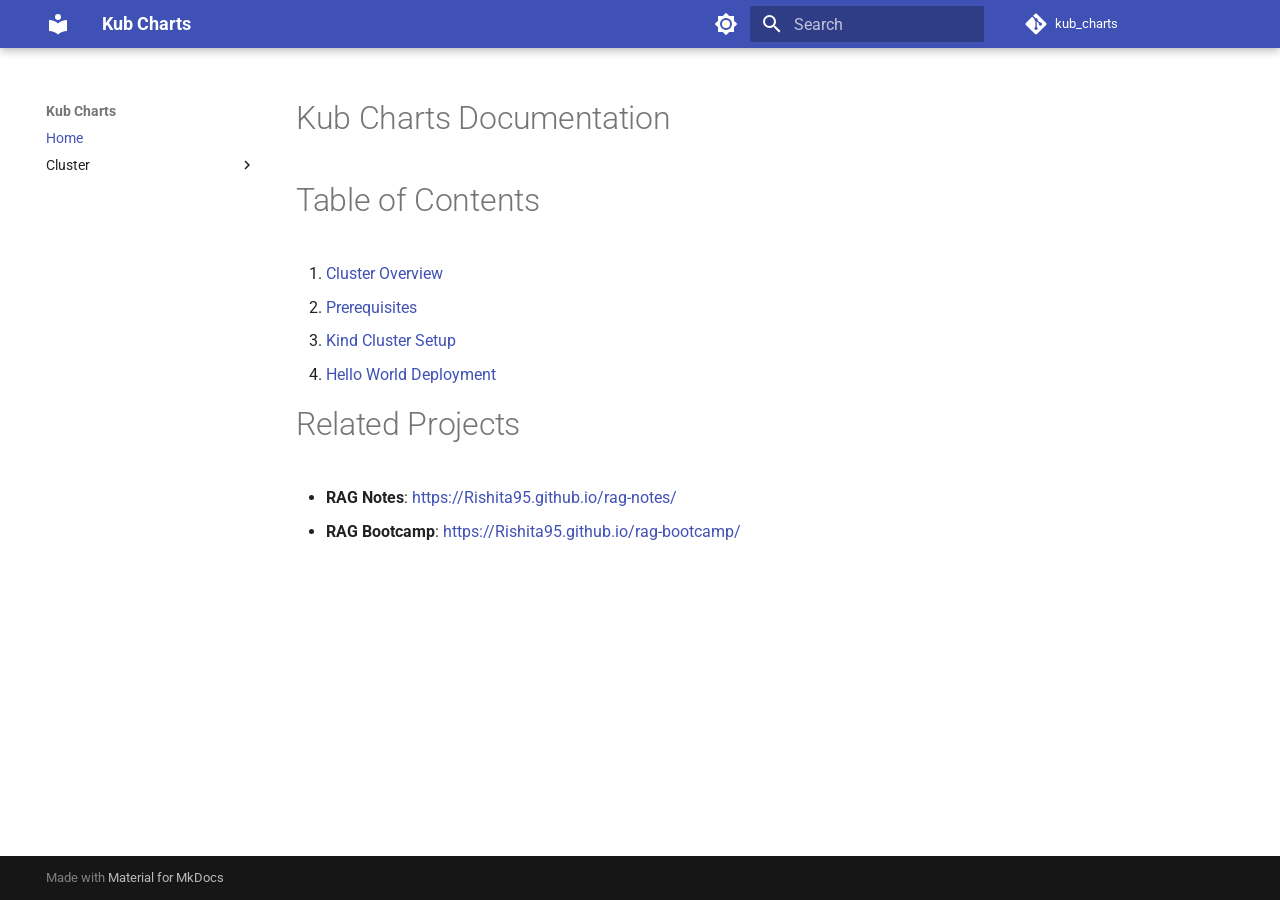
==== commit f92f2af1: "Deployed c43012c with MkDocs version: 1.6.1" ====
--- a/index.html
+++ b/index.html
@@ -498,6 +498,11 @@
 <li><a href="Cluster/Kind_Cluster_Setup/">Kind Cluster Setup</a></li>
 <li><a href="Cluster/Hello_World/">Hello World Deployment</a></li>
 </ol>
+<h1 id="related-projects">Related Projects</h1>
+<ul>
+<li><strong>RAG Notes</strong>: <a href="https://Rishita95.github.io/rag-notes/">https://Rishita95.github.io/rag-notes/</a></li>
+<li><strong>RAG Bootcamp</strong>: <a href="https://Rishita95.github.io/rag-bootcamp/">https://Rishita95.github.io/rag-bootcamp/</a></li>
+</ul>
 
 
 
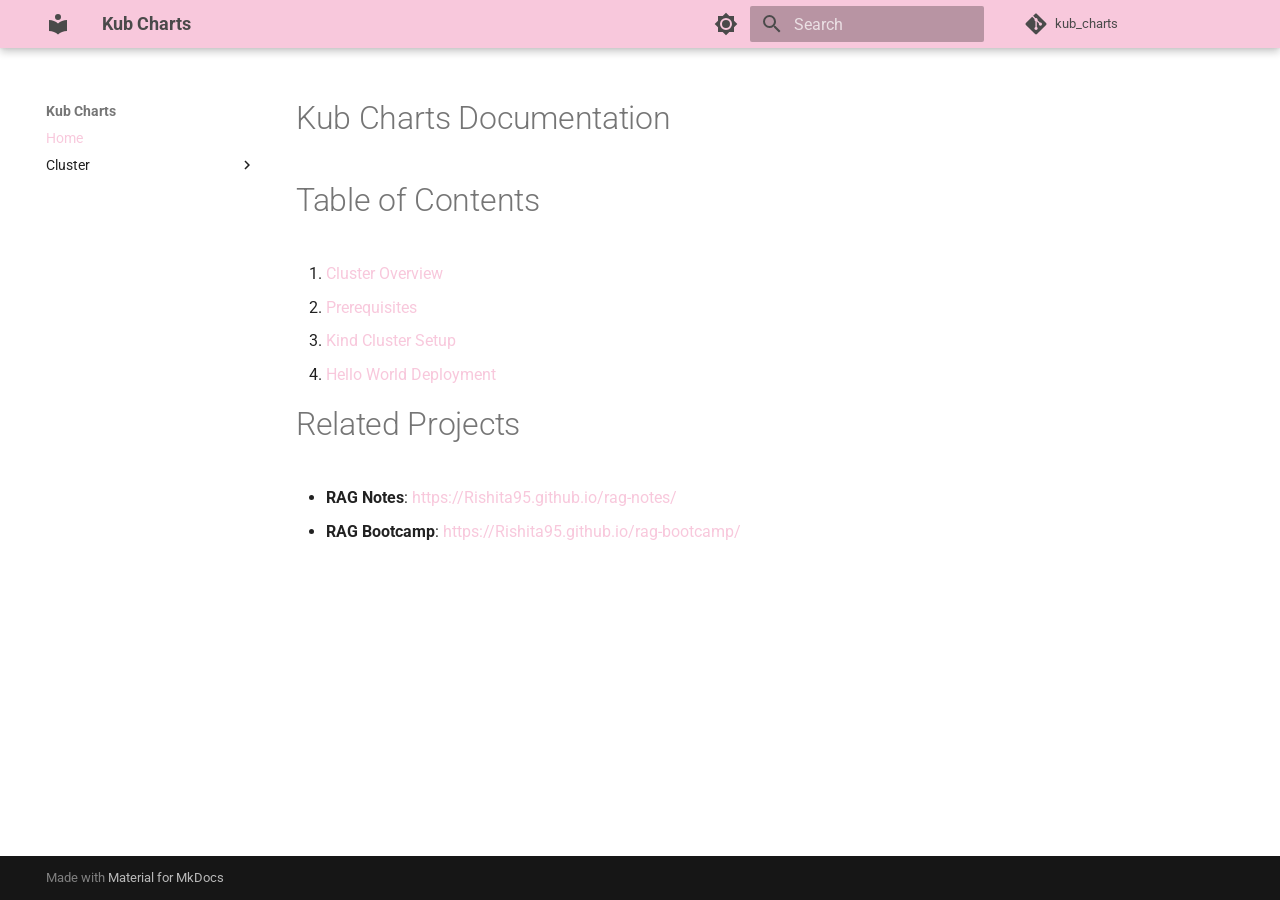
==== commit 17e65dca: "Deployed d6b9e19 with MkDocs version: 1.6.1" ====
--- a/index.html
+++ b/index.html
@@ -49,6 +49,8 @@
       
     
     
+      <link rel="stylesheet" href="stylesheets/extra.css">
+    
     <script>__md_scope=new URL(".",location),__md_hash=e=>[...e].reduce(((e,_)=>(e<<5)-e+_.charCodeAt(0)),0),__md_get=(e,_=localStorage,t=__md_scope)=>JSON.parse(_.getItem(t.pathname+"."+e)),__md_set=(e,_,t=localStorage,a=__md_scope)=>{try{t.setItem(a.pathname+"."+e,JSON.stringify(_))}catch(e){}}</script>
     
       
@@ -65,7 +67,7 @@
     
     
     
-    <body dir="ltr" data-md-color-scheme="default" data-md-color-primary="indigo" data-md-color-accent="indigo">
+    <body dir="ltr" data-md-color-scheme="default" data-md-color-primary="custom" data-md-color-accent="custom">
   
     
     <input class="md-toggle" data-md-toggle="drawer" type="checkbox" id="__drawer" autocomplete="off">
@@ -123,7 +125,7 @@
     
     
     
-    <input class="md-option" data-md-color-media="" data-md-color-scheme="default" data-md-color-primary="indigo" data-md-color-accent="indigo"  aria-label="Switch to dark mode"  type="radio" name="__palette" id="__palette_0">
+    <input class="md-option" data-md-color-media="" data-md-color-scheme="default" data-md-color-primary="custom" data-md-color-accent="custom"  aria-label="Switch to dark mode"  type="radio" name="__palette" id="__palette_0">
     
       <label class="md-header__button md-icon" title="Switch to dark mode" for="__palette_1" hidden>
         <svg xmlns="http://www.w3.org/2000/svg" viewBox="0 0 24 24"><path d="M12 8a4 4 0 0 0-4 4 4 4 0 0 0 4 4 4 4 0 0 0 4-4 4 4 0 0 0-4-4m0 10a6 6 0 0 1-6-6 6 6 0 0 1 6-6 6 6 0 0 1 6 6 6 6 0 0 1-6 6m8-9.31V4h-4.69L12 .69 8.69 4H4v4.69L.69 12 4 15.31V20h4.69L12 23.31 15.31 20H20v-4.69L23.31 12z"/></svg>
@@ -133,7 +135,7 @@
     
     
     
-    <input class="md-option" data-md-color-media="" data-md-color-scheme="slate" data-md-color-primary="indigo" data-md-color-accent="indigo"  aria-label="Switch to light mode"  type="radio" name="__palette" id="__palette_1">
+    <input class="md-option" data-md-color-media="" data-md-color-scheme="slate" data-md-color-primary="custom" data-md-color-accent="custom"  aria-label="Switch to light mode"  type="radio" name="__palette" id="__palette_1">
     
       <label class="md-header__button md-icon" title="Switch to light mode" for="__palette_0" hidden>
         <svg xmlns="http://www.w3.org/2000/svg" viewBox="0 0 24 24"><path d="M12 18c-.89 0-1.74-.2-2.5-.55C11.56 16.5 13 14.42 13 12s-1.44-4.5-3.5-5.45C10.26 6.2 11.11 6 12 6a6 6 0 0 1 6 6 6 6 0 0 1-6 6m8-9.31V4h-4.69L12 .69 8.69 4H4v4.69L.69 12 4 15.31V20h4.69L12 23.31 15.31 20H20v-4.69L23.31 12z"/></svg>
--- a/stylesheets/extra.css
+++ b/stylesheets/extra.css
@@ -0,0 +1,20 @@
+:root {
+  /* Pastel Pink for Main Theme */
+  --md-primary-fg-color:        #F8C8DC;  
+  --md-primary-fg-color--light: #FCE4EC;
+  --md-primary-fg-color--dark:  #F48FB1;
+  /* Dark grey text for header so it's readable on light pink background! */
+  --md-primary-bg-color:        #4A4A4A; 
+
+  /* Pastel Rose for Accents & Links */
+  --md-accent-fg-color:         #F4C2C2;
+  --md-accent-fg-color--transparent: rgba(244, 194, 194, 0.1);
+  --md-accent-bg-color:         #FFFFFF;
+}
+
+[data-md-color-scheme="slate"] {
+  --md-primary-fg-color:        #F8C8DC;
+  /* Dark mode text on header should be darker */
+  --md-primary-bg-color:        #333333;  
+  --md-accent-fg-color:         #F4C2C2;
+}
